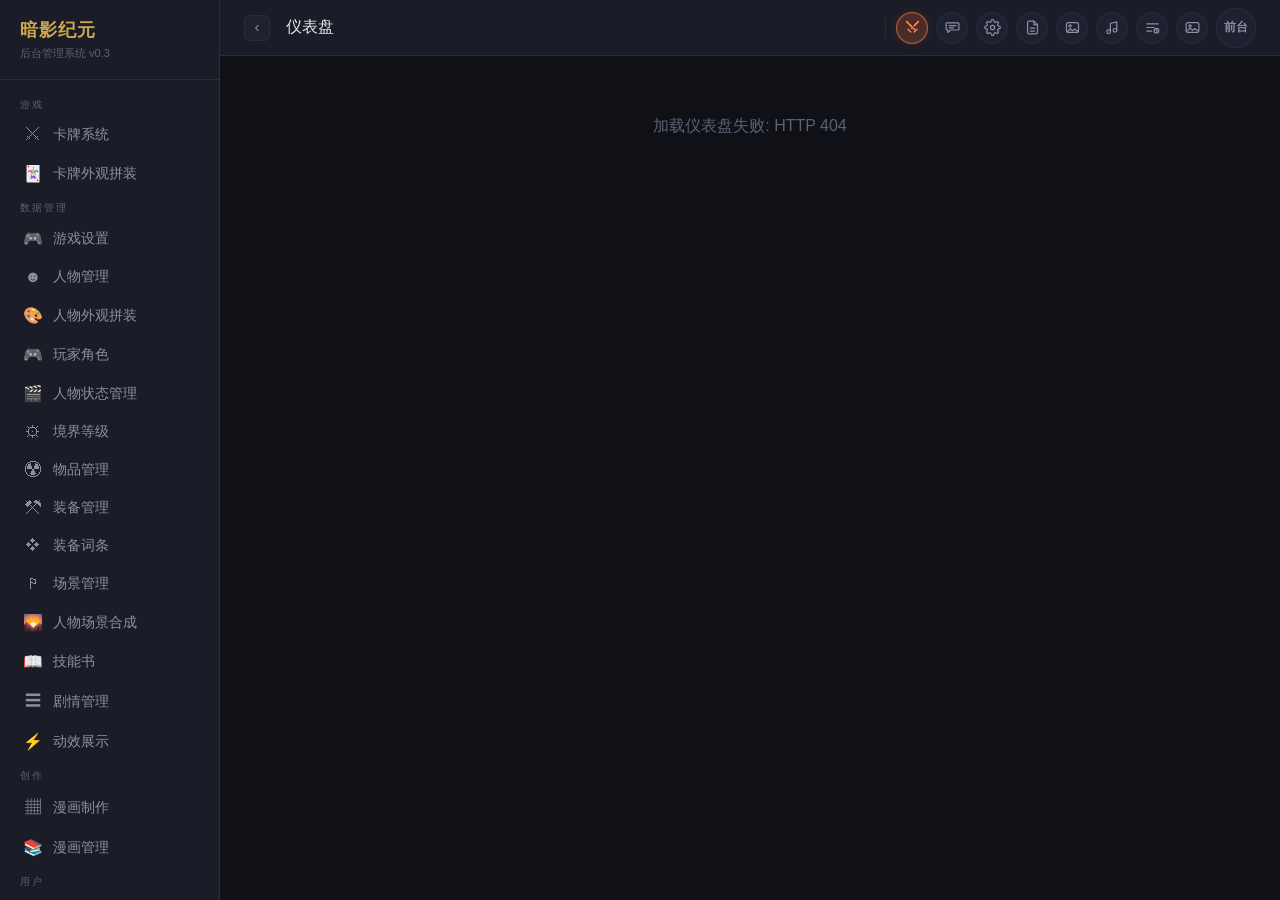
==== frontend/admin/index.html @ 1d7ae6f2 "feat: 场景拼装/人物合成重构、出图参数齿轮弹窗化，新增卡牌战斗与语音任务模块 - 场景拼装页与场景库合一：题材预设下沉到限定区、随机/出图按钮重排、出图静默入图库、删除纯场景整图套话 - 人物场" ====
<!DOCTYPE html>
<html lang="zh-CN">
<head>
<meta charset="UTF-8">
<meta name="viewport" content="width=device-width, initial-scale=1.0">
<meta http-equiv="Cache-Control" content="no-cache, no-store, must-revalidate">
<meta http-equiv="Pragma" content="no-cache">
<meta http-equiv="Expires" content="0">
<title>暗影纪元 - 后台管理系统</title>
<link rel="stylesheet" href="css/admin.css?v=20261112c">
<link rel="stylesheet" href="css/char-gear.css?v=20260930a">
<link rel="stylesheet" href="css/comic.css?v=20261105k">
<link rel="stylesheet" href="css/prompt-pad.css?v=20261103c">
<link rel="stylesheet" href="css/cardgame.css?v=20261110a">
</head>
<body>

<!-- 侧边栏 -->
<aside class="sidebar" id="sidebar">
  <div class="sidebar-header">
    <h1>暗影纪元</h1>
    <span>后台管理系统 v0.3</span>
  </div>
  <nav class="sidebar-nav">
    <div class="nav-section">游戏</div>
    <div class="nav-item" data-page="cards">
      <span class="icon">&#9876;</span> 卡牌系统
    </div>
    <div class="nav-item" data-page="card_appearance">
      <span class="icon">&#127183;</span> 卡牌外观拼装
    </div>
    <div class="nav-section">数据管理</div>
    <div class="nav-item" data-page="games">
      <span class="icon">&#127918;</span> 游戏设置
    </div>
    <div class="nav-item" data-page="characters">
      <span class="icon">&#9787;</span> 人物管理
    </div>
    <div class="nav-item" data-page="character_appearance">
      <span class="icon">&#127912;</span> 人物外观拼装
    </div>
    <div class="nav-item" data-page="players">
      <span class="icon">&#127918;</span> 玩家角色
    </div>
    <div class="nav-item" data-page="character_states">
      <span class="icon">&#127916;</span> 人物状态管理
    </div>
    <div class="nav-item" data-page="realms">
      <span class="icon">&#9881;</span> 境界等级
    </div>
    <div class="nav-item" data-page="items">
      <span class="icon">&#9762;</span> 物品管理
    </div>
    <div class="nav-item" data-page="equipments">
      <span class="icon">&#9874;</span> 装备管理
    </div>
    <div class="nav-item" data-page="affixes">
      <span class="icon">&#10070;</span> 装备词条
    </div>
    <div class="nav-item" data-page="scenes">
      <span class="icon">&#9872;</span> 场景管理
    </div>
    <div class="nav-item" data-page="compose">
      <span class="icon">&#127748;</span> 人物场景合成
    </div>
    <div class="nav-item" data-page="skills">
      <span class="icon">&#128214;</span> 技能书
    </div>
    <div class="nav-item" data-page="story">
      <span class="icon">&#9776;</span> 剧情管理
    </div>
    <div class="nav-item" data-page="animations">
      <span class="icon">&#9889;</span> 动效展示
    </div>
    <div class="nav-section">创作</div>
    <div class="nav-item" data-page="comic">
      <span class="icon">&#9638;</span> 漫画制作
    </div>
    <div class="nav-item" data-page="comic_manage">
      <span class="icon">&#128218;</span> 漫画管理
    </div>
    <div class="nav-section">用户</div>
    <div class="nav-item" data-page="users">
      <span class="icon">&#128100;</span> 用户管理
    </div>
    <div class="nav-section">工具</div>
    <div class="nav-item" data-page="images">
      <span class="icon">&#128247;</span> 图片管理
    </div>
    <div class="nav-item" data-page="sounds">
      <span class="icon">&#9835;</span> 声音管理
    </div>
    <div class="nav-item" data-page="voice_tasks">
      <span class="icon">&#127908;</span> 语音任务
    </div>
    <div class="nav-item" data-page="prompt_lib">
      <span class="icon">&#128214;</span> 提示词管理
    </div>
    <div class="nav-item" data-page="tags">
      <span class="icon">&#127991;</span> 标签管理
    </div>
    <div class="nav-item" data-page="settings">
      <span class="icon">&#9881;</span> 设置
    </div>
    <div class="nav-section">总览</div>
    <div class="nav-item active" data-page="dashboard">
      <span class="icon">&#9681;</span> 仪表盘
    </div>
  </nav>
</aside>

<!-- 主区域 -->
<main class="main-area">
  <header class="topbar">
    <button class="sb-toggle" id="sb-toggle" title="收起 / 展开左侧栏目">&#8249;</button>
    <h2 id="page-title">仪表盘</h2>
    <div class="topbar-actions" id="topbar-actions">
      <!-- 任务中心 / 最新图片由 job_hub 注入 -->
      <a href="/" class="tb-round tb-text" target="_blank" title="打开前台">前台</a>
    </div>
  </header>
  <div class="content" id="content-area"></div>
</main>

<!-- 模态框容器 -->
<div id="modal-container"></div>

<!-- Toast -->
<div class="toast-container" id="toast-container"></div>

<script src="js/modules/cropper.js?v=20261028c4"></script>
<script src="js/admin.js?v=20261112c"></script>
<!-- 通用组件：可搜索下拉 / 全局出图参数 / 图片预览 / 任务监视 -->
<script src="js/modules/combo.js?v=20261031e"></script>
<script src="js/modules/gen_params.js?v=20261112c"></script>
<script src="js/modules/image_preview.js?v=20261028c4"></script>
<script src="js/modules/job_monitor.js?v=20261028c4"></script>
<script src="js/modules/job_hub.js?v=20261101b"></script>
<script src="js/modules/topbar_quick.js?v=20261111a"></script>
<script src="js/modules/prompt_pad.js?v=20261103c"></script>
<script src="js/modules/asset_picker.js?v=20261030a"></script>
<script src="js/modules/category-bar.js?v=20261111a"></script>
<script src="js/modules/pickers.js?v=20261028c4"></script>
<script src="js/modules/games.js?v=20261028c4"></script>
<script src="js/modules/appearance_editor.js?v=20261110b"></script>
<script src="js/modules/character_pose_panel.js?v=20261111a"></script>
<script src="js/modules/characters.js?v=20261111a"></script>
<script src="js/modules/character_appearance.js?v=20261111a"></script>
<script src="js/modules/card_appearance.js?v=20261111a"></script>
<script src="js/modules/players.js?v=20261028c4"></script>
<script src="js/modules/character_states.js?v=20261028c4"></script>
<script src="js/modules/realms.js?v=20261028c4"></script>
<script src="js/modules/items.js?v=20261028c4"></script>
<script src="js/modules/equipments.js?v=20261028c4"></script>
<script src="js/modules/affixes.js?v=20261028c4"></script>
<script src="js/modules/scenes.js?v=20261112c"></script>
<script src="js/modules/scene_compose.js?v=20261112c"></script>
<script src="js/modules/skills.js?v=20261028c4"></script>
<script src="js/modules/story.js?v=20261111e"></script>
<script src="js/modules/animations.js?v=20261028c4"></script>
<script src="js/modules/sounds.js?v=20261111a"></script>
  <script src="js/modules/voice_tasks.js?v=20261101b"></script>
<script src="js/modules/audio_studio.js?v=20261101c"></script>
<script src="js/modules/asset_library.js?v=20261030a"></script>
<script src="js/modules/generated_library.js?v=20261028c4"></script>
<script src="js/modules/images.js?v=20261028c4"></script>
<script src="js/modules/prompt_library.js?v=20261031d"></script>
<script src="js/modules/tags.js?v=20261028c4"></script>
<script src="js/modules/comfyui_settings.js?v=20261111a"></script>
<script src="js/modules/model_preset_editor.js?v=20261112c"></script>
<script src="js/modules/users.js?v=20261028c4"></script>
<script src="js/modules/comic.js?v=20261111a"></script>
<script src="js/modules/comic_manage.js?v=20261030b"></script>
<script src="js/modules/dashboard.js?v=20261028c4"></script>
<script src="js/modules/cardgame.js?v=20261111c"></script>
<script>
document.addEventListener('DOMContentLoaded', () => Admin.init());
</script>
</body>
</html>
---- frontend/admin/css/admin.css ----
/* ========== 后台管理系统样式 ========== */
*, *::before, *::after { margin: 0; padding: 0; box-sizing: border-box; }

:root {
  --bg-primary: #0f1117;
  --bg-secondary: #1a1d27;
  --bg-card: #1e2130;
  --bg-hover: #252836;
  --bg-input: #1a1d27;
  --border: #2a2d3a;
  --text-primary: #e4e6eb;
  --text-secondary: #8b8fa3;
  --text-muted: #5c6072;
  --accent: #4f8ff7;
  --accent-hover: #6ba3ff;
  --gold: #c9a84c;
  --red: #e05555;
  --green: #4caf88;
  --orange: #e08b55;
  --sidebar-width: 220px;
  --header-height: 56px;
  --radius: 6px;
  --shadow: 0 2px 8px rgba(0,0,0,0.3);
}

body {
  font-family: "Microsoft YaHei", "PingFang SC", sans-serif;
  background: var(--bg-primary);
  color: var(--text-primary);
  display: flex;
  height: 100vh;
  overflow: hidden;
}

/* ===== 侧边栏 ===== */
.sidebar {
  width: var(--sidebar-width);
  background: var(--bg-secondary);
  border-right: 1px solid var(--border);
  display: flex;
  flex-direction: column;
  flex-shrink: 0;
  z-index: 100;
}

.sidebar-header {
  padding: 18px 20px;
  border-bottom: 1px solid var(--border);
}
.sidebar-header h1 {
  font-size: 18px;
  color: var(--gold);
  letter-spacing: 1px;
}
.sidebar-header span {
  font-size: 11px;
  color: var(--text-muted);
  margin-top: 4px;
  display: block;
}

.sidebar-nav {
  flex: 1;
  padding: 10px 0;
  overflow-y: auto;
}
.sidebar-nav .nav-section {
  padding: 8px 20px 4px;
  font-size: 10px;
  color: var(--text-muted);
  text-transform: uppercase;
  letter-spacing: 2px;
}
.nav-item {
  display: flex;
  align-items: center;
  gap: 10px;
  padding: 10px 20px;
  color: var(--text-secondary);
  cursor: pointer;
  transition: all 0.15s;
  border-left: 3px solid transparent;
  font-size: 14px;
}
.nav-item:hover {
  background: var(--bg-hover);
  color: var(--text-primary);
}
.nav-item.active {
  background: var(--bg-hover);
  color: var(--accent);
  border-left-color: var(--accent);
}
.nav-item .icon {
  font-size: 16px;
  width: 20px;
  text-align: center;
}

/* ===== 主区域 ===== */
.main-area {
  flex: 1;
  display: flex;
  flex-direction: column;
  overflow: hidden;
}

/* 顶部栏 */
.topbar {
  height: var(--header-height);
  background: var(--bg-secondary);
  border-bottom: 1px solid var(--border);
  display: flex;
  align-items: center;
  padding: 0 24px;
  gap: 16px;
  flex-shrink: 0;
}
.topbar h2 {
  font-size: 16px;
  font-weight: 500;
  flex: 1;
}
.topbar .btn {
  padding: 6px 16px;
  font-size: 13px;
}

/* ===== 顶栏：折叠按钮 + 右侧圆形图标 ===== */
.sb-toggle {
  flex: 0 0 auto;
  width: 26px; height: 26px;
  display: inline-flex; align-items: center; justify-content: center;
  border: 1px solid var(--border);
  border-radius: 6px;
  background: var(--bg-card);
  color: var(--text-secondary);
  cursor: pointer;
  font-size: 15px; line-height: 1;
  padding: 0 0 2px;
  transition: color .16s, border-color .16s, transform .22s;
}
.sb-toggle:hover { color: var(--gold); border-color: var(--gold); }
body.sb-collapsed .sb-toggle { transform: rotate(180deg); }

.topbar-actions {
  display: flex; align-items: center; gap: 8px;
  flex: 0 0 auto;
}

.tb-round {
  width: 32px; height: 32px;
  display: inline-flex; align-items: center; justify-content: center;
  border: 1px solid var(--border);
  border-radius: 50%;
  background: var(--bg-card);
  color: var(--text-secondary);
  cursor: pointer;
  padding: 0;
  text-decoration: none;
  transition: color .18s, border-color .18s, background .18s;
}
.tb-round:hover { color: var(--text-primary); border-color: var(--gold); }
/* 「打开前台」：文字也是圆形图标，和左边两个图形按钮同一套外观 */
.tb-round.tb-text {
  width: 40px; height: 40px;
  font-size: 12px; font-weight: 600; letter-spacing: .5px;
  line-height: 1.1; text-align: center;
  color: var(--text-secondary);
}
.tb-round.tb-text:hover { color: var(--gold); }
/* 顶栏快捷图标：设置 / 提示词管理 / 图片管理（放在任务中心之前） */
.tb-quick { color: var(--text-secondary); }
.tb-quick.active { color: var(--gold); border-color: var(--gold); background: rgba(201,168,76,.12); }
/* 「对战演示」是唯一一个「点一下就开打」的入口，给它一套红金色，
   和其他灰底图标分开——找的时候不用在一排圆点里数。 */
.tb-quick.tb-demo {
  color: #ff8a4c;
  border-color: rgba(255,138,76,.55);
  background: linear-gradient(160deg, rgba(214,63,53,.30), rgba(255,150,60,.16));
  box-shadow: 0 0 0 1px rgba(255,110,60,.12) inset, 0 0 10px rgba(214,63,53,.18);
}
.tb-quick.tb-demo:hover {
  color: #ffd0a0;
  border-color: #ff8a4c;
  background: linear-gradient(160deg, rgba(230,74,58,.46), rgba(255,160,70,.24));
  box-shadow: 0 0 0 1px rgba(255,140,80,.22) inset, 0 0 14px rgba(232,88,52,.34);
}
.tb-quick.tb-demo.active {
  color: #fff2e0;
  border-color: #ffab5e;
  background: linear-gradient(160deg, rgba(238,88,64,.60), rgba(255,172,94,.34));
}
/* 快捷图标组与右侧「任务中心 / 最新图片 / 前台」之间分隔一下 */
.tb-sep { width: 1px; height: 20px; background: var(--border); margin: 0 2px; flex: 0 0 auto; }

/* 收起左侧栏目 */
.sidebar { transition: width .22s ease, opacity .18s ease; }
body.sb-collapsed .sidebar {
  width: 0 !important;
  opacity: 0;
  border-right: none;
  overflow: hidden;
  pointer-events: none;
}

/* 内容区 */
.content {
  flex: 1;
  padding: 20px 24px;
  overflow-y: auto;
}

/* ===== 表格 ===== */
.table-container {
  background: var(--bg-card);
  border-radius: var(--radius);
  border: 1px solid var(--border);
  overflow: hidden;
}
.table-header {
  padding: 14px 20px;
  border-bottom: 1px solid var(--border);
  display: flex;
  align-items: center;
  justify-content: space-between;
}
.table-header h3 { font-size: 14px; font-weight: 500; }
.table-header .table-actions { display: flex; gap: 8px; }

table {
  width: 100%;
  border-collapse: collapse;
}
table th {
  padding: 10px 16px;
  text-align: left;
  font-size: 12px;
  font-weight: 500;
  color: var(--text-muted);
  background: var(--bg-secondary);
  border-bottom: 1px solid var(--border);
  white-space: nowrap;
}
table td {
  padding: 10px 16px;
  font-size: 13px;
  border-bottom: 1px solid var(--border);
  color: var(--text-secondary);
}
table tr:hover td { background: var(--bg-hover); }
table tr:last-child td { border-bottom: none; }
.table-empty { text-align: center; padding: 40px; color: var(--text-muted); }

/* 操作按钮 */
.action-btns { display: flex; gap: 6px; }
.action-btns button {
  padding: 4px 10px;
  font-size: 12px;
  border-radius: 4px;
  border: 1px solid var(--border);
  background: var(--bg-hover);
  color: var(--text-secondary);
  cursor: pointer;
  transition: all 0.15s;
}
.action-btns button:hover { background: var(--bg-input); color: var(--text-primary); }
.action-btns .btn-edit:hover { border-color: var(--accent); color: var(--accent); }
.action-btns .btn-del:hover { border-color: var(--red); color: var(--red); }

/* ===== 按钮 ===== */
.btn {
  display: inline-flex;
  align-items: center;
  gap: 6px;
  padding: 8px 20px;
  border-radius: var(--radius);
  border: none;
  font-size: 14px;
  cursor: pointer;
  transition: all 0.15s;
  font-family: inherit;
}
.btn-primary { background: var(--accent); color: #fff; }
.btn-primary:hover { background: var(--accent-hover); }
.btn-gold { background: var(--gold); color: #1a1a1a; }
.btn-gold:hover { background: #d4b458; }
.btn-danger { background: var(--red); color: #fff; }
.btn-danger:hover { background: #e86666; }
.btn-outline {
  background: transparent;
  border: 1px solid var(--border);
  color: var(--text-secondary);
}
.btn-outline:hover { border-color: var(--accent); color: var(--accent); }
.btn-sm { padding: 5px 12px; font-size: 12px; }

/* ===== 表单 ===== */
.form-group {
  margin-bottom: 16px;
}
.form-group label {
  display: block;
  font-size: 12px;
  color: var(--text-muted);
  margin-bottom: 6px;
  font-weight: 500;
}
.form-group input,
.form-group select,
.form-group textarea {
  width: 100%;
  padding: 9px 12px;
  background: var(--bg-input);
  border: 1px solid var(--border);
  border-radius: var(--radius);
  color: var(--text-primary);
  font-size: 13px;
  font-family: inherit;
  transition: border-color 0.15s;
}
.form-group input:focus,
.form-group select:focus,
.form-group textarea:focus {
  outline: none;
  border-color: var(--accent);
}
.form-group textarea { resize: vertical; min-height: 80px; }
.form-row { display: grid; grid-template-columns: 1fr 1fr; gap: 16px; }
.form-row-3 { grid-template-columns: 1fr 1fr 1fr; }

/* ===== 模态框 ===== */
.modal-overlay {
  position: fixed;
  inset: 0;
  /* 原来 0.6 太黑了：开着人物编辑面板时四周像熄了灯，
     想点右上角的任务中心 / 最新图片都被压在下面看不见。降到 0.32 后四周仍可辨认。 */
  background: rgba(0,0,0,0.32);
  display: flex;
  align-items: center;
  justify-content: center;
  z-index: 1000;
  backdrop-filter: blur(1.5px);
}
/* 顶栏抬到遮罩之上：弹窗开着也能点任务中心 / 最新图片 */
.topbar { position: relative; z-index: 9400; }

/* ===== 叠加层弹窗（在已有弹窗之上再开一层）=====
   场景：人物编辑弹窗里点出图参数的齿轮、齿轮弹窗里再点「编辑方案」。
   这些都不能往 #modal-container 里写 —— 一写就把底下正在填的表单冲掉了。 */
#layer-container { position: fixed; inset: 0; z-index: 9600; pointer-events: none; }
#layer-container:empty { display: none; }
#layer-container .modal-overlay { pointer-events: auto; }

/* ===== 独立弹窗层（确认 / 输入 / 提示）=====
   以前它们直接写进 #modal-container，会把底下正在编辑的弹窗整个冲掉。
   层级必须高于 #layer-container：确认框可能是从叠加层弹窗里点出来的。 */
#dialog-container { position: fixed; inset: 0; z-index: 9700; pointer-events: none; }
#dialog-container:empty { display: none; }
#dialog-container .modal-overlay { pointer-events: auto; }
.dlg-modal { max-width: 420px; }
.dlg-body { display: flex; gap: 11px; align-items: flex-start; }
.dlg-body p { margin: 0; font-size: 13.5px; line-height: 1.7; color: var(--text-primary); }
.dlg-ico { flex: 0 0 auto; width: 26px; height: 26px; border-radius: 50%;
  display: flex; align-items: center; justify-content: center; font-size: 15px;
  background: rgba(224,86,86,.14); color: var(--red); border: 1px solid rgba(224,86,86,.4); }
.dlg-ico.info { background: rgba(201,168,76,.14); color: var(--gold); border-color: rgba(201,168,76,.4); }
.dlg-label { font-size: 12px; color: var(--text-muted); margin-bottom: 6px; }
.dlg-input { width: 100%; box-sizing: border-box; height: 34px; padding: 0 10px;
  background: var(--bg-input); border: 1px solid var(--border); border-radius: var(--radius);
  color: var(--text-primary); font-size: 13.5px; font-family: inherit; }
.dlg-input:focus { outline: none; border-color: var(--gold); }
.modal {
  background: var(--bg-card);
  border: 1px solid var(--border);
  border-radius: 10px;
  width: 80vw;
  max-width: 80vw;
  max-height: 85vh;
  display: flex;
  flex-direction: column;
  box-shadow: 0 12px 40px rgba(0,0,0,0.5);
}
/* 编辑弹窗统一加宽至 80vw（左右各留 10% 空间） */
.modal-large {
  width: 80vw;
  max-width: 80vw;
  max-height: 90vh;
}
/* 超大弹窗：接近全屏（节点编辑这类内容很多的表单） */
.modal-xl {
  width: 98vw;
  max-width: 98vw;
  height: 96vh;
  max-height: 96vh;
}
.modal-xl .modal-body {
  padding: 18px 24px 24px;
}
.modal-header {
  padding: 16px 24px;
  border-bottom: 1px solid var(--border);
  display: flex;
  align-items: center;
  justify-content: space-between;
  flex-shrink: 0;
}
.modal-header h3 { font-size: 16px; font-weight: 500; }
.modal-close {
  background: none;
  border: none;
  color: var(--text-muted);
  font-size: 20px;
  cursor: pointer;
  padding: 4px;
}
.modal-close:hover { color: var(--red); }
.modal-body {
  padding: 20px 24px;
  overflow-y: auto;
  flex: 1;
}
.modal-footer {
  padding: 14px 24px;
  border-top: 1px solid var(--border);
  display: flex;
  justify-content: flex-end;
  gap: 10px;
  flex-shrink: 0;
}

/* ===== 图片上传组件 ===== */
.upload-zone {
  border: 2px dashed var(--border);
  border-radius: var(--radius);
  padding: 30px;
  text-align: center;
  cursor: pointer;
  transition: all 0.2s;
  background: var(--bg-input);
}
.upload-zone:hover { border-color: var(--accent); background: var(--bg-hover); }
.upload-zone.drag-over { border-color: var(--green); background: rgba(76,175,136,0.05); }
.upload-zone .upload-icon { font-size: 36px; margin-bottom: 8px; }
.upload-zone p { font-size: 13px; color: var(--text-secondary); }
.upload-zone .upload-hint { font-size: 11px; color: var(--text-muted); margin-top: 4px; }
.upload-preview {
  margin-top: 12px;
  display: flex;
  flex-wrap: wrap;
  gap: 10px;
}
.upload-preview .preview-item {
  position: relative;
  width: 100px;
  height: 100px;
  border-radius: 6px;
  overflow: hidden;
  border: 1px solid var(--border);
}
.upload-preview .preview-item img {
  width: 100%;
  height: 100%;
  object-fit: cover;
}
.upload-preview .preview-item .remove-preview {
  position: absolute;
  top: 2px;
  right: 2px;
  background: rgba(0,0,0,0.7);
  color: var(--red);
  border: none;
  border-radius: 50%;
  width: 22px;
  height: 22px;
  cursor: pointer;
  font-size: 14px;
  display: flex;
  align-items: center;
  justify-content: center;
}

/* 图片选择器（浏览已有图片） */
.image-picker {
  display: flex;
  flex-wrap: wrap;
  gap: 8px;
  max-height: 200px;
  overflow-y: auto;
  padding: 8px;
  background: var(--bg-input);
  border-radius: var(--radius);
  border: 1px solid var(--border);
}
.image-picker .img-thumb {
  width: 70px;
  height: 70px;
  border-radius: 4px;
  cursor: pointer;
  border: 2px solid transparent;
  object-fit: cover;
  transition: all 0.15s;
}
.image-picker .img-thumb:hover { border-color: var(--accent); }
.image-picker .img-thumb.selected { border-color: var(--gold); box-shadow: 0 0 8px rgba(201,168,76,0.4); }

/* 当前已选图片 */
.current-image {
  display: flex;
  align-items: center;
  gap: 12px;
  padding: 10px;
  background: var(--bg-input);
  border-radius: var(--radius);
  border: 1px solid var(--border);
}
.current-image img {
  width: 60px;
  height: 60px;
  border-radius: 4px;
  object-fit: cover;
}
.current-image .img-info { font-size: 12px; color: var(--text-secondary); }

/* ===== Toast ===== */
.toast-container {
  position: fixed;
  top: 20px;
  right: 20px;
  z-index: 9999;
  display: flex;
  flex-direction: column;
  gap: 8px;
}
.toast-msg {
  padding: 10px 20px;
  border-radius: var(--radius);
  font-size: 13px;
  color: #fff;
  animation: slideIn 0.3s ease;
  max-width: 360px;
  box-shadow: var(--shadow);
}
.toast-success { background: var(--green); }
.toast-error { background: var(--red); }
.toast-info { background: var(--accent); }

@keyframes slideIn {
  from { transform: translateX(100%); opacity: 0; }
  to { transform: translateX(0); opacity: 1; }
}

/* ===== 搜索/筛选 ===== */
.search-bar {
  display: flex;
  gap: 10px;
  margin-bottom: 16px;
}
.search-bar input {
  flex: 1;
  padding: 8px 14px;
  background: var(--bg-input);
  border: 1px solid var(--border);
  border-radius: var(--radius);
  color: var(--text-primary);
  font-size: 13px;
}
.search-bar input:focus { outline: none; border-color: var(--accent); }
.search-bar select {
  padding: 8px 12px;
  background: var(--bg-input);
  border: 1px solid var(--border);
  border-radius: var(--radius);
  color: var(--text-primary);
  font-size: 13px;
}

/* ===== 标签 ===== */
.tag {
  display: inline-block;
  padding: 2px 8px;
  border-radius: 10px;
  font-size: 11px;
  font-weight: 500;
}
.tag-player { background: rgba(79,143,247,0.15); color: var(--accent); }
.tag-enemy { background: rgba(224,85,85,0.15); color: var(--red); }
.tag-ally { background: rgba(76,175,136,0.15); color: var(--green); }
.tag-npc { background: rgba(139,143,162,0.15); color: var(--text-secondary); }
.tag-common { background: rgba(139,143,162,0.1); color: var(--text-secondary); }
.tag-rare { background: rgba(79,143,247,0.15); color: var(--accent); }
.tag-epic { background: rgba(201,168,76,0.15); color: var(--gold); }
.tag-dialogue { background: rgba(79,143,247,0.15); color: var(--accent); }
.tag-choice { background: rgba(201,168,76,0.15); color: var(--gold); }
.tag-battle { background: rgba(224,85,85,0.15); color: var(--red); }
.tag-cutscene { background: rgba(76,175,136,0.15); color: var(--green); }

/* ===== 统计卡片 ===== */
.stats-row {
  display: grid;
  grid-template-columns: repeat(4, 1fr);
  gap: 16px;
  margin-bottom: 20px;
}
.stat-card {
  background: var(--bg-card);
  border: 1px solid var(--border);
  border-radius: var(--radius);
  padding: 16px 20px;
}
.stat-card .stat-value { font-size: 28px; font-weight: 600; color: var(--gold); }
.stat-card .stat-label { font-size: 12px; color: var(--text-muted); margin-top: 4px; }

/* 滚动条 */
::-webkit-scrollbar { width: 6px; }
::-webkit-scrollbar-track { background: transparent; }
::-webkit-scrollbar-thumb { background: var(--border); border-radius: 3px; }
::-webkit-scrollbar-thumb:hover { background: var(--text-muted); }

/* ===== 通用分类栏（自定义分类管理） ===== */
.category-bar-wrap {
  margin-bottom: 12px;
  padding: 10px;
  background: var(--bg-input);
  border-radius: 6px;
  border: 1px solid var(--border);
}
.category-bar-wrap .cat-bar-inner {
  display: flex;
  align-items: center;
  gap: 6px;
  flex-wrap: wrap;
}
.cat-bar-label {
  font-size: 12px;
  color: var(--text-muted);
  margin-right: 4px;
}

/* 分类节点：圆角胶囊 */
.cat-node {
  display: inline-flex;
  align-items: center;
  padding: 3px 10px;
  font-size: 12px;
  border: 1px solid var(--border);
  border-radius: 14px;
  cursor: pointer;
  user-select: none;
  position: relative;
  transition: background .15s, border-color .15s, color .15s;
}
.cat-node:hover {
  border-color: var(--gold);
  color: var(--gold);
}
.cat-node.active {
  background: var(--gold);
  color: #000;
  border-color: var(--gold);
}
.cat-node.active:hover {
  color: #000;
}
.cat-node .cat-count {
  margin-left: 4px;
  font-size: 10px;
  opacity: 0.7;
}

/* 分类操作按钮：默认隐藏，悬停分类节点时显示 */
.cat-actions {
  display: none;
  gap: 2px;
  position: absolute;
  top: -22px;
  left: 50%;
  transform: translateX(-50%);
  background: var(--bg-card);
  border: 1px solid var(--border);
  border-radius: 4px;
  padding: 2px 4px;
  z-index: 10;
  white-space: nowrap;
}
.cat-node:hover .cat-actions {
  display: flex;
}
.cat-action-btn {
  padding: 1px 6px;
  background: transparent;
  border: 1px solid var(--text-muted);
  border-radius: 4px;
  color: var(--text-secondary);
  font-size: 10px;
  cursor: pointer;
  line-height: 1.4;
}
.cat-action-btn:hover {
  background: var(--bg-hover);
  color: var(--text-primary);
  border-color: var(--text-secondary);
}
.cat-action-btn.danger:hover {
  background: rgba(224, 85, 85, 0.15);
  color: var(--red);
  border-color: var(--red);
}
/* 子分类文件夹卡片 */
.folder-card:hover {
  border-color: var(--gold) !important;
  background: var(--bg-hover) !important;
  transform: translateY(-1px);
  box-shadow: 0 2px 8px rgba(0,0,0,0.2);
}
/* 面包屑路径 */
.cat-breadcrumb {
  padding: 4px 0;
}
.crumb-item:hover {
  color: var(--gold) !important;
}
/* ===== 节点编辑：对话列表（一个节点多句对白） ===== */
.dlg-row {
  border: 1px solid var(--border);
  border-radius: 6px;
  padding: 10px 12px;
  margin-bottom: 8px;
  background: rgba(255, 255, 255, 0.02);
  cursor: pointer;
  transition: border-color .15s ease, background .15s ease, box-shadow .15s ease;
}
.dlg-row:hover { border-color: rgba(212, 175, 55, .45); }
.dlg-row.selected {
  border-color: var(--gold);
  background: rgba(212, 175, 55, .08);
  box-shadow: 0 0 0 1px rgba(212, 175, 55, .35) inset;
}
.dlg-row.dragging { opacity: .45; }
.dlg-row.drag-over-top { border-top: 2px solid var(--gold); }
.dlg-row.drag-over-bottom { border-bottom: 2px solid var(--gold); }

.dlg-row-head {
  display: flex;
  align-items: center;
  gap: 6px;
  margin-bottom: 8px;
}
.dlg-grip {
  cursor: grab;
  color: var(--text-muted);
  font-size: 13px;
  letter-spacing: -2px;
  padding: 0 2px;
  user-select: none;
}
.dlg-grip:active { cursor: grabbing; }
.dlg-idx {
  font-size: 12px;
  color: var(--text-muted);
  min-width: 26px;
}
.dlg-row.selected .dlg-idx { color: var(--gold); font-weight: 600; }
.dlg-spacer { flex: 1; }

/* 表情选择按钮 */
.dlg-exp-btn {
  display: inline-flex;
  align-items: center;
  gap: 6px;
  padding: 2px 8px 2px 3px;
  background: var(--bg-input);
  border: 1px solid var(--border);
  border-radius: 4px;
  color: var(--text-primary);
  font-size: 11px;
  cursor: pointer;
  max-width: 165px;
}
.dlg-exp-btn:hover { border-color: var(--gold); }
.dlg-exp-btn img {
  width: 28px;
  height: 28px;
  object-fit: contain;
  background: rgba(0, 0, 0, .35);
  border-radius: 3px;
}
.dlg-exp-empty {
  display: inline-flex;
  align-items: center;
  justify-content: center;
  width: 28px;
  height: 28px;
  background: rgba(0, 0, 0, .35);
  border-radius: 3px;
  opacity: .4;
  font-size: 15px;
}
.dlg-exp-label { white-space: nowrap; overflow: hidden; text-overflow: ellipsis; }

/* 参数区 */
.dlg-params {
  display: grid;
  grid-template-columns: repeat(8, minmax(0, 1fr));
  gap: 8px 10px;
  margin-top: 8px;
  font-size: 10px;
  color: var(--text-muted);
}
.dlg-params > label { display: flex; flex-direction: column; gap: 3px; }
.dlg-params input,
.dlg-params select {
  width: 100%;
  padding: 4px 6px;
  background: var(--bg-input);
  border: 1px solid var(--border);
  border-radius: 4px;
  color: var(--text-primary);
  font-size: 11px;
}
.dlg-params .dlg-check {
  flex-direction: row;
  align-items: center;
  gap: 4px;
  font-size: 11px;
  align-self: end;
  padding-bottom: 5px;
  white-space: nowrap;
}
.dlg-params .dlg-check-warn { color: var(--gold); }

/* 表情选择浮层 */
.dlg-expr-pop {
  position: fixed;
  z-index: 3000;
  width: 440px;
  background: var(--bg-card);
  border: 1px solid var(--gold);
  border-radius: 8px;
  box-shadow: 0 12px 40px rgba(0, 0, 0, .65);
  overflow: hidden;
}
.dlg-expr-pop-head {
  display: flex;
  align-items: center;
  justify-content: space-between;
  padding: 8px 10px;
  font-size: 12px;
  border-bottom: 1px solid var(--border);
}
.dlg-expr-pop-close {
  background: none;
  border: none;
  color: var(--text-muted);
  font-size: 18px;
  cursor: pointer;
  line-height: 1;
}
.dlg-expr-pop-close:hover { color: var(--red); }
.dlg-expr-grid {
  display: grid;
  grid-template-columns: repeat(4, 1fr);
  gap: 8px;
  padding: 10px;
  max-height: 440px;
  overflow-y: auto;
}
.dlg-expr-cell {
  position: relative;
  border: 2px solid var(--border);
  border-radius: 5px;
  padding: 4px;
  text-align: center;
  cursor: pointer;
  font-size: 10px;
  color: var(--text-muted);
}
.dlg-expr-cell:hover { border-color: rgba(212, 175, 55, .6); }
.dlg-expr-cell.selected { border-color: var(--gold); color: var(--gold); }
.dlg-expr-cell img {
  width: 100%;
  height: 150px;
  object-fit: contain;
  display: block;
  margin-bottom: 3px;
}
.dlg-expr-none {
  height: 150px;
  display: flex;
  align-items: center;
  justify-content: center;
  font-size: 26px;
  opacity: .3;
}

/* 右键菜单 */
.dlg-ctxmenu {
  position: fixed;
  z-index: 3100;
  min-width: 210px;
  background: var(--bg-card);
  border: 1px solid var(--border);
  border-radius: 6px;
  box-shadow: 0 10px 32px rgba(0, 0, 0, .65);
  padding: 4px;
  font-size: 12px;
}
.dlg-ctxmenu-item {
  padding: 7px 10px;
  border-radius: 4px;
  cursor: pointer;
  color: var(--text-primary);
  display: flex;
  justify-content: space-between;
  gap: 8px;
}
.dlg-ctxmenu-item:hover { background: rgba(212, 175, 55, .16); }
.dlg-ctxmenu-item.disabled { opacity: .4; cursor: not-allowed; }
.dlg-ctxmenu-item.disabled:hover { background: none; }
.dlg-ctxmenu-item.danger { color: var(--red); }
.dlg-ctxmenu-hint { color: var(--text-muted); font-size: 10px; }
.dlg-ctxmenu-sep { height: 1px; background: var(--border); margin: 4px 2px; }

/* ===== 节点编辑：紧凑布局 ===== */
.node-head-bar {
  display: flex;
  align-items: flex-end;
  gap: 10px;
  padding: 10px 12px;
  margin-bottom: 12px;
  border: 1px solid var(--border);
  border-radius: 6px;
  background: rgba(255, 255, 255, .02);
}
.nh-field {
  display: flex;
  flex-direction: column;
  gap: 4px;
  font-size: 10px;
  color: var(--text-muted);
  min-width: 0;
}
.nh-field input,
.nh-field select {
  padding: 5px 8px;
  background: var(--bg-input);
  border: 1px solid var(--border);
  border-radius: 4px;
  color: var(--text-primary);
  font-size: 12px;
  width: 100%;
}
.mini-label {
  display: block;
  font-size: 10px;
  color: var(--text-muted);
  margin-bottom: 4px;
}
.node-sec {
  border: 1px solid var(--border);
  border-radius: 6px;
  padding: 12px 14px;
  margin-bottom: 12px;
}
.node-sec-head {
  display: flex;
  align-items: center;
  gap: 10px;
  font-size: 13px;
  margin-bottom: 10px;
  flex-wrap: wrap;
}
.node-sec-tip {
  font-size: 11px;
  color: var(--text-muted);
  font-weight: 400;
}

/* ===== 对话行：单行紧凑 ===== */
.dlg-row {
  display: flex;
  align-items: center;
  gap: 6px;
  border: 1px solid var(--border);
  border-radius: 6px;
  padding: 5px 8px;
  margin-bottom: 6px;
  background: rgba(255, 255, 255, .02);
  cursor: pointer;
  transition: border-color .15s ease, background .15s ease, box-shadow .15s ease;
}
.dlg-row .dlg-speaker {
  flex: 0 0 148px;
  padding: 4px 6px;
  background: var(--bg-input);
  border: 1px solid var(--border);
  border-radius: 4px;
  color: var(--text-primary);
  font-size: 11px;
  min-width: 0;
}
.dlg-content {
  flex: 1 1 auto;
  min-width: 120px;
  padding: 5px 8px;
  background: var(--bg-input);
  border: 1px solid var(--border);
  border-radius: 4px;
  color: var(--text-primary);
  font-size: 12px;
}
.dlg-cfg-btn {
  flex: 0 0 auto;
  width: 28px;
  height: 28px;
  display: inline-flex;
  align-items: center;
  justify-content: center;
  font-size: 14px;
  background: var(--bg-input);
  border: 1px solid var(--border);
  border-radius: 4px;
  color: var(--text-primary);
  cursor: pointer;
}
.dlg-cfg-btn:hover { border-color: var(--gold); color: var(--gold); }

/* 参数配置浮层 */
.dlg-cfg-pop {
  position: fixed;
  z-index: 3000;
  width: 400px;
  background: var(--bg-card);
  border: 1px solid var(--gold);
  border-radius: 8px;
  box-shadow: 0 12px 40px rgba(0, 0, 0, .65);
  overflow: hidden;
}
/* 对话行语音生成面板（与参数面板同款） */
.dlg-voice-pop {
  position: fixed;
  z-index: 3000;
  width: 440px;
  max-width: calc(100vw - 24px);
  background: var(--bg-card);
  border: 1px solid var(--gold);
  border-radius: 8px;
  box-shadow: 0 12px 40px rgba(0, 0, 0, .65);
  overflow: hidden;
}
.dv-body { padding: 10px; display: flex; flex-direction: column; gap: 8px; }
.dv-row { display: flex; gap: 10px; flex-wrap: wrap; align-items: flex-end; }
.dv-row > label { display: flex; flex-direction: column; gap: 3px; font-size: 10.5px; color: var(--text-muted); flex: 1; min-width: 140px; }
.dv-row select,
.dv-row input[type=range] { width: 100%; box-sizing: border-box; padding: 4px 6px; background: var(--bg-input); border: 1px solid var(--border); border-radius: 5px; color: var(--text-primary); font-size: 12px; }
.dv-row input[type=range] { padding: 0; }
.dv-current { display: flex; align-items: center; gap: 8px; padding: 7px 9px; background: rgba(47, 156, 84, .08); border: 1px solid rgba(47, 156, 84, .35); border-radius: 6px; flex-wrap: wrap; }
.dv-note { font-size: 11.5px; color: var(--text-muted); line-height: 1.6; word-break: break-all; }
.dv-actions { display: flex; align-items: center; gap: 8px; }
.dv-state { font-size: 11.5px; color: var(--gold); min-height: 16px; margin-top: 2px; }
/* 行上语音按钮：有语音时金色高亮 */
.dlg-voice-btn { background: transparent; border: 1px solid var(--border); border-radius: 4px; color: var(--text-muted); cursor: pointer; line-height: 1; padding: 3px 5px; font-size: 12px; }
.dlg-voice-btn.has { border-color: var(--gold); color: var(--gold); box-shadow: 0 0 6px rgba(212, 175, 55, .35); }
.dlg-voice-btn.err { border-color: #e5534b; color: #e5534b; box-shadow: 0 0 6px rgba(229, 83, 75, .35); }
/* 声音管理页选项卡 */
.sm-tabs { display: flex; gap: 2px; border-bottom: 1px solid var(--border); margin-bottom: 14px; }
.sm-tab { background: transparent; border: none; border-bottom: 2px solid transparent; color: var(--text-secondary); padding: 8px 18px; font-size: 13px; cursor: pointer; border-radius: 0; }
.sm-tab.on { border-bottom: 2px solid var(--accent); color: var(--accent); }
.sm-pane-head { font-size: 12px; color: var(--text-muted); margin-bottom: 12px; line-height: 1.8; }
/* 语音包卡片（声音管理 / 语音任务页共用） */
.vt-grid { display: grid; grid-template-columns: repeat(auto-fill, minmax(320px, 1fr)); gap: 14px; }
.vt-card { border: 1px solid var(--border); border-radius: 10px; background: var(--bg-card); padding: 14px 16px; cursor: pointer; position: relative; transition: border-color .15s, box-shadow .15s; }
.vt-card:hover { border-color: var(--gold); box-shadow: 0 2px 10px rgba(0, 0, 0, .25); }
.vt-card h3 { margin: 0 0 6px; font-size: 14px; font-weight: 600; display: flex; align-items: center; gap: 6px; }
.vt-card .vt-meta { font-size: 11.5px; color: var(--text-muted); line-height: 1.8; }
.vt-prog { height: 7px; border-radius: 4px; background: rgba(255, 255, 255, .07); overflow: hidden; margin: 9px 0 7px; }
.vt-prog i { display: block; height: 100%; background: linear-gradient(90deg, #2f9c54, #c9a84c); transition: width .3s; }
.vt-st { font-size: 11px; padding: 1px 8px; border-radius: 10px; white-space: nowrap; }
.vt-st.pending, .vt-st.idle { background: rgba(255, 255, 255, .07); color: var(--text-muted); }
.vt-st.running { background: rgba(201, 168, 76, .18); color: var(--gold); }
.vt-st.done { background: rgba(47, 156, 84, .18); color: #6ddc94; }
.vt-st.error { background: rgba(224, 92, 92, .16); color: #ff9b9b; }
.vt-st.stopped { background: rgba(255, 255, 255, .08); color: #d0d0d0; }
.vt-empty { padding: 30px; text-align: center; color: var(--text-muted); font-size: 13px; }
.dlg-cfg-head {
  display: flex;
  align-items: center;
  justify-content: space-between;
  padding: 7px 10px;
  font-size: 12px;
  border-bottom: 1px solid var(--border);
}
.dlg-cfg-close {
  background: none;
  border: none;
  color: var(--text-muted);
  font-size: 18px;
  cursor: pointer;
  line-height: 1;
}
.dlg-cfg-close:hover { color: var(--red); }
.dlg-cfg-grid {
  display: grid;
  grid-template-columns: repeat(4, minmax(0, 1fr));
  gap: 8px;
  padding: 10px;
}
.dlg-cfg-grid > label {
  display: flex;
  flex-direction: column;
  gap: 3px;
  font-size: 10px;
  color: var(--text-muted);
}
.dlg-cfg-grid input,
.dlg-cfg-grid select {
  width: 100%;
  padding: 4px 5px;
  background: var(--bg-input);
  border: 1px solid var(--border);
  border-radius: 4px;
  color: var(--text-primary);
  font-size: 11px;
}
.dlg-cfg-checks {
  display: flex;
  align-items: center;
  gap: 14px;
  padding: 0 10px 10px;
  font-size: 11px;
}
.dlg-cfg-checks label { display: flex; align-items: center; gap: 4px; cursor: pointer; }
.dlg-cfg-tip { margin-left: auto; font-size: 10px; color: var(--text-muted); }

/* ===== 节点编辑：顶栏美化 ===== */
.node-head-bar {
  display: block;
  border: 1px solid var(--border);
  border-radius: 8px;
  margin-bottom: 12px;
  padding: 0;
  background: linear-gradient(180deg, rgba(212, 175, 55, .06), rgba(255, 255, 255, .02));
  border-left: 3px solid var(--gold);
  overflow: hidden;
}
.nh-row {
  display: flex;
  align-items: flex-end;
  gap: 12px;
  padding: 12px 14px;
  flex-wrap: wrap;
}
.nh-label {
  display: block;
  font-size: 10px;
  letter-spacing: .06em;
  color: var(--text-muted);
  margin-bottom: 4px;
}
.nh-title { flex: 2 1 260px; min-width: 180px; }
.nh-title input { font-size: 13px; }
.nh-play { height: 30px; margin-bottom: 0; }
.node-head-bar .nh-field input,
.node-head-bar .nh-field select {
  padding: 6px 9px;
  font-size: 12px;
  border-radius: 5px;
  border: 1px solid var(--border);
  background: var(--bg-input);
  color: var(--text-primary);
  width: 100%;
}
.node-head-bar .nh-field input:focus,
.node-head-bar .nh-field select:focus { border-color: var(--gold); outline: none; }

/* ===== 场景背景区 ===== */
.bg-sec-body {
  display: flex;
  gap: 14px;
  align-items: stretch;
}
.bg-picker {
  flex: 0 0 auto;
  display: flex;
  flex-direction: column;
  gap: 8px;
}
.bg-thumb {
  width: 300px;
  height: 170px;
  border: 1px solid var(--border);
  border-radius: 6px;
  background: var(--bg-input) center / cover no-repeat;
  overflow: hidden;
  cursor: pointer;
  display: flex;
  align-items: center;
  justify-content: center;
  transition: border-color .15s ease;
}
.bg-thumb:hover { border-color: var(--gold); }
.bg-thumb.has-img { background: #0c0c12; }
.bg-thumb img {
  width: 100%;
  height: 100%;
  object-fit: cover;
  display: block;
}
.bg-thumb-empty {
  font-size: 12px;
  color: var(--text-muted);
}
.bg-actions { display: flex; gap: 6px; }
.bg-side {
  flex: 1 1 auto;
  min-width: 0;
  display: flex;
  flex-direction: column;
  gap: 8px;
  padding-top: 2px;
}
.bg-side .nh-field input,
.bg-side .nh-field select {
  padding: 6px 9px;
  font-size: 12px;
  border-radius: 5px;
  border: 1px solid var(--border);
  background: var(--bg-input);
  color: var(--text-primary);
  width: 100%;
}
.bg-path {
  font-size: 11px;
  color: var(--text-muted);
  background: rgba(0, 0, 0, .25);
  border: 1px solid var(--border);
  border-radius: 4px;
  padding: 6px 8px;
  word-break: break-all;
  max-height: 54px;
  overflow-y: auto;
}

/* ===== 舞台预览角标 ===== */
.stage-preview-tag {
  position: absolute;
  top: 6px;
  left: 6px;
  font-size: 11px;
  color: #d4af37;
  background: rgba(0, 0, 0, .7);
  padding: 2px 7px;
  border-radius: 3px;
  max-width: calc(100% - 12px);
  overflow: hidden;
  text-overflow: ellipsis;
  white-space: nowrap;
}
.stage-preview-hint {
  position: absolute;
  /* 预览底部现在画着对话框，提示放右上角，别压在上面 */
  top: 6px;
  right: 6px;
  left: auto;
  max-width: 60%;
  font-size: 10px;
  color: var(--text-muted);
  background: rgba(0, 0, 0, .55);
  padding: 2px 6px;
  border-radius: 3px;
  text-align: center;
}
.stage-preview-empty {
  position: absolute;
  inset: 0;
  display: flex;
  align-items: center;
  justify-content: center;
  font-size: 12px;
  color: var(--text-muted);
  text-align: center;
  padding: 12px;
}

/* 节点列表：说话者（对话列表里的发言角色名） */
.node-speaker-cell { min-width: 120px; }
.node-speaker-tag {
  display: inline-block;
  padding: 1px 7px;
  background: rgba(212, 175, 55, .12);
  border: 1px solid rgba(212, 175, 55, .35);
  border-radius: 10px;
  color: var(--gold);
  font-size: 11px;
  white-space: nowrap;
  max-width: 100%;
  overflow: hidden;
  text-overflow: ellipsis;
}

/* ===== 人物面板：基础参数一行排布（紧凑，把纵向空间让给外观拼装） ===== */
/* 人物基础属性：一行放完，输入框高度统一、标签不换行 */
.char-row1 {
  display: flex;
  gap: 10px;
  align-items: flex-end;
  flex-wrap: nowrap;
}
.char-row1.char-row2 { margin-top: 12px; align-items: flex-start; }
.char-row1 .cf {
  display: flex;
  flex-direction: column;
  gap: 4px;
  min-width: 0;
}
.char-row1 .cf > span {
  font-size: 12px;
  color: var(--text-muted);
  letter-spacing: .01em;
  white-space: nowrap;
  overflow: hidden;
  text-overflow: ellipsis;
}
.char-row1 .cf > input,
.char-row1 .cf > select,
.char-row1 .cf > textarea {
  width: 100%;
  box-sizing: border-box;
  font-size: 13px;
  height: 32px;
  padding: 0 9px;
  background: var(--bg-input);
  border: 1px solid var(--border);
  border-radius: 6px;
  color: var(--text-primary);
  font-family: inherit;
  transition: border-color .15s;
}
.char-row1 .cf > input:focus,
.char-row1 .cf > select:focus,
.char-row1 .cf > textarea:focus {
  outline: none;
  border-color: var(--gold);
}
.char-row1 .cf > textarea {
  height: auto;
  padding: 7px 9px;
  resize: vertical;
  line-height: 1.6;
}
.char-row1 .cf > select { padding: 0 6px; }

/* 立绘相框：宽度固定，高度跟着 2:3 比例走，右边留给背景故事 */
.char-row1 .char-portrait { flex: 0 0 118px; }
.char-row1 .char-portrait .islot { max-width: none; }
.char-row1 .char-story { flex: 1 1 auto; }
.char-row1 .char-story > textarea { height: 196px; min-height: 120px; }
.char-portrait .islot-info .nm { display: none; }

/* ===================== 顶栏任务图标 + 任务中心抽屉 ===================== */
/* 参考「windows轻量AI桌面助手」任务面板：运行中图标四周有一圈不断旋转的金色圆弧，
   暂停时变琥珀色并停住。图标本身只负责「有没有活在跑」，具体控制都在抽屉里。 */
.task-hub {
  position: relative;
  width: 32px; height: 32px;
  display: inline-flex; align-items: center; justify-content: center;
  border: 1px solid var(--border);
  border-radius: 50%;
  background: var(--bg-card);
  color: var(--text-secondary);
  cursor: pointer;
  padding: 0;
  transition: color .18s, border-color .18s, background .18s;
}
.task-hub:hover { color: var(--text-primary); border-color: var(--gold); }
.task-hub.active { color: var(--gold); border-color: var(--gold); background: rgba(201,168,76,.12); }
.task-hub .th-ico { position: relative; z-index: 2; }

/* 旋转圆环：外层 conic 渐变 + 中间挖空，只有一段亮弧在转 */
.task-hub .th-ring {
  position: absolute; inset: -4px;
  border-radius: 50%;
  opacity: 0;
  transition: opacity .25s;
  pointer-events: none;
  background: conic-gradient(from 0deg,
      rgba(201,168,76,0) 0deg,
      rgba(201,168,76,0) 210deg,
      rgba(201,168,76,.55) 300deg,
      var(--gold) 355deg,
      rgba(201,168,76,0) 360deg);
  -webkit-mask: radial-gradient(farthest-side, transparent calc(100% - 2.5px), #000 calc(100% - 2.5px));
  mask: radial-gradient(farthest-side, transparent calc(100% - 2.5px), #000 calc(100% - 2.5px));
}
.task-hub.run .th-ring {
  opacity: 1;
  animation: th-spin 1.1s linear infinite;
}
.task-hub.paused .th-ring {
  opacity: 1;
  background: conic-gradient(var(--orange) 0 300deg, rgba(224,139,85,.15) 300deg 360deg);
}
@keyframes th-spin { to { transform: rotate(360deg); } }

.task-hub .th-badge {
  position: absolute; top: -5px; right: -6px;
  min-width: 16px; height: 16px; padding: 0 4px;
  border-radius: 8px;
  background: var(--gold);
  color: #17171b;
  font-size: 10px; font-weight: 700; line-height: 16px;
  text-align: center; z-index: 3;
  box-shadow: 0 0 0 2px var(--bg-secondary);
}
.task-hub .th-badge.amber { background: var(--orange); color: #1a1208; }

/* ---- 抽屉 ---- */
.td-wrap {
  /* 从顶栏下面开始：任务图标和「打开游戏」要一直能点到（否则抽屉把自己挡住，
     再点一次都点不着，只能去点右上角的 ✕） */
  position: fixed; top: var(--header-height); right: 0; bottom: 0;
  width: 472px; max-width: 94vw;
  background: var(--bg-secondary);
  border-left: 1px solid var(--border);
  box-shadow: -18px 0 44px rgba(0,0,0,.45);
  transform: translateX(102%);
  transition: transform .22s ease;
  z-index: 9200;
  display: flex; flex-direction: column;
}
.td-wrap.on { transform: translateX(0); }

.td-head {
  padding: 14px 14px 10px;
  border-bottom: 1px solid var(--border);
}
.td-head .td-title {
  font-size: 14.5px; font-weight: 700; color: var(--text-primary);
  display: flex; align-items: baseline;
}
.td-head .td-stat { font-size: 11.5px; font-weight: 400; color: var(--text-muted); }
.td-head-btns { display: flex; gap: 6px; margin-top: 10px; }
.td-hbtn {
  flex: 0 0 auto;
  height: 27px; padding: 0 9px;
  border: 1px solid var(--border); border-radius: 5px;
  background: var(--bg-card); color: var(--text-secondary);
  font-size: 11.5px; cursor: pointer;
}
.td-hbtn:hover:not(:disabled) { color: var(--gold); border-color: var(--gold); }
.td-hbtn:disabled { opacity: .38; cursor: not-allowed; }
.td-hbtn.td-close { margin-left: auto; width: 27px; padding: 0; }
/* 全部取消：破坏性操作，用暗红描边和金色/红色 hover 区分于普通按钮 */
.td-hbtn.td-hbtn-danger { color: #d98a7a; border-color: rgba(224, 108, 86, .45); }
.td-hbtn.td-hbtn-danger:hover:not(:disabled) {
  color: #fff; background: #b6513f; border-color: #b6513f;
}

.td-filters { display: flex; gap: 6px; padding: 9px 14px; border-bottom: 1px solid var(--border); }
.td-sel {
  flex: 1 1 0; min-width: 0;
  height: 27px; padding: 0 6px;
  border: 1px solid var(--border); border-radius: 5px;
  background: var(--bg-input); color: var(--text-primary);
  font-size: 11.5px; cursor: pointer;
}

.td-list { flex: 1 1 auto; overflow: auto; padding: 8px; }
.td-list::-webkit-scrollbar { width: 10px; }
.td-list::-webkit-scrollbar-thumb { background: #3a3d4c; border-radius: 5px; }
.td-list::-webkit-scrollbar-thumb:hover { background: #4b4f61; }

.td-row {
  display: flex; align-items: flex-start; gap: 8px;
  padding: 9px 9px 9px 8px;
  border: 1px solid var(--border);
  border-radius: 7px;
  background: var(--bg-card);
  margin-bottom: 7px;
  cursor: pointer;
  transition: border-color .15s, background .15s;
}
.td-row:hover { border-color: #3d4152; background: var(--bg-hover); }
.td-row.running { border-left: 3px solid var(--gold); padding-left: 6px; }
.td-row.paused { border-left: 3px solid var(--orange); padding-left: 6px; }
.td-row.error { border-left: 3px solid var(--red); padding-left: 6px; }
.td-row.done { border-left: 3px solid var(--green); padding-left: 6px; }
.td-row.canceled { opacity: .68; }

.td-dot {
  flex: 0 0 auto; width: 7px; height: 7px; border-radius: 50%;
  margin-top: 6px; background: var(--text-muted);
}
.td-row.running .td-dot { background: var(--gold); box-shadow: 0 0 0 0 rgba(201,168,76,.6); animation: td-pulse 1.4s infinite; }
.td-row.paused .td-dot { background: var(--orange); }
.td-row.done .td-dot { background: var(--green); }
.td-row.error .td-dot { background: var(--red); }
@keyframes td-pulse {
  0%   { box-shadow: 0 0 0 0 rgba(201,168,76,.55); }
  70%  { box-shadow: 0 0 0 6px rgba(201,168,76,0); }
  100% { box-shadow: 0 0 0 0 rgba(201,168,76,0); }
}

.td-main { flex: 1 1 auto; min-width: 0; }
.td-line { display: flex; align-items: center; gap: 6px; }
.td-kind {
  flex: 0 0 auto;
  font-size: 10px; padding: 1px 5px; border-radius: 3px;
  background: rgba(201,168,76,.16); color: var(--gold);
  border: 1px solid rgba(201,168,76,.3);
}
.td-name {
  flex: 1 1 auto; min-width: 0;
  font-size: 12.5px; color: var(--text-primary);
  overflow: hidden; text-overflow: ellipsis; white-space: nowrap;
}
.td-info { flex: 0 0 auto; font-size: 11.5px; color: var(--text-muted); font-variant-numeric: tabular-nums; }
.td-meta { display: flex; align-items: baseline; gap: 10px; margin-top: 4px; }
.td-meta .td-sub { flex: 1 1 auto; min-width: 0; margin-top: 0; }
.td-bar { height: 4px; border-radius: 2px; background: rgba(255,255,255,.13); margin: 7px 0 0; overflow: hidden; }
.td-bar i { display: block; height: 100%; background: var(--gold); transition: width .4s; }
.td-row.paused .td-bar i { background: var(--orange); }
.td-sub {
  margin-top: 4px; font-size: 11px; color: var(--text-secondary);
  overflow: hidden; text-overflow: ellipsis; white-space: nowrap;
}

.td-acts { flex: 0 0 auto; display: flex; gap: 3px; align-items: center; }
.td-act {
  width: 25px; height: 25px;
  border: 1px solid var(--border); border-radius: 5px;
  background: var(--bg-secondary); color: var(--text-secondary);
  font-size: 12px; line-height: 1; cursor: pointer;
  display: inline-flex; align-items: center; justify-content: center;
  padding: 0;
}
.td-act:hover { color: var(--gold); border-color: var(--gold); }
.td-act.go:hover { color: var(--green); border-color: var(--green); }
.td-act.danger:hover { color: #fff; background: var(--red); border-color: var(--red); }

.td-empty {
  padding: 34px 22px; text-align: center;
  font-size: 12.5px; color: var(--text-muted); line-height: 1.75;
}

/* 抽屉打开时，右上角的提示条往左让位（否则整块盖在抽屉标题上） */
body.task-drawer-open .toast-container { right: 492px; transition: right .22s ease; }
body.image-drawer-open .toast-container { right: 492px; transition: right .22s ease; }

/* ===== 最新图片抽屉（与任务中心同一套外观） ===== */
/* 注意 grid-auto-rows 必须写 max-content：
   只写 auto 时，Edge 会把行高算成「一行文字」的高度（实测 12.33px），
   而图片靠 aspect-ratio 撑到 210px 全部溢出行框 —— 表现就是卡片挤成一堆、
   图片互相压在一起。max-content 实测行高 = 254px，滚动高度 10064px，正常。 */
.id-list { flex: 1; overflow: auto; padding: 12px;
  display: grid; grid-template-columns: repeat(auto-fill, minmax(132px, 1fr)); gap: 10px;
  grid-auto-rows: max-content; align-content: start; }
.id-card { border: 1px solid var(--border); border-radius: 6px; overflow: hidden;
  background: var(--bg-input); cursor: pointer; transition: border-color .15s, transform .12s; }
.id-card:hover { border-color: var(--gold); transform: translateY(-2px); }
.id-card img { width: 100%; display: block; aspect-ratio: 2 / 3; height: auto; object-fit: cover;
  background: repeating-conic-gradient(#232327 0% 25%, #1a1a1e 0% 50%) 50% / 14px 14px; }
.id-card .id-meta { display: flex; justify-content: space-between; align-items: center; gap: 6px;
  padding: 5px 7px 1px; font-size: 12px; color: var(--text-primary); }
.id-card .id-meta .id-nm { overflow: hidden; text-overflow: ellipsis; white-space: nowrap; }
.id-card .id-px { font-size: 11px; color: var(--gold); flex: 0 0 auto; font-variant-numeric: tabular-nums; }
.id-card .id-sub { font-size: 10.5px; color: var(--text-muted); padding: 0 7px 6px;
  overflow: hidden; text-overflow: ellipsis; white-space: nowrap; }

/* ============================================================
   2026-10-27 · 界面整改
   · 编辑弹窗四周向内收（98vw/96vh → 78vw/78vh，约缩小 20%）
   · 人物管理 / 人物外观拼装：面板字号整体 +2px
   ============================================================ */
.modal-xl {
  width: 78vw;
  max-width: 78vw;
  height: 78vh;
  max-height: 78vh;
}

/* ---------- 人物管理 / 外观拼装：字加大两号 ---------- */
body[data-page="characters"] .table-container table td,
body[data-page="character_appearance"] .table-container table td { font-size: 15px; }
body[data-page="characters"] .table-container table th,
body[data-page="character_appearance"] .table-container table th { font-size: 13px; }
body[data-page="characters"] .search-bar,
body[data-page="character_appearance"] .search-bar { font-size: 14px; }
body[data-page="characters"] .btn-sm,
body[data-page="character_appearance"] .btn-sm { font-size: 13px; }
body[data-page="characters"] .form-group label,
body[data-page="character_appearance"] .form-group label { font-size: 14px; }
body[data-page="characters"] .form-group input,
body[data-page="characters"] .form-group select,
body[data-page="characters"] .form-group textarea,
body[data-page="character_appearance"] .form-group input,
body[data-page="character_appearance"] .form-group select,
body[data-page="character_appearance"] .form-group textarea { font-size: 15px; }
body[data-page="characters"] .char-row1 .cf > span { font-size: 14px; }
body[data-page="characters"] .char-row1 .cf > input,
body[data-page="characters"] .char-row1 .cf > select,
body[data-page="characters"] .char-row1 .cf > textarea { font-size: 15px; height: 36px; }
body[data-page="characters"] .char-row1 .char-story > textarea { height: 206px; }
body[data-page="characters"] .char-tab-btn { font-size: 14px !important; padding: 7px 18px !important; }
body[data-page="characters"] .ag-tip { font-size: 14px; }

/* 背包与装备面板：字 +2、立绘放大 */
body[data-page="characters"] .ag-h { font-size: 14px; }
body[data-page="characters"] .ag-stat { font-size: 14px; }
body[data-page="characters"] .ag-stat b { font-size: 15px; }
body[data-page="characters"] .ag-stat i { font-size: 12px; }
body[data-page="characters"] .ag-book-row { font-size: 13px; }
body[data-page="characters"] .ag-book-meta { font-size: 12px; }
body[data-page="characters"] .ag-sub { font-size: 14px; }
body[data-page="characters"] .ag-sub small { font-size: 12px; }
body[data-page="characters"] .ag-slot { height: 84px; }
body[data-page="characters"] .ag-slot-name { font-size: 12px; }
body[data-page="characters"] .ag-slot-label { font-size: 11px; }
body[data-page="characters"] .ag-inv-name { font-size: 14px; }
body[data-page="characters"] .ag-inv-stat, body[data-page="characters"] .ag-tag { font-size: 11px; }
body[data-page="characters"] .ag-op { font-size: 12px; }
body[data-page="characters"] .ag-filter { font-size: 13px; }
body[data-page="characters"] .ag-search { font-size: 13px; }

/* ---------- 外观编辑器（两个页面 + 弹窗共用）字号 +2 ---------- */
body[data-page="characters"] .ae-root,
body[data-page="character_appearance"] .ae-root { font-size: 15px; }
body[data-page="characters"] .ae-field > span,
body[data-page="character_appearance"] .ae-field > span { font-size: 14px; }
body[data-page="characters"] .ae-sel, body[data-page="characters"] .ae-inp,
body[data-page="character_appearance"] .ae-sel, body[data-page="character_appearance"] .ae-inp { font-size: 14.5px; height: 34px; }
body[data-page="characters"] .ae-label,
body[data-page="character_appearance"] .ae-label { font-size: 14px; width: 96px; flex-basis: 96px; }
body[data-page="characters"] .ae-group-head,
body[data-page="character_appearance"] .ae-group-head { font-size: 14.5px; padding: 8px 11px; }
body[data-page="characters"] .ae-group-head .n,
body[data-page="character_appearance"] .ae-group-head .n { font-size: 12.5px; }
body[data-page="characters"] .ae-btn,
body[data-page="character_appearance"] .ae-btn { font-size: 13.5px; padding: 7px 14px; }
body[data-page="characters"] .ae-prompt pre,
body[data-page="character_appearance"] .ae-prompt pre { font-size: 14px; }
body[data-page="characters"] .ae-prompt-head,
body[data-page="character_appearance"] .ae-prompt-head { font-size: 13px; }
body[data-page="characters"] .ae-hint, body[data-page="characters"] .ae-live,
body[data-page="character_appearance"] .ae-hint, body[data-page="character_appearance"] .ae-live { font-size: 13px; }
body[data-page="character_appearance"] .ap-tab { font-size: 15px; }
body[data-page="character_appearance"] .ap-field > span { font-size: 12px; }
body[data-page="character_appearance"] .ap-sel,
body[data-page="character_appearance"] .ap-inp,
body[data-page="character_appearance"] .ap-ta { font-size: 14px; height: 30px; }
body[data-page="character_appearance"] .ap-btn { font-size: 13px; }
body[data-page="character_appearance"] .ap-hint { font-size: 12.5px; }
body[data-page="character_appearance"] .ap-item { font-size: 14px; padding: 5px 9px; }
body[data-page="character_appearance"] .ap-pose { font-size: 13.5px; }
body[data-page="character_appearance"] .ap-pose-cn { font-size: 12.5px; }
body[data-page="character_appearance"] .ap-side-head { font-size: 14px; }

/* ---------- 人物卡片（默认视图） ---------- */
.ch-card-grid {
  display: grid;
  grid-template-columns: repeat(auto-fill, minmax(232px, 1fr));
  gap: 18px;
}
.ch-card {
  position: relative;
  background: linear-gradient(165deg, #232736 0%, #1a1d27 55%, #15171f 100%);
  border: 1px solid var(--border);
  border-radius: 10px;
  overflow: hidden;
  cursor: pointer;
  transition: transform .16s ease, border-color .16s ease, box-shadow .16s ease;
}
.ch-card:hover {
  transform: translateY(-3px);
  border-color: rgba(201,168,76,.75);
  box-shadow: 0 10px 28px rgba(0,0,0,.45);
}
.ch-card-img {
  position: relative;
  aspect-ratio: 2 / 3;
  background:
    repeating-conic-gradient(#22242e 0% 25%, #1a1c24 0% 50%) 50%/18px 18px;
  display: flex; align-items: center; justify-content: center;
  border-bottom: 1px solid rgba(255,255,255,.05);
}
.ch-card-img img {
  width: 100%; height: 100%;
  object-fit: contain;
  object-position: center bottom;
  display: block;
}
.ch-card-img .ch-noimg {
  color: var(--text-muted); font-size: 13px; letter-spacing: 1px;
}
.ch-card-body { padding: 9px 12px 12px; }
.ch-card-name {
  font-size: 16px; font-weight: 600; color: var(--text-primary);
  letter-spacing: .5px; line-height: 1.25;
  white-space: nowrap; overflow: hidden; text-overflow: ellipsis;
}
.ch-card-sub {
  display: flex; align-items: center; gap: 6px; flex-wrap: wrap;
  margin-top: 5px; font-size: 12.5px; color: var(--text-muted);
}
.ch-card-sub .tag { font-size: 11px; padding: 1px 7px; }
.ch-card-line {
  display: flex; justify-content: space-between; align-items: center;
  margin-top: 7px; font-size: 12.5px; color: var(--text-secondary);
  font-variant-numeric: tabular-nums;
}
.ch-card-line b { color: var(--gold); font-weight: 600; }
.ch-card-line .ch-hp { color: #7fd3a6; }
.ch-card-line .ch-mp { color: #8db9ff; }
.ch-card-actions {
  position: absolute; top: 8px; right: 8px;
  display: flex; align-items: center; gap: 5px;
  z-index: 3;
}
.ch-icon-btn {
  width: 30px; height: 30px; border-radius: 50%;
  display: inline-flex; align-items: center; justify-content: center;
  border: 1px solid rgba(255,255,255,.16);
  background: rgba(10,11,16,.72);
  color: var(--text-secondary); cursor: pointer;
  font-size: 14px; line-height: 1; padding: 0;
  backdrop-filter: blur(3px);
  transition: all .15s ease;
}
.ch-icon-btn:hover { color: var(--gold); border-color: var(--gold); }
.ch-icon-btn.on { color: #0b1512; background: #62d49c; border-color: #62d49c; }
.ch-icon-btn.off:hover { color: var(--green); border-color: var(--green); }
.ch-icon-btn.ch-del:hover { color: #fff; background: var(--red); border-color: var(--red); }
.ch-check {
  position: absolute; top: 10px; left: 10px; z-index: 3;
  width: 18px; height: 18px; accent-color: var(--gold); cursor: pointer;
}
.ch-status-dot {
  position: absolute; left: 10px; bottom: 9px; z-index: 2;
  display: inline-flex; align-items: center; gap: 5px;
  font-size: 11px; color: #bfe9d3;
  background: rgba(8,12,10,.66); border: 1px solid rgba(98,212,156,.45);
  border-radius: 10px; padding: 2px 8px;
  backdrop-filter: blur(2px);
}
.ch-status-dot.idle { color: var(--text-muted); border-color: rgba(255,255,255,.12); }
.ch-card-paused { opacity: .72; }

/* ===== 对话参数浮层：放大 + XY 滑杆（2026-10-27） ===== */
.dlg-cfg-pop { width: 560px; max-width: calc(100vw - 24px); }
.dlg-cfg-grid {
  grid-template-columns: repeat(2, minmax(0, 1fr));
  gap: 10px 16px;
  padding: 12px 14px;
}
.dlg-cfg-grid > label { font-size: 11.5px; }
.dlg-cfg-grid input, .dlg-cfg-grid select { font-size: 12.5px; padding: 5px 7px; }
.dlg-cfg-slider { grid-column: 1 / -1; display: flex; flex-direction: column; gap: 4px; }
.dlg-cfg-slider .sl-head {
  display: flex; align-items: center; justify-content: space-between;
  font-size: 11.5px; color: var(--text-muted);
}
.dlg-cfg-slider .sl-head output {
  color: var(--gold); font-size: 12.5px; font-variant-numeric: tabular-nums;
}
.dlg-cfg-slider input[type="range"] {
  width: 100%; accent-color: var(--gold); height: 18px; cursor: pointer;
}
.dlg-cfg-checks { padding: 4px 14px 12px; font-size: 12px; }
.dlg-cfg-tip { font-size: 11px; }
/* 表情选择浮层：按动作分类分组展示真实出图 */
.dlg-expr-pop { width: 680px; max-width: calc(100vw - 24px); }
.dlg-expr-cats {
  display: flex; flex-wrap: wrap; gap: 5px;
  padding: 8px 10px 4px; border-bottom: 1px dashed var(--border);
}
.dlg-expr-cat {
  font-size: 11.5px; padding: 3px 10px; border-radius: 11px;
  border: 1px solid var(--border); color: var(--text-secondary);
  background: rgba(255,255,255,.04); cursor: pointer;
}
.dlg-expr-cat.on { border-color: var(--gold); background: var(--gold); color: #181410; font-weight: 600; }
.dlg-expr-grid { grid-template-columns: repeat(6, 1fr); max-height: 56vh; }
.dlg-expr-cell { position: relative; }
.dlg-expr-cell.missing { opacity: .45; cursor: not-allowed; }
/* 右上角徽标显示「表情自己的名字」（原为「有图 / 未出图」） */
.dlg-expr-cell .ex-cat {
  position: absolute; top: 3px; left: 3px; right: 3px;
  font-size: 11px; line-height: 1.4; text-align: center;
  background: rgba(0,0,0,.72); color: var(--gold);
  border-radius: 3px; padding: 1px 4px;
  overflow: hidden; text-overflow: ellipsis; white-space: nowrap;
}
.dlg-expr-cell .ex-cat.miss { color: var(--text-muted); }
.dlg-expr-cell .ex-sub {
  display: block; font-size: 10.5px; color: var(--text-muted);
  overflow: hidden; text-overflow: ellipsis; white-space: nowrap;
}

/* ============================================================
   场景管理（2026-10-27 全面改造）
   场景库卡片 / 场景拼装（左维度·右提示词）/ 定义管理
   ============================================================ */
.sc-wrap{padding:2px 0 20px}
.sc-tabs{display:flex;gap:4px;margin-bottom:14px;border-bottom:1px solid var(--border)}
.sc-tab{background:none;border:none;color:var(--text-muted);padding:9px 20px;cursor:pointer;
  font-size:14.5px;border-bottom:2px solid transparent;font-family:inherit}
.sc-tab.active{color:var(--gold);border-bottom-color:var(--gold);font-weight:600}
.sc-pane{display:none}.sc-pane.active{display:block}
.sc-grid{display:grid;grid-template-columns:repeat(auto-fill,minmax(272px,1fr));gap:16px}
.sc-card{background:linear-gradient(165deg,#222533,#171a22);border:1px solid var(--border);
  border-radius:10px;overflow:hidden;cursor:pointer;position:relative;
  transition:transform .16s,border-color .16s,box-shadow .16s}
.sc-card:hover{transform:translateY(-3px);border-color:rgba(201,168,76,.7);
  box-shadow:0 12px 30px rgba(0,0,0,.45)}
.sc-card-img{position:relative;aspect-ratio:16/9;background:#12141b;overflow:hidden}
.sc-card-img img{width:100%;height:100%;object-fit:cover;display:block}
.sc-card-img .none{width:100%;height:100%;display:flex;align-items:center;justify-content:center;
  color:var(--text-muted);font-size:13px}
.sc-card-body{padding:10px 13px 13px}
.sc-card-name{font-size:15.5px;font-weight:600;color:var(--text-primary);
  white-space:nowrap;overflow:hidden;text-overflow:ellipsis}
.sc-card-meta{display:flex;gap:6px;align-items:center;flex-wrap:wrap;margin-top:5px;
  font-size:12.5px;color:var(--text-muted)}
.sc-card-desc{margin-top:6px;font-size:12.5px;color:var(--text-secondary);line-height:1.5;
  display:-webkit-box;-webkit-line-clamp:2;-webkit-box-orient:vertical;overflow:hidden;min-height:38px}
.sc-card-ops{position:absolute;top:8px;right:8px;display:flex;gap:5px;z-index:2}
.sc-card-badge{position:absolute;left:8px;top:8px;z-index:2;font-size:11px;
  background:rgba(8,10,15,.7);border:1px solid rgba(201,168,76,.5);color:var(--gold);
  border-radius:10px;padding:2px 8px;backdrop-filter:blur(2px)}
.sc-toolbar{display:flex;flex-wrap:wrap;align-items:flex-end;gap:10px 12px;margin-bottom:12px}
.sc-toolbar .grow{flex:1}
.sc-field{display:flex;flex-direction:column;gap:3px;min-width:0}
.sc-field>span{font-size:12px;color:var(--text-muted);white-space:nowrap}
.sc-sel,.sc-inp,.sc-ta{background:var(--bg-input);border:1px solid var(--border);border-radius:4px;
  color:var(--text-primary);font-size:13.5px;height:32px;padding:0 8px;box-sizing:border-box;font-family:inherit}
.sc-ta{height:auto;min-height:76px;padding:7px 9px;width:100%;line-height:1.6;resize:vertical}
.sc-btn{font-size:13px;padding:7px 14px;border-radius:5px;border:1px solid var(--border);
  background:transparent;color:var(--text-primary);cursor:pointer;white-space:nowrap}
.sc-btn:hover{border-color:var(--gold);color:var(--gold)}
.sc-btn.primary{background:var(--gold);border-color:var(--gold);color:#1a160c;font-weight:600}
.sc-btn.primary:hover{filter:brightness(1.08);color:#1a160c}
.sc-btn:disabled{opacity:.45;cursor:not-allowed}
/* 场景多套外观配置（晴天 / 雨天 / 夜晚…）：卡片常显操作按钮，与人物那边一致 */
.sc-app-list{display:flex;flex-wrap:wrap;gap:7px;flex:1 1 auto;min-width:0}
.sc-app-card{border:1px solid var(--border);border-radius:6px;padding:6px 9px;cursor:pointer;
  background:var(--bg-input);min-width:104px;transition:border-color .15s}
.sc-app-card:hover{border-color:var(--gold)}
.sc-app-card.on{border-color:var(--gold);background:rgba(201,168,76,.14);
  box-shadow:0 0 0 1px rgba(201,168,76,.3) inset}
.sc-app-card .h{display:flex;align-items:center;gap:5px;font-size:13px;color:var(--text-primary)}
.sc-app-card .h b{font-weight:600;max-width:130px;overflow:hidden;text-overflow:ellipsis;white-space:nowrap}
.sc-app-card .star{color:var(--gold)}
.sc-app-card .ops{display:flex;gap:2px;margin-top:5px;padding-top:4px;border-top:1px dashed rgba(255,255,255,.08)}
.sc-app-card .ops button{background:none;border:none;color:var(--text-muted);cursor:pointer;
  font-size:13px;padding:2px 6px;border-radius:3px;line-height:1}
.sc-app-card .ops button:hover{background:var(--gold);color:#171410}
.sc-app-card .ops button[data-act="del"]:hover{background:var(--red);color:#fff}
.sc-app-card .ops button[data-act="default"].on{color:var(--gold)}
.sc-app-card.add{display:flex;align-items:center;justify-content:center;color:var(--text-muted);
  font-size:12.5px;border-style:dashed;min-width:82px}
.sc-app-card.add:hover{color:var(--gold);border-color:var(--gold)}
.sc-panel{border:1px solid var(--border);border-radius:8px;background:var(--bg-input);overflow:hidden}
.sc-panel-h{display:flex;align-items:center;gap:8px;padding:8px 12px;background:rgba(201,168,76,.09);
  color:var(--gold);font-size:13.5px;font-weight:600}
.sc-panel-h .sp{margin-left:auto;display:flex;gap:6px}
.sc-assembly{display:grid;grid-template-columns:minmax(0,1fr) 400px;gap:14px;align-items:start}
.sc-assembly .sc-groups{display:block}
.sc-group{border:1px solid var(--border);border-radius:6px;background:var(--bg-input);overflow:hidden}
.sc-group-h{display:flex;align-items:center;gap:6px;padding:7px 10px;background:rgba(255,255,255,.03);
  font-size:13px;color:var(--text-muted);font-weight:600}
/* 场景拼装 · 限定选项（手选，不随机） */
.sc-limit .sc-group-h,.sc-element .sc-group-h{background:rgba(201,168,76,.08);color:var(--gold)}
.sc-hint-inline{font-size:11.5px;color:var(--text-muted);font-weight:400;margin-left:8px}
.sc-el-title{color:var(--gold);font-weight:600}
.sc-limit-grid{display:grid;grid-template-columns:repeat(auto-fill,minmax(228px,1fr));gap:7px 16px;padding:9px 11px 11px}
/* 题材预设并进限定选项：占两列，和手选项排在一起（一键套用，套完还能改） */
.sc-lim-theme{grid-column:span 2}
.sc-lim-theme select{border-color:rgba(201,168,76,.55);color:var(--gold)}
.sc-lim-item{display:flex;align-items:center;gap:7px;min-width:0}
.sc-lim-item>span{width:72px;flex:0 0 72px;font-size:13px;color:var(--text-secondary);
  white-space:nowrap;overflow:hidden;text-overflow:ellipsis}
.sc-lim-item select{flex:1;min-width:0;height:30px;font-size:13px;background:var(--bg-card);
  border:1px solid var(--border);border-radius:4px;color:var(--text-primary);padding:0 6px}
.sc-el-grid{display:grid;grid-template-columns:repeat(auto-fill,minmax(300px,1fr));gap:0 16px}
.sc-group .body{padding:6px 9px 9px}
.sc-row{display:flex;align-items:center;gap:6px;padding:3px 0}
.sc-row label{width:108px;flex:0 0 108px;font-size:13px;color:var(--text-secondary);
  white-space:nowrap;overflow:hidden;text-overflow:ellipsis}
.sc-row select{flex:1;min-width:0;height:30px;font-size:13px;background:var(--bg-card);
  border:1px solid var(--border);border-radius:4px;color:var(--text-primary);padding:0 6px}
.sc-dice{width:28px;height:28px;flex:0 0 auto;border:1px solid transparent;background:transparent;
  color:var(--text-muted);cursor:pointer;border-radius:4px;font-size:13px}
.sc-dice:hover{color:var(--gold);border-color:var(--border)}
.sc-side{display:flex;flex-direction:column;gap:10px;position:sticky;top:0}
.sc-prompt{margin:0;padding:10px 11px;font-size:13px;line-height:1.75;white-space:pre-wrap;
  color:var(--text-primary);max-height:38vh;overflow:auto;font-family:ui-monospace,Menlo,Consolas,monospace;
  background:var(--bg-card)}
/* 提示词框可编辑（textarea 版） */
textarea.sc-prompt{display:block;width:100%;box-sizing:border-box;height:230px;min-height:110px;
  border:none;outline:none;resize:vertical}
textarea.sc-prompt:focus{background:rgba(201,168,76,.06)}
.sc-result{position:relative;border-radius:8px;overflow:hidden;border:1px solid var(--border);
  background:#101218;aspect-ratio:16/9;display:flex;align-items:center;justify-content:center}
.sc-result img{width:100%;height:100%;object-fit:contain;display:block}
.sc-result .ph{color:var(--text-muted);font-size:13px;text-align:center;line-height:1.7;padding:20px}
.sc-gallery{display:grid;grid-template-columns:repeat(auto-fill,minmax(150px,1fr));gap:8px}
.sc-shot{position:relative;border:1px solid var(--border);border-radius:6px;overflow:hidden;background:var(--bg-input);cursor:pointer}
.sc-shot img{width:100%;aspect-ratio:16/9;object-fit:cover;display:block}
.sc-shot:hover{border-color:rgba(201,168,76,.55)}
.sc-shot.sel{border-color:var(--gold);box-shadow:inset 0 0 0 1px rgba(201,168,76,.45)}
/* 图库标题行（场景拼装页底部） */
.sc-h{display:flex;align-items:center;gap:8px;margin-top:16px;padding:8px 12px;
  border:1px solid var(--border);border-radius:8px;background:rgba(201,168,76,.09);
  color:var(--gold);font-size:14px;font-weight:600}
.sc-h b{font-weight:700;margin-left:2px}
.sc-h .sp{flex:1 1 auto}
.sc-h-sel{font-weight:400;font-size:12px;color:var(--text-muted)}
.sc-h-tip{font-weight:400;font-size:12px;color:var(--text-muted)}
.sc-gallery{margin-top:10px}
.sc-shot .m{display:flex;justify-content:space-between;align-items:center;padding:4px 7px;font-size:11.5px;color:var(--text-muted)}
.sc-shot .x{cursor:pointer}
.sc-shot .x:hover{color:var(--red)}
.sc-shot .cover{position:absolute;top:5px;left:5px;font-size:10px;background:var(--gold);color:#151109;border-radius:3px;padding:1px 5px}
.sc-empty{padding:34px;text-align:center;color:var(--text-muted);font-size:13px}
.sc-split{display:grid;grid-template-columns:250px minmax(0,1fr);gap:12px;align-items:start}
.sc-list{border:1px solid var(--border);border-radius:7px;background:var(--bg-input);overflow:hidden;max-height:560px;overflow-y:auto}
.sc-item{display:flex;gap:6px;align-items:center;padding:6px 9px;font-size:13px;cursor:pointer;color:var(--text-primary)}
.sc-item:hover{background:rgba(255,255,255,.05)}
.sc-item.on{background:rgba(201,168,76,.16);color:var(--gold)}
.sc-item .n{margin-left:auto;font-size:11px;color:var(--text-muted)}
.sc-item .ops{display:none;gap:3px}
.sc-item:hover .ops{display:flex}
.sc-item .ops button{background:none;border:none;color:var(--text-muted);cursor:pointer;font-size:11px}
.sc-item .ops button:hover{color:var(--gold)}
.sc-opts{display:flex;flex-direction:column;gap:4px;max-height:420px;overflow:auto;padding:8px}
.sc-opt{display:flex;gap:5px;align-items:center}
.sc-opt input{height:28px;font-size:12.5px;background:var(--bg-card);border:1px solid var(--border);
  border-radius:4px;color:var(--text-primary);padding:0 6px}
.sc-opt .nm{width:150px}.sc-opt .cn{flex:1;min-width:0}
.sc-opt button{background:transparent;border:1px solid var(--border);border-radius:4px;
  color:var(--text-muted);font-size:11px;padding:2px 7px;cursor:pointer}
.sc-opt button:hover{color:var(--gold);border-color:var(--gold)}
@media (max-width:1100px){.sc-assembly{grid-template-columns:1fr}.sc-side{position:static}}

/* ============================================================
   人物 × 场景合成（2026-10-27）
   ============================================================ */
.cmp-wrap{padding:2px 0 24px}
.cmp-grid{display:grid;grid-template-columns:minmax(240px,1fr) minmax(240px,1fr) minmax(260px,1fr);gap:14px;align-items:start}
@media (max-width:1200px){.cmp-grid{grid-template-columns:1fr 1fr}}
@media (max-width:820px){.cmp-grid{grid-template-columns:1fr}}
.cmp-panel{border:1px solid var(--border);border-radius:8px;background:var(--bg-input);overflow:hidden}
.cmp-h{display:flex;align-items:center;gap:7px;padding:8px 12px;background:rgba(201,168,76,.09);
  color:var(--gold);font-size:14px;font-weight:600}
.cmp-body{padding:10px 12px 12px;display:flex;flex-direction:column;gap:9px}
.cmp-field{display:flex;flex-direction:column;gap:4px}
.cmp-field>span{font-size:12.5px;color:var(--text-muted)}
.cmp-sel,.cmp-inp{background:var(--bg-card,#1a1a1a);border:1px solid var(--border);border-radius:4px;
  color:var(--text-primary);font-size:13.5px;height:33px;padding:0 8px;box-sizing:border-box;font-family:inherit;width:100%}
.cmp-ta{background:var(--bg-card,#1a1a1a);border:1px solid var(--border);border-radius:4px;
  color:var(--text-primary);font-size:13px;padding:7px 9px;line-height:1.6;min-height:70px;
  box-sizing:border-box;font-family:inherit;width:100%;resize:vertical}
.cmp-btn{font-size:13px;padding:7px 14px;border-radius:5px;border:1px solid var(--border);
  background:transparent;color:var(--text-primary);cursor:pointer;white-space:nowrap;font-family:inherit}
.cmp-btn:hover{border-color:var(--gold);color:var(--gold)}
.cmp-btn.primary{background:var(--gold);border-color:var(--gold);color:#1a160c;font-weight:600}
.cmp-btn:disabled{opacity:.45;cursor:not-allowed}
.cmp-row{display:flex;gap:8px;align-items:flex-end;flex-wrap:wrap}
.cmp-row>*{flex:1 1 0;min-width:0}
.cmp-picked{display:flex;align-items:center;gap:9px;padding:7px;border:1px solid var(--border);
  border-radius:6px;background:var(--bg-card)}
.cmp-picked img{width:52px;height:78px;object-fit:contain;border-radius:4px;background:
  repeating-conic-gradient(#22242e 0% 25%, #1a1c24 0% 50%) 50%/12px 12px;flex:0 0 auto}
.cmp-picked .t{font-size:13.5px;color:var(--text-primary);font-weight:600}
.cmp-picked .s{font-size:11.5px;color:var(--text-muted);margin-top:2px}
.cmp-puzzle{display:grid;grid-template-columns:minmax(260px,1.15fr) minmax(190px,0.66fr) minmax(230px,0.92fr);gap:14px;margin-top:14px;align-items:stretch}
@media (max-width:1100px){.cmp-puzzle{grid-template-columns:1fr}}
.cmp-bb-panel{display:flex;flex-direction:column;gap:10px;align-self:start;max-height:calc(100vh - 300px);overflow:auto}
.cmp-elem-panel{display:flex;flex-direction:column;max-height:calc(100vh - 300px);overflow:hidden}
.cmp-prompt-panel{display:flex;flex-direction:column;max-height:calc(100vh - 300px);overflow:hidden}
.cmp-prompt-panel .cmp-prompt{flex:1 1 auto;min-height:200px;height:auto;max-height:none}
.cmp-divider{height:1px;background:var(--border);margin:2px 0}
.cmp-params-bar{display:flex;align-items:center;gap:8px;padding-bottom:6px;border-bottom:1px dashed var(--border)}
.cmp-params{display:flex;flex-direction:column;gap:9px;padding-top:8px}
.cmp-scene-pick{display:flex;align-items:flex-end;gap:10px;flex-wrap:wrap}
.cmp-scene-thumb{width:120px;height:68px;border:1px solid var(--border);border-radius:6px;overflow:hidden;
  position:relative;flex:0 0 auto;background:repeating-conic-gradient(#22242e 0% 25%,#1a1c24 0% 50%) 50%/10px 10px}
.cmp-scene-thumb img{width:100%;height:100%;object-fit:cover;display:block}
.cmp-scene-thumb .ph{display:flex;align-items:center;justify-content:center;height:100%;
  font-size:11px;color:var(--text-muted);text-align:center;padding:4px}
.cmp-scene-thumb .x{position:absolute;top:2px;right:2px;border:none;background:rgba(0,0,0,.55);
  color:#fff;cursor:pointer;font-size:12px;line-height:1;padding:2px 5px;border-radius:3px}
.cmp-scene-thumb .x:hover{color:var(--red)}
.cmp-shot.sel{border-color:var(--gold);box-shadow:inset 0 0 0 1px rgba(201,168,76,.4)}
.cmp-gmenu{position:fixed;z-index:1000;display:flex;flex-direction:column;min-width:184px;
  padding:5px;background:#22232b;border:1px solid var(--border);border-radius:8px;box-shadow:0 10px 28px rgba(0,0,0,.5)}
.cmp-gmenu button{text-align:left;border:none;background:transparent;color:var(--text-primary);
  font-size:13px;padding:7px 10px;border-radius:5px;cursor:pointer;font-family:inherit;white-space:nowrap}
.cmp-gmenu button:hover{background:rgba(201,168,76,.14);color:var(--gold)}
.cmp-gmenu button.danger:hover{background:rgba(220,90,90,.16);color:var(--red)}
.cmp-prompt{margin:0;padding:11px 12px;font-size:13px;line-height:1.7;white-space:pre-wrap;
  color:var(--text-primary);max-height:340px;overflow:auto;background:var(--bg-card);
  font-family:ui-monospace,Menlo,Consolas,monospace}
/* 提示词框可编辑（textarea 版） */
textarea.cmp-prompt{display:block;width:100%;box-sizing:border-box;height:230px;min-height:120px;
  border:none;outline:none;resize:vertical;border-radius:0}
textarea.cmp-prompt:focus{background:rgba(201,168,76,.06)}
.cmp-result{position:relative;border:1px solid var(--border);border-radius:8px;overflow:hidden;
  background:#101218;aspect-ratio:16/9;display:flex;align-items:center;justify-content:center}
.cmp-result img{width:100%;height:100%;object-fit:contain;display:block}
.cmp-result .ph{color:var(--text-muted);font-size:13px;text-align:center;line-height:1.7;padding:22px}
.cmp-gallery{display:grid;grid-template-columns:repeat(auto-fill,minmax(170px,1fr));gap:9px;margin-top:14px}
.cmp-shot{border:1px solid var(--border);border-radius:6px;overflow:hidden;background:var(--bg-input);cursor:pointer}
.cmp-shot img{width:100%;aspect-ratio:16/9;object-fit:cover;display:block}
.cmp-shot .m{padding:4px 8px;font-size:11.5px;color:var(--text-muted);white-space:nowrap;
  overflow:hidden;text-overflow:ellipsis}
.cmp-tip{font-size:12px;color:var(--text-muted);line-height:1.65}
.cmp-tip b{color:var(--gold)}

/* ---- 合成图配置：横向列表条 / 边界框拼图面板 ---- */
.cmp-runbar{display:flex;align-items:center;gap:8px;flex-wrap:wrap;margin-top:10px}
.cmp-cfg-strip-panel{margin-bottom:14px}
.cmp-cfg-strip{display:flex;flex-wrap:wrap;gap:8px;padding:8px}
.cmp-cfg-card{position:relative;display:flex;flex-direction:column;gap:4px;
  width:calc(25% - 6px);min-width:168px;max-width:228px;padding:6px;
  border:2px solid var(--border);border-radius:8px;background:var(--bg-card,#1a1a1a);
  cursor:pointer;transition:border-color .15s;overflow:visible}
.cmp-cfg-card:hover{border-color:rgba(201,168,76,.5)}
.cmp-cfg-card.on{border-color:#4caf6e;background:rgba(76,175,110,.08)}
.cmp-cfg-card.sel{border-color:var(--gold);box-shadow:0 0 0 1px rgba(201,168,76,.5);background:rgba(201,168,76,.10)}
.cmp-cfg-card img,.cmp-cfg-card .ph32{width:100%;height:140px;flex:0 0 auto;object-fit:cover;border-radius:5px;display:block;
  background:repeating-conic-gradient(#22242e 0% 25%,#1a1c24 0% 50%) 50%/12px 12px}
.cmp-cfg-card .ph32{display:flex;align-items:center;justify-content:center;font-size:11px;color:var(--text-muted);text-align:center}
.cmp-cfg-card .t{font-size:12.5px;color:var(--text-primary);font-weight:600;white-space:nowrap;overflow:hidden;text-overflow:ellipsis;padding-right:16px}
.cmp-cfg-card .cmp-cfg-ck{position:absolute;top:7px;right:7px;accent-color:#4caf6e;cursor:pointer;z-index:3;width:15px;height:15px}
.cmp-cfg-card .ico-row{display:flex;gap:4px;justify-content:center;margin-top:2px}
.cmp-cfg-card .ico-row .cmp-ico{font-size:12px;padding:3px 8px}
.cmp-cfg-card .ico-row .danger:hover{color:var(--red);border-color:var(--red)}
/* 元素框 + 标题图标按钮 + 场景栏（合成页三栏重构） */
.cmp-elem-list{display:flex;flex-direction:column;gap:10px;overflow:auto;padding:4px 2px 10px;flex:1}
.cmp-elem-empty{padding:18px 10px;text-align:center;color:var(--text-muted);font-size:12.5px;line-height:1.8}
.cmp-el{position:relative;border:1px solid var(--border);border-left:3px solid #c9a84c;border-radius:8px;background:rgba(255,255,255,.02);padding:8px 10px 10px}
.cmp-el.t-character{border-left-color:#d4695c}
.cmp-el.t-object{border-left-color:#c9a84c}
.cmp-el.t-text{border-left-color:#6aa5d4}
.cmp-el.t-scene{border-left-color:#4f9d8b}
.cmp-el.sel{border-color:var(--gold);box-shadow:0 0 0 1px rgba(201,168,76,.4);background:rgba(201,168,76,.06)}
/* 折叠后：整个元素只剩标题行，面板全部隐藏 */
.cmp-el.collapsed{padding:6px 9px}
.cmp-el.collapsed .cmp-el-h{margin-bottom:0}
.cmp-el-h{display:flex;align-items:center;gap:6px;margin-bottom:7px}
.cmp-el-badge{font-size:11px;line-height:1;padding:3px 7px;border-radius:4px;font-weight:600;white-space:nowrap}
.cmp-el-badge.t-character{background:#d4695c;color:#fff}
.cmp-el-badge.t-object{background:#c9a84c}
.cmp-el-badge.t-text{background:#6aa5d4;color:#fff}
.cmp-el-badge.t-scene{background:#4f9d8b;color:#fff}
.cmp-el-title{font-size:13px;color:var(--text-primary);font-weight:600;flex:1 1 auto;min-width:0;white-space:nowrap;overflow:hidden;text-overflow:ellipsis}
.cmp-el-x{border:1px solid var(--border);background:transparent;color:var(--text-muted);cursor:pointer;width:24px;height:24px;border-radius:5px;font-size:12px;line-height:1;flex:0 0 auto}
.cmp-el-x:hover{color:var(--red);border-color:var(--red)}
/* 标题行上的小图标：锁 / 置顶 / 折叠 */
.cmp-el-mini{border:1px solid var(--border);background:rgba(255,255,255,.03);color:var(--text-muted);cursor:pointer;
  width:26px;height:26px;border-radius:6px;font-size:14px;line-height:1;flex:0 0 auto;padding:0;
  display:flex;align-items:center;justify-content:center;font-family:inherit}
.cmp-el-mini:hover{color:var(--gold);border-color:rgba(201,168,76,.7);background:rgba(201,168,76,.14)}
.cmp-el-mini.on{color:var(--gold);border-color:var(--gold);background:rgba(201,168,76,.18)}
.cmp-el-mini.lock{font-size:15px}
.cmp-el-mini.lock.on{color:#ffd76a;border-color:var(--gold);background:rgba(201,168,76,.26);box-shadow:0 0 0 1px rgba(201,168,76,.35)}
.cmp-el-mini.fold{color:var(--text-primary);font-size:15px}
.cmp-el-body{display:flex;flex-wrap:wrap;gap:8px;align-items:flex-end}
.cmp-el-f{display:flex;flex-direction:column;gap:3px;font-size:11px;color:var(--text-muted);min-width:0}
.cmp-el-f.full{flex:1 1 100%}
.cmp-el-f .cmp-sel,.cmp-el-f .cmp-inp{height:30px;font-size:13px;width:100%;box-sizing:border-box}
.cmp-el-f .cmp-ta{height:auto;min-height:46px;resize:vertical;font-size:13px;width:100%;box-sizing:border-box}
/* 元素内：当前提示词折叠 / 场景缩略图 / 内联重命名 */
.cmp-el-toggle{margin-top:2px;border:1px dashed var(--border);background:rgba(255,255,255,.02);
  color:var(--text-muted);cursor:pointer;font-size:11.5px;padding:4px 9px;border-radius:5px;font-family:inherit;align-self:flex-start}
.cmp-el-toggle:hover{color:var(--gold);border-color:rgba(201,168,76,.5)}
.cmp-el-cap{margin-top:2px;width:100%;box-sizing:border-box;font-size:12px;line-height:1.6;color:var(--text-primary);
  background:rgba(0,0,0,.24);border:1px solid var(--border);border-radius:6px;padding:6px 9px;
  max-height:200px;overflow:auto}
.cmp-el-cap .cap-t{display:block;font-size:10.5px;color:var(--text-muted);margin-bottom:2px;letter-spacing:.5px}
.cmp-el-cap .cap-x{display:block;white-space:pre-wrap;word-break:break-word}
/* 提示词可手改：cap 区里换成 textarea（2026-11-02） */
.cmp-el-cap .cap-hint{color:var(--gold);opacity:.85;margin-left:4px}
.cmp-el-cap .cmp-cap-ta{width:100%;box-sizing:border-box;min-height:56px;max-height:168px;resize:vertical;
  background:transparent;border:none;outline:none;color:var(--text-primary);font-size:12px;line-height:1.65;
  padding:0;font-family:inherit}
.cmp-el-cap .cmp-cap-ta:focus{background:rgba(201,168,76,.06)}
/* 元素内：插入的图片预览 + 按钮行 */
.cmp-el-ins{display:flex;align-items:center;gap:8px;width:100%;box-sizing:border-box;
  border:1px solid var(--border);border-radius:6px;padding:5px 7px;background:rgba(0,0,0,.2)}
.cmp-el-ins img{width:64px;height:48px;object-fit:cover;border-radius:4px;flex:0 0 auto;
  background:repeating-conic-gradient(#2a2c36 0% 25%, #23252d 0% 50%) 50%/12px 12px}
.cmp-el-ins .ins-t{font-size:11.5px;color:var(--text-primary);font-weight:600;line-height:1.5}
.cmp-el-ins .ins-t span{display:block;font-weight:400;color:var(--text-muted);font-size:10.5px}
.cmp-el-row{display:flex;align-items:center;gap:7px;flex-wrap:wrap;width:100%}
/* 场景元素：整张大图就是「选择场景」的入口（跟对话列表里点立绘选表情同一套交互） */
.cmp-scene-big{position:relative;display:block;width:100%;box-sizing:border-box;height:136px;padding:0;
  border:1px solid var(--border);border-radius:7px;overflow:hidden;cursor:pointer;
  background:#12131a;font-family:inherit;transition:border-color .15s,box-shadow .15s}
.cmp-scene-big:hover{border-color:var(--gold);box-shadow:0 0 0 2px rgba(201,168,76,.35)}
.cmp-scene-big img{width:100%;height:100%;object-fit:cover;display:block}
.cmp-scene-big .ph{display:flex;align-items:center;justify-content:center;height:100%;font-size:12.5px;
  color:var(--text-muted);border:1px dashed var(--border);border-radius:7px}
.cmp-scene-big .ov{position:absolute;left:0;right:0;bottom:0;padding:16px 9px 7px;display:flex;align-items:center;
  justify-content:space-between;gap:8px;background:linear-gradient(transparent,rgba(0,0,0,.82))}
.cmp-scene-big .nm{font-size:13px;font-weight:600;color:#fff;text-shadow:0 1px 3px rgba(0,0,0,.9);
  white-space:nowrap;overflow:hidden;text-overflow:ellipsis}
.cmp-scene-big .tip{font-size:10.5px;color:#141414;background:var(--gold);border-radius:10px;
  padding:2px 8px;white-space:nowrap;flex:0 0 auto;font-weight:600}
/* 场景列表浮层（点小图换场景，跟对话列表的动作表情选择同一套交互） */
.cmp-scene-pop{position:fixed;z-index:3000;width:520px;max-width:calc(100vw - 16px);background:var(--bg-card);
  border:1px solid var(--gold);border-radius:8px;box-shadow:0 12px 40px rgba(0,0,0,.65);overflow:hidden}
.cmp-scene-pop-h{display:flex;align-items:center;justify-content:space-between;padding:8px 10px;
  font-size:12px;border-bottom:1px solid var(--border)}
.cmp-scene-pop-h .sub{color:var(--text-muted);font-size:10.5px;margin-left:6px}
.cmp-scene-pop-h .x{background:none;border:none;color:var(--text-muted);font-size:18px;line-height:1;cursor:pointer;padding:0 2px}
.cmp-scene-pop-h .x:hover{color:var(--red)}
.cmp-scene-grid{display:grid;grid-template-columns:repeat(4,1fr);gap:8px;padding:10px;max-height:52vh;overflow:auto}
.cmp-scene-cell{border:2px solid var(--border);border-radius:5px;padding:4px;cursor:pointer;text-align:center}
.cmp-scene-cell img{width:100%;height:86px;object-fit:cover;border-radius:3px;display:block;margin-bottom:4px}
.cmp-scene-cell .noimg{height:86px;display:flex;align-items:center;justify-content:center;font-size:10px;
  color:var(--text-muted);border:1px dashed var(--border);border-radius:3px;margin-bottom:4px}
.cmp-scene-cell .nm{display:block;font-size:11px;color:var(--text-primary);white-space:nowrap;overflow:hidden;text-overflow:ellipsis}
.cmp-scene-cell:hover{border-color:rgba(201,168,76,.6)}
.cmp-scene-cell.on{border-color:var(--gold);box-shadow:0 0 0 1px rgba(201,168,76,.4)}
.cmp-scene-grid .empty{grid-column:1/-1;text-align:center;color:var(--text-muted);font-size:12px;padding:16px 0}
.cmp-el-thumb{width:100%;box-sizing:border-box;height:94px;border:1px solid var(--border);border-radius:6px;overflow:hidden;
  background:repeating-conic-gradient(#22242e 0% 25%,#1a1c24 0% 50%) 50%/12px 12px;flex:1 1 100%}
.cmp-el-thumb img{width:100%;height:100%;object-fit:cover;display:block}
.cmp-el-thumb .ph{display:flex;align-items:center;justify-content:center;height:100%;font-size:11px;color:var(--text-muted)}
.cmp-rename-inp{width:100%;box-sizing:border-box;font-size:12.5px;font-weight:600;padding:2px 5px;
  border:1px solid var(--gold);border-radius:4px;background:#141414;color:var(--text-primary);outline:none}
.cmp-h-ico{margin-left:auto;display:flex;gap:5px;flex-wrap:wrap}
.cmp-ico{border:1px solid var(--border);background:rgba(255,255,255,.03);color:var(--text-primary);cursor:pointer;
  font-size:12px;padding:4px 9px;border-radius:6px;font-family:inherit;white-space:nowrap;line-height:1.2}
.cmp-ico:hover{border-color:rgba(201,168,76,.6);color:var(--gold);background:rgba(201,168,76,.08)}
.cmp-ico.ghost{color:var(--text-muted)}
.cmp-ico.ghost:hover{color:var(--red);border-color:var(--red)}
.cmp-ico.sm{padding:3px 7px}
.cmp-scene-bar{display:flex;flex-wrap:wrap;gap:8px;align-items:flex-end;margin-top:10px;padding-top:10px;border-top:1px dashed var(--border)}
.cmp-scene-bar .cmp-field{flex:1 1 150px;min-width:0}
.cmp-empty{padding:16px 10px;text-align:center;color:var(--text-muted);font-size:12.5px;line-height:1.8}
.cmp-char-rows{display:flex;flex-direction:column;gap:6px}
.cmp-char-row{display:flex;flex-wrap:wrap;gap:6px;align-items:flex-end;padding:7px;
  border:1px solid var(--border);border-radius:6px;background:rgba(255,255,255,.02)}
.cmp-char-row>label{display:flex;flex-direction:column;gap:3px;min-width:0}
.cmp-char-row>label>span:first-child{font-size:11px;color:var(--text-muted)}
.cmp-char-row .cmp-sel,.cmp-char-row .cmp-inp{height:30px;font-size:13px}
.cmp-ro{display:block;font-size:12.5px;height:30px;line-height:30px;padding:0 8px;
  border:1px dashed var(--border);border-radius:4px;color:var(--text-muted);
  background:rgba(255,255,255,.02);text-align:center;box-sizing:border-box}
.cmp-x{border:1px solid var(--border);background:transparent;color:var(--text-muted);cursor:pointer;
  width:28px;height:30px;border-radius:4px;font-size:12px;line-height:1;flex:0 0 auto}
.cmp-x:hover{color:var(--red);border-color:var(--red)}
.cmp-queue{display:flex;flex-direction:column;gap:4px}
.cmp-queue .q{display:flex;align-items:center;gap:8px;font-size:12.5px;color:var(--text-muted);
  padding:3px 0;flex-wrap:wrap}
.cmp-queue .q b{color:var(--text-primary);font-weight:600}
.cmp-badge{font-size:11px;padding:1px 7px;border-radius:9px;border:1px solid var(--border);
  color:var(--text-muted);white-space:nowrap}
.cmp-badge.running{border-color:rgba(201,168,76,.6);color:var(--gold);background:rgba(201,168,76,.1)}
.cmp-badge.queued{border-color:rgba(120,150,220,.5);color:#8fa8e0}
.cmp-badge.done{border-color:rgba(90,190,120,.5);color:#6fc98a}
.cmp-badge.error{border-color:rgba(220,90,90,.5);color:#e07a7a}
.cmp-badge.paused{border-color:rgba(220,170,80,.5);color:#e0b562}
.cmp-badge.canceled{border-color:var(--border);color:var(--text-muted)}
.cmp-result{cursor:default}

/* ---------- 边界框画布（人物/物体/文字/场景 定位布局） ---------- */
.cmp-bb-stage{margin-top:10px}
.cmp-bb-canvas{position:relative;width:100%;aspect-ratio:1344/768;
  background:repeating-conic-gradient(rgba(255,255,255,.05) 0% 25%,transparent 0% 50%) 50%/36px 36px,rgba(0,0,0,.30);
  border:1px solid var(--border);border-radius:8px;overflow:hidden;
  touch-action:none;user-select:none;cursor:crosshair}
.cmp-bb-empty{position:absolute;inset:0;display:flex;align-items:center;justify-content:center;
  text-align:center;color:var(--text-muted);font-size:13px;line-height:1.9;pointer-events:none}
.cmp-bb-box{position:absolute;border:1.5px solid #c9a84c;background:rgba(201,168,76,.10);
  border-radius:4px;cursor:move;min-width:16px;min-height:16px;overflow:visible;box-sizing:border-box}
/* 锁定的画框：点不中、拖不动，用虚线边框提示 */
.cmp-bb-box.locked{cursor:default;border-style:dashed}
.cmp-bb-box.t-character{border-color:#d4695c;background:rgba(212,105,92,.13)}
.cmp-bb-box.t-text{border-color:#6aa5d4;background:rgba(106,165,212,.13)}
.cmp-bb-box.t-scene{border-color:#4f9d8b;background:rgba(79,157,139,.14)}
.cmp-bb-box.sel{box-shadow:0 0 0 2px rgba(201,168,76,.60);z-index:2}
/* 插入的图片直接画在画框里（人物 / 物体 / 场景都一样），一眼能看出这格用的是哪张图 */
.cmp-bb-img{position:absolute;inset:0;width:100%;height:100%;object-fit:cover;
  border-radius:3px;opacity:.66;pointer-events:none}
.cmp-bb-box .cmp-bb-tag{position:absolute;z-index:2}
.cmp-bb-box .cmp-bb-cap{position:relative;z-index:1;text-shadow:0 1px 3px rgba(0,0,0,.92)}
.cmp-bb-box .cmp-bb-rs{z-index:3}
.cmp-bb-tag{position:absolute;top:-1px;left:-1px;font-size:11px;line-height:1;
  padding:3px 6px;border-radius:4px 0 4px 0;background:#c9a84c;color:#1a1712;white-space:nowrap;pointer-events:none}
.cmp-bb-box.t-character .cmp-bb-tag{background:#d4695c;color:#fff}
.cmp-bb-box.t-text .cmp-bb-tag{background:#6aa5d4;color:#fff}
.cmp-bb-box.t-scene .cmp-bb-tag{background:#4f9d8b;color:#fff}
.cmp-bb-cap{padding:22px 6px 4px;font-size:11px;line-height:1.45;color:var(--text-primary);
  max-height:calc(100% - 4px);overflow:hidden;display:-webkit-box;-webkit-line-clamp:6;-webkit-box-orient:vertical;
  pointer-events:none;word-break:break-word}
.cmp-bb-rs{position:absolute;width:12px;height:12px;border-radius:3px;background:#c9a84c;
  z-index:4;opacity:.9;border:1px solid rgba(0,0,0,.35)}
.cmp-bb-rs.rs-tl{left:-5px;top:-5px;cursor:nwse-resize}
.cmp-bb-rs.rs-tr{right:-5px;top:-5px;cursor:nesw-resize}
.cmp-bb-rs.rs-bl{left:-5px;bottom:-5px;cursor:nesw-resize}
.cmp-bb-rs.rs-br{right:-5px;bottom:-5px;cursor:nwse-resize}
.cmp-bb-editor{margin-top:9px;display:flex;flex-direction:column;gap:8px}
.cmp-bb-row{display:flex;gap:8px;align-items:flex-end;flex-wrap:wrap}
.cmp-bb-row label{display:flex;flex-direction:column;gap:3px;font-size:12px;color:var(--text-muted)}
.cmp-bb-row .cmp-btn{font-size:12px;padding:5px 11px}
.cmp-bb-tip{font-size:12px;color:var(--text-muted);line-height:1.7}

/* ---------- 人物编辑：多套外观配置卡 ---------- */
.cap-section { margin-top:12px; padding-top:10px; border-top:1px dashed var(--border); }
.cap-head { display:flex; align-items:center; gap:10px; flex-wrap:wrap; margin-bottom:8px; }
.cap-title { font-size:15px; color:var(--gold); font-weight:600; letter-spacing:.5px; }
.cap-desc { font-size:12.5px; color:var(--text-muted); }
.cap-sensitive { margin-left:auto; display:flex; align-items:center; gap:5px;
  font-size:12.5px; color:var(--text-muted); cursor:pointer; }
.cap-sensitive input { accent-color:var(--gold); }
.cap-list { display:flex; flex-wrap:wrap; gap:8px; }
.cap-card { position:relative; min-width:158px; border:1px solid var(--border); border-radius:7px;
  background:var(--bg-input); padding:7px 11px; cursor:pointer;
  transition:border-color .15s, background .15s, box-shadow .15s; }
.cap-card:hover { border-color:rgba(201,168,76,.65); }
.cap-card.on { border-color:var(--gold); background:rgba(201,168,76,.13);
  box-shadow:0 0 0 1px rgba(201,168,76,.25) inset; }
.cap-card-h { display:flex; align-items:center; gap:6px; font-size:13.5px; color:var(--text-primary); }
.cap-star { color:var(--gold); }
.cap-frame-tag { font-size:10.5px; border:1px solid var(--border); border-radius:9px;
  padding:0 6px; color:var(--text-muted); }
.cap-frame-tag.half { color:#8db9ff; border-color:rgba(141,185,255,.55); }
/* 操作按钮常驻显示：以前要鼠标悬停才冒出来，用户根本不知道有这些按钮 */
.cap-card-ops { display:flex; gap:2px; margin-top:5px;
  padding-top:4px; border-top:1px dashed rgba(255,255,255,.08); }
.cap-card-ops button { background:none; border:none; color:var(--text-muted);
  cursor:pointer; font-size:13px; padding:2px 6px; border-radius:3px; line-height:1; }
.cap-card-ops button:hover { color:#171410; background:var(--gold); }
.cap-card-ops button[data-act="del"]:hover { background:var(--red); color:#fff; }
.cap-card-ops button[data-act="default"].on { color:var(--gold); }
.cap-add { display:flex; align-items:center; justify-content:center; color:var(--text-muted);
  font-size:13px; border-style:dashed; min-width:112px; }
.cap-add:hover { color:var(--gold); border-color:var(--gold); }
.cap-bar { display:flex; align-items:center; gap:12px; flex-wrap:wrap;
  padding:7px 11px; background:rgba(255,255,255,.03); border:1px solid var(--border);
  border-radius:6px; font-size:13px; }
.cap-bar label { display:flex; align-items:center; gap:5px; color:var(--text-muted); font-size:12.5px; }
.cap-sel { background:var(--bg-card); border:1px solid var(--border); border-radius:4px;
  color:var(--text-primary); font-size:13px; height:28px; padding:0 6px; }
.cap-actions { margin-left:auto; }
.cap-hint { font-size:12px; color:var(--text-muted); }
.cap-note { font-size:12px; color:var(--text-muted); margin:5px 0 8px; line-height:1.6; }

/* 卡片图标按钮里的 SVG 居中 */
.ch-icon-btn svg { display:block; pointer-events:none; }

.dlg-expr-filter {
  display: flex; align-items: center; gap: 10px;
  padding: 6px 11px; font-size: 11.5px; color: var(--text-muted);
  border-bottom: 1px dashed var(--border);
}
.dlg-expr-filter label { display: flex; align-items: center; gap: 5px; cursor: pointer; }
.dlg-expr-filter input { accent-color: var(--gold); }
.dlg-expr-filter .cnt { margin-left: auto; color: var(--gold); }

/* 场景卡类型角标移到左下，避开左上角复选框 */
.sc-card-badge { top: auto; left: 8px; bottom: 8px; }

/* ============================================================
   节点编辑 · 战斗配置说明（字号放大 + 结构化文档）
   ============================================================ */
.bt-what {
  margin-top: 10px; padding: 10px 13px; font-size: 13.5px; line-height: 1.85;
  color: var(--text-secondary); background: rgba(212,175,55,.06);
  border: 1px solid rgba(212,175,55,.22); border-left: 3px solid var(--gold);
  border-radius: 5px;
}
.bt-what b { color: var(--gold); }
.bt-doc { margin-top: 12px; border: 1px solid var(--border); border-radius: 6px; overflow: hidden; }
.bt-doc-t {
  padding: 8px 12px; font-size: 13px; font-weight: 600; color: var(--gold);
  background: rgba(255,255,255,.04); border-bottom: 1px solid var(--border);
}
.bt-doc-row {
  display: flex; gap: 12px; padding: 8px 12px; font-size: 12.5px; line-height: 1.8;
  border-bottom: 1px solid rgba(255,255,255,.05);
}
.bt-doc-row:last-child { border-bottom: none; }
.bt-doc-row > b { flex: 0 0 190px; color: var(--text-primary); font-weight: 600; }
.bt-doc-row > span { color: var(--text-secondary); }
.bt-doc-row code {
  font-family: Consolas, 'Courier New', monospace; font-size: 12px;
  background: rgba(255,255,255,.07); color: var(--gold);
  padding: 1px 5px; border-radius: 3px;
}

/* ============================================================
   对话行 · 参数配置面板：配置存储条 + 滑杆
   ============================================================ */
.cfg-store {
  display: flex; align-items: center; gap: 5px;
  padding: 8px 10px; margin: 0;
  background: rgba(212,175,55,.07);
  border-bottom: 1px solid var(--border);
}
.cfg-store-sel {
  flex: 1; min-width: 0; height: 28px; padding: 0 8px;
  background: var(--bg-input); color: var(--text-primary);
  border: 1px solid var(--border); border-radius: 4px; font-size: 12.5px;
}
.cfg-store-btn {
  flex: 0 0 auto; width: 30px; height: 28px; padding: 0;
  display: flex; align-items: center; justify-content: center;
  background: var(--bg-input); color: var(--text-secondary);
  border: 1px solid var(--border); border-radius: 4px;
  font-size: 14px; line-height: 1; cursor: pointer;
  transition: color .15s, border-color .15s, background .15s;
}
.cfg-store-btn:hover:not(:disabled) { color: var(--gold); border-color: var(--gold); background: rgba(212,175,55,.1); }
.cfg-store-btn.danger:hover:not(:disabled) { color: var(--red); border-color: var(--red); background: rgba(200,60,60,.1); }
.cfg-store-btn:disabled { opacity: .38; cursor: not-allowed; }

/* 缩放 / 层级 改成滑杆后，跟 X / Y 用同一套外观 */
.dlg-cfg-grid .dlg-cfg-slider input[type="range"] {
  width: 100%; margin: 4px 0 0; accent-color: var(--gold); cursor: pointer;
}
.dlg-cfg-grid .dlg-cfg-slider .sl-head output {
  font-variant-numeric: tabular-nums; color: var(--gold); font-weight: 600;
}

/* ============ 场景卡弹窗（基础属性 + 场景拼装 两个选项卡） ============ */
.sc-modal {
  position: fixed; inset: 0; z-index: 1000;
  display: flex; align-items: flex-start; justify-content: center;
}
.sc-modal-mask { position: absolute; inset: 0; background: rgba(0,0,0,.55); }
.sc-modal-box {
  position: relative; margin-top: 26px; width: min(1280px, 96vw); max-height: 92vh;
  background: var(--bg-panel, #1b1d22); border: 1px solid var(--border);
  border-radius: 10px; display: flex; flex-direction: column;
  box-shadow: 0 18px 60px rgba(0,0,0,.5); overflow: hidden;
}
.sc-modal-h {
  display: flex; align-items: center; gap: 10px; padding: 10px 14px;
  border-bottom: 1px solid var(--border); font-size: 15px; font-weight: 600; color: var(--text-primary);
}
.sc-modal-h .grow { flex: 1; }
.sc-modal-h .sc-close {
  cursor: pointer; border: none; background: transparent; color: var(--text-muted);
  font-size: 18px; padding: 2px 9px; border-radius: 6px;
}
.sc-modal-h .sc-close:hover { background: rgba(255,255,255,.08); color: var(--text-primary); }
.sc-modal-tabs { display: flex; gap: 4px; padding: 8px 14px 0; border-bottom: 1px solid var(--border); }
.sc-mtab {
  padding: 7px 16px; font-size: 13.5px; color: var(--text-muted); background: transparent;
  border: none; border-bottom: 2px solid transparent; cursor: pointer;
}
.sc-mtab.active { color: var(--gold); border-bottom-color: var(--gold); }
.sc-modal-body { overflow: auto; flex: 1; }
.sc-mpane { display: none; padding: 14px; }
.sc-mpane.active { display: block; }
.sc-mpane#sc-modal-assembly { padding: 0; }
#sc-modal-assembly .sc-assembly { margin: 0; }
.sc-btn.busy { opacity: .85; }

/* ---------- 战斗配置：结局分支下拉 ---------- */
.bt-outcome {
  margin-top: 10px; padding: 10px 12px;
  border: 1px solid rgba(201,168,76,.35);
  border-radius: 6px;
  background: rgba(201,168,76,.06);
}
.bt-outcome-t { font-size: 12.5px; color: var(--accent); font-weight: 600; margin-bottom: 8px; }
.bt-outcome-grid { display: grid; grid-template-columns: repeat(3, minmax(0,1fr)); gap: 8px; }
.bt-outcome-grid label {
  display: flex; flex-direction: column; gap: 4px;
  font-size: 12px; color: var(--text-secondary);
}
.bt-outcome-grid select {
  width: 100%; padding: 6px 8px; font-size: 12.5px;
  background: var(--bg-input); color: var(--text-primary);
  border: 1px solid var(--border); border-radius: 4px;
}
.bt-outcome-tip { margin-top: 8px; font-size: 11.5px; color: var(--text-muted); line-height: 1.6; }

/* ==========================================================================
   卡牌角色（人物编辑 > 卡牌角色 选项卡）
   一行 = 一个人物的卡面专用覆盖；左列填参数，右列看最终提示词。
   ========================================================================== */
.cp-wrap {
  display: grid;
  grid-template-columns: minmax(0, 1fr) minmax(0, 1.05fr);
  gap: 16px;
  align-items: start;
  margin-top: 10px;
}
@media (max-width: 1080px) { .cp-wrap { grid-template-columns: 1fr; } }
.cp-left, .cp-right { min-width: 0; display: flex; flex-direction: column; gap: 9px; }
.cp-right { position: sticky; top: 8px; }
@media (max-width: 1080px) { .cp-right { position: static; } }
.cp-sec {
  display: flex; align-items: center; gap: 8px;
  font-size: 12px; color: #e8d9b0; letter-spacing: .4px;
  padding-bottom: 6px; border-bottom: 1px solid rgba(255,255,255,.06);
  margin-top: 4px;
}
.cp-sec > span { font-size: 11px; color: var(--text-muted); letter-spacing: 0; }
.cp-f { display: flex; flex-direction: column; gap: 4px; }
.cp-f > span { font-size: 12px; color: var(--text-muted); }
.cp-f .cp-in { width: 100%; box-sizing: border-box; }
.cp-in {
  font-size: 12.5px; height: 32px; padding: 0 9px;
  background: var(--bg-input); color: var(--text-primary);
  border: 1px solid var(--border); border-radius: 5px;
}
.cp-in:focus { outline: none; border-color: var(--gold); }
.cp-ta { height: auto; padding: 7px 9px; line-height: 1.6; resize: vertical; }
.cp-acts { display: flex; gap: 8px; margin-top: 8px; flex-wrap: wrap; }
.cp-out {
  font-size: 11.5px; line-height: 1.75; color: var(--text-secondary);
  white-space: pre-wrap; word-break: break-word;
  font-family: ui-monospace, "Cascadia Mono", Consolas, monospace;
  background: rgba(255,255,255,.02);
  border: 1px solid var(--border); border-radius: 8px;
  padding: 10px 12px; min-height: 260px; max-height: 60vh; overflow: auto;
}
---- frontend/admin/css/char-gear.css ----
/* ============================================================
   人物管理 · 背包与装备统一面板（ag = admin gear）
   布局刻意与前台人物面板（cp2-root）保持一致：
   左=属性 / 中=立绘+装备槽+技能书槽 / 右=统一背包
   区别：这里是编辑态，每个格子都能增删改。
   ============================================================ */

.ag-tip {
  font-size: 12px;
  line-height: 1.7;
  color: var(--text-secondary);
  background: var(--bg-input);
  border: 1px solid var(--border);
  border-left: 3px solid var(--gold);
  border-radius: 4px;
  padding: 8px 12px;
  margin-bottom: 12px;
}
.ag-tip b { color: var(--gold); }

.ag-root {
  display: grid;
  grid-template-columns: 210px minmax(320px, 1fr) minmax(300px, 1fr);
  gap: 12px;
  align-items: start;
}
@media (max-width: 1280px) {
  .ag-root { grid-template-columns: 190px 1fr; }
  .ag-right { grid-column: 1 / -1; }
}

.ag-col {
  background: var(--bg-panel, var(--bg-input));
  border: 1px solid var(--border);
  border-radius: 6px;
  padding: 10px;
}

.ag-h {
  font-size: 12px;
  font-weight: 600;
  color: var(--gold);
  margin: 2px 0 8px;
  padding-bottom: 4px;
  border-bottom: 1px solid var(--border);
}

/* ---------- 左：属性 ---------- */
.ag-stats { display: grid; grid-template-columns: 1fr 1fr; gap: 4px 6px; }
.ag-stat {
  display: flex; align-items: baseline; gap: 4px;
  font-size: 12px; color: var(--text-secondary);
  background: var(--bg-input); border-radius: 3px; padding: 3px 6px;
}
.ag-stat b { color: var(--text-primary); font-size: 13px; }
.ag-stat i { font-style: normal; font-size: 10px; color: var(--green); }

.ag-book-list { margin-top: 8px; display: flex; flex-direction: column; gap: 4px; }
.ag-book-row {
  display: flex; align-items: center; gap: 6px; flex-wrap: wrap;
  font-size: 11px; background: var(--bg-input);
  border-radius: 3px; padding: 4px 6px;
}
.ag-book-idx {
  width: 16px; height: 16px; line-height: 16px; text-align: center;
  border-radius: 50%; background: var(--gold); color: #111;
  font-size: 10px; font-weight: 700; flex: none;
}
.ag-book-name { color: var(--text-primary); font-weight: 600; }
.ag-ult { font-style: normal; font-size: 10px; color: #ff8a3d; border: 1px solid #ff8a3d; border-radius: 3px; padding: 0 3px; }
.ag-book-meta { color: var(--text-muted); font-size: 10px; }

/* ---------- 中：立绘 + 槽位 ---------- */
.ag-char-name {
  font-size: 14px; font-weight: 600; color: var(--text-primary);
  display: flex; align-items: baseline; gap: 6px; margin-bottom: 8px;
}
.ag-lv { font-size: 11px; color: var(--text-muted); font-weight: 400; }

.ag-stage {
  display: grid;
  grid-template-columns: 88px minmax(120px, 1fr) 88px;
  grid-auto-rows: 72px;
  gap: 6px;
  margin-bottom: 10px;
}
.ag-portrait {
  grid-column: 2; grid-row: 1 / span 4;
  background: var(--bg-input); border: 1px solid var(--border); border-radius: 6px;
  display: flex; align-items: center; justify-content: center;
  overflow: hidden; color: var(--text-muted); font-size: 28px; font-weight: 700;
}
.ag-portrait img { width: 100%; height: 100%; object-fit: cover; }
.ag-slot-wrap { display: flex; }

.ag-sub {
  font-size: 12px; font-weight: 600; color: var(--gold);
  margin: 8px 0 6px;
}
.ag-sub small { color: var(--text-muted); font-weight: 400; font-size: 10px; }
.ag-multi { display: grid; grid-template-columns: repeat(4, 1fr); gap: 6px; }

.ag-slot {
  position: relative;
  width: 100%; height: 72px;
  background: var(--bg-input);
  border: 1px dashed var(--border);
  border-radius: 5px;
  display: flex; flex-direction: column;
  align-items: center; justify-content: center;
  cursor: pointer; overflow: hidden;
  transition: border-color .15s, box-shadow .15s;
}
.ag-slot:hover { border-color: var(--gold); }
.ag-slot.filled { border-style: solid; }
.ag-slot.is-ult { border-color: #ff8a3d; box-shadow: 0 0 0 1px rgba(255,138,61,.35) inset; }
.ag-slot-img {
  width: 34px; height: 34px; border-radius: 4px; overflow: hidden;
  display: flex; align-items: center; justify-content: center;
  background: rgba(0,0,0,.25); color: var(--gold); font-size: 15px; font-weight: 700;
}
.ag-slot-img img { width: 100%; height: 100%; object-fit: cover; }
.ag-slot-name {
  font-size: 10px; color: var(--text-secondary); margin-top: 3px;
  max-width: 100%; overflow: hidden; text-overflow: ellipsis; white-space: nowrap; padding: 0 3px;
}
.ag-slot-label {
  position: absolute; bottom: 1px; left: 0; right: 0;
  text-align: center; font-size: 9px; color: var(--text-muted);
}
.ag-slot-add { font-size: 20px; color: var(--text-muted); line-height: 1; }
.ag-slot:hover .ag-slot-add { color: var(--gold); }
.ag-slot-x {
  position: absolute; top: 1px; right: 1px;
  width: 16px; height: 16px; line-height: 14px; text-align: center;
  border: none; border-radius: 50%; cursor: pointer;
  background: rgba(0,0,0,.55); color: #fff; font-size: 12px; padding: 0;
}
.ag-slot-x:hover { background: var(--red); }

/* 品质描边 */
.ag-slot.r-common { border-color: #6b7280; }
.ag-slot.r-uncommon { border-color: #22c55e; }
.ag-slot.r-rare { border-color: #3b82f6; }
.ag-slot.r-epic { border-color: #a855f7; }
.ag-slot.r-legendary { border-color: #f59e0b; box-shadow: 0 0 8px rgba(245,158,11,.35); }

/* ---------- 右：统一背包 ---------- */
.ag-toolbar { display: flex; flex-wrap: wrap; gap: 6px; margin-bottom: 8px; }
.ag-filters { display: flex; align-items: center; gap: 6px; margin-bottom: 8px; }
.ag-filter {
  font-size: 11px; padding: 3px 10px; cursor: pointer;
  border: 1px solid var(--border); border-radius: 3px;
  background: transparent; color: var(--text-secondary);
}
.ag-filter.active { background: var(--gold); color: #111; border-color: var(--gold); font-weight: 600; }
.ag-search {
  flex: 1; min-width: 90px; font-size: 11px; padding: 3px 8px;
  background: var(--bg-input); border: 1px solid var(--border);
  border-radius: 3px; color: var(--text-primary);
}

.ag-inv { display: flex; flex-direction: column; gap: 5px; max-height: 420px; overflow-y: auto; }
.ag-inv-cell {
  display: grid; grid-template-columns: 36px 1fr auto; gap: 6px; align-items: center;
  background: var(--bg-input); border: 1px solid var(--border);
  border-radius: 4px; padding: 5px 6px;
}
.ag-inv-cell.r-legendary { border-color: #f59e0b; }
.ag-inv-cell.r-epic { border-color: #a855f7; }
.ag-inv-cell.r-rare { border-color: #3b82f6; }
.ag-inv-icon {
  width: 36px; height: 36px; border-radius: 4px; overflow: hidden;
  background: rgba(0,0,0,.25); display: flex; align-items: center; justify-content: center;
  color: var(--gold); font-weight: 700; font-size: 13px;
}
.ag-inv-icon img { width: 100%; height: 100%; object-fit: cover; }
.ag-inv-name { font-size: 12px; color: var(--text-primary); }
.ag-inv-meta { display: flex; gap: 4px; flex-wrap: wrap; margin-top: 2px; }
.ag-tag {
  font-size: 9px; padding: 0 4px; border-radius: 2px;
  border: 1px solid var(--border); color: var(--text-muted);
}
.ag-tag.eq { color: var(--gold); border-color: var(--gold); }
.ag-tag.it { color: var(--accent); border-color: var(--accent); }
.ag-inv-stat { font-size: 9px; color: var(--green); }
.ag-inv-ops { display: flex; align-items: center; gap: 3px; }
.ag-op {
  font-size: 11px; padding: 1px 6px; cursor: pointer;
  border: 1px solid var(--border); border-radius: 3px;
  background: transparent; color: var(--text-secondary);
}
.ag-op:hover { border-color: var(--gold); color: var(--gold); }
.ag-op.danger:hover { border-color: var(--red); color: var(--red); }
.ag-qty { font-size: 11px; color: var(--text-primary); min-width: 14px; text-align: center; }

.ag-empty { font-size: 11px; color: var(--text-muted); padding: 12px 4px; text-align: center; }

/* ===== 背包与装备：人物整体形象放大（2026-10-27） ===== */
body[data-page="characters"] .ag-root {
  grid-template-columns: 236px minmax(380px, 1fr) minmax(320px, 1fr);
  gap: 14px;
}
body[data-page="characters"] .ag-stage {
  grid-template-columns: 92px minmax(240px, 300px) 92px;
  grid-auto-rows: 92px;
  gap: 7px;
  justify-content: center;
}
body[data-page="characters"] .ag-portrait {
  grid-column: 2; grid-row: 1 / span 4;
  background:
    radial-gradient(ellipse at 50% 85%, rgba(201,168,76,.10), transparent 65%),
    repeating-conic-gradient(#20222c 0% 25%, #181a21 0% 50%) 50%/20px 20px;
  border: 1px solid rgba(201,168,76,.32);
  box-shadow: inset 0 0 40px rgba(0,0,0,.55);
}
body[data-page="characters"] .ag-portrait img {
  width: 100%; height: 100%;
  object-fit: contain;
  object-position: center bottom;
}
body[data-page="characters"] .ag-char-name { font-size: 17px; }
body[data-page="characters"] .ag-lv { font-size: 13px; }
body[data-page="characters"] .ag-slot { height: 92px; }
---- frontend/admin/css/comic.css ----
/* ========== 漫画制作工作台 ========== */
body[data-page="comic"] .content {
  padding: 0; overflow: hidden;
  display: flex; flex-direction: column; min-height: 0;
}

.cm-app {
  flex: 1; min-height: 0; height: 100%;
  display: flex;
  flex-direction: column;
  background: #0b0d12;
  color: var(--text-primary);
  font-size: calc(12.5px + 2px);
  overflow: hidden;
}

/* ---------- 顶部工具栏 ---------- */
.cm-top {
  flex: 0 0 auto;
  display: flex;
  align-items: center;
  gap: 6px;
  padding: 6px 10px;
  background: linear-gradient(180deg, #1a1e29, #14171f);
  border-bottom: 1px solid var(--border);
  flex-wrap: nowrap;
  overflow: hidden;
  z-index: 30;
}
/* 中间的「编辑工具」组可以横向滚动：窗口窄的时候先压缩它，
   右边的「生成/队列/预览/导出/发布」永远钉在可见范围内，不会被换行挤走。 */
.cm-top .cm-tools {
  flex: 0 1 auto; min-width: 0;
  display: flex; align-items: center; gap: 6px;
  overflow-x: auto; overflow-y: hidden;
  scrollbar-width: thin;
}
.cm-top .cm-tools::-webkit-scrollbar { height: 4px; }
.cm-top .cm-tools::-webkit-scrollbar-thumb { background: #333a4a; border-radius: 2px; }
.cm-top > .cm-btn, .cm-top > .cm-sel, .cm-top > .cm-brand { flex: 0 0 auto; }
.cm-top .cm-brand { font-size: calc(13px + 2px); font-weight: 700; color: var(--gold); letter-spacing: 1px; margin-right: 4px; }
.cm-top .sep { width: 1px; height: 20px; background: var(--border); margin: 0 4px; }
.cm-btn {
  height: 27px; padding: 0 9px; border-radius: 4px; cursor: pointer;
  border: 1px solid var(--border); background: #202431; color: #cfd3e0;
  font-size: calc(12px + 2px); display: inline-flex; align-items: center; gap: 4px;
  white-space: nowrap; transition: .12s;
}
.cm-btn:hover { background: #2a2f3f; color: #fff; border-color: #3a4155; }
.cm-btn.primary { background: var(--gold); border-color: var(--gold); color: #17130a; font-weight: 700; }
.cm-btn.primary:hover { background: #dcbc61; }
.cm-btn.ghost { background: transparent; }
.cm-btn.danger:hover { background: #4a2020; border-color: var(--red); color: #ffb4b4; }
.cm-btn.on { background: rgba(201,168,76,.16); border-color: var(--gold); color: var(--gold); }
.cm-btn[disabled] { opacity: .4; pointer-events: none; }
.cm-sel, .cm-inp {
  height: 27px; background: #161a23; border: 1px solid var(--border); color: #dfe3ee;
  border-radius: 4px; font-size: calc(12px + 2px); padding: 0 6px; outline: none;
}
.cm-sel:focus, .cm-inp:focus { border-color: var(--gold); }
.cm-zoom { display: flex; align-items: center; gap: 2px; }
.cm-zoom .v { min-width: 42px; text-align: center; color: var(--gold); font-variant-numeric: tabular-nums; }
/* 顶部工具条：纯图标按钮 */
.cm-ibtn {
  width: 30px; height: 28px; padding: 0; flex: 0 0 auto;
  display: inline-flex; align-items: center; justify-content: center; gap: 5px;
  border: 1px solid transparent; border-radius: 5px; background: transparent;
  color: #aeb7c8; cursor: pointer; transition: background .12s, color .12s, border-color .12s;
}
.cm-ibtn .t { font-size: 12px; }
.cm-ibtn:not(:disabled):hover { background: rgba(255,255,255,.07); color: #fff; border-color: #2a3242; }
.cm-ibtn.on { background: var(--gold); border-color: var(--gold); color: #17130a; }
.cm-ibtn.primary { color: var(--gold); border-color: rgba(201,168,76,.4); background: rgba(201,168,76,.10); }
.cm-ibtn.primary:not(:disabled):hover { background: var(--gold); color: #17130a; }
.cm-ibtn.danger:not(:disabled):hover { color: var(--red); border-color: rgba(224,85,85,.45); background: rgba(224,85,85,.10); }
.cm-ibtn:disabled { opacity: .32; cursor: not-allowed; }
.cm-top > .cm-ibtn { flex: 0 0 auto; }
/* 辅助开关组（吸附 / 斜格顶点 / 序号）：margin-left:auto 把它整体推到工具条最右侧 */
.cm-top .cm-aux { margin-left: auto; display: flex; align-items: center; gap: 2px; flex: 0 0 auto; }
.cm-status-dot { width: 7px; height: 7px; border-radius: 50%; background: var(--green); }
.cm-status-dot.off { background: var(--red); }

/* ---------- 主体三栏 ---------- */
.cm-body { flex: 1; display: flex; min-height: 0; }

.cm-left {
  width: 214px; flex: 0 0 214px; background: #12151d; border-right: 1px solid var(--border);
  display: flex; flex-direction: column; min-height: 0;
}
.cm-left-head {
  padding: 7px 10px; font-size: calc(11px + 2px); letter-spacing: 1px; color: var(--text-muted);
  display: flex; align-items: center; gap: 6px; border-bottom: 1px solid var(--border);
}
.cm-left-head .sp { margin-left: auto; display: flex; gap: 4px; }
.cm-icon-btn {
  width: 20px; height: 20px; border-radius: 4px; border: 1px solid var(--border);
  background: #1b1f2a; color: #b9bece; cursor: pointer; font-size: calc(12px + 2px); line-height: 1;
  display: inline-flex; align-items: center; justify-content: center;
}
.cm-icon-btn:hover { color: var(--gold); border-color: var(--gold); }
.cm-tree { flex: 1; overflow: auto; padding: 4px 0 20px; }

.cm-book { user-select: none; }
.cm-book-row {
  display: flex; align-items: center; gap: 5px; padding: 5px 8px; cursor: pointer;
  font-size: calc(12px + 2px); color: #cfd4e2;
}
.cm-book-row:hover { background: #1a1f2b; }
.cm-book-row .name { flex: 1; overflow: hidden; text-overflow: ellipsis; white-space: nowrap; }
.cm-book-row .cnt { color: var(--text-muted); font-size: calc(10.5px + 2px); }
.cm-book-row .acts { display: none; gap: 2px; }
.cm-book-row:hover .acts { display: flex; }
.cm-pages { padding-left: 8px; }

.cm-page-item {
  display: flex; align-items: center; gap: 6px; padding: 4px 6px; border-radius: 4px;
  cursor: pointer; position: relative; border: 1px solid transparent;
}
.cm-page-item:hover { background: #1a1f2b; }
.cm-page-item.on { background: rgba(201,168,76,.12); border-color: rgba(201,168,76,.45); }
.cm-page-thumb {
  width: 34px; height: 46px; border-radius: 2px; background: #fff; flex: 0 0 auto;
  overflow: hidden; position: relative; border: 1px solid #333;
}
.cm-page-thumb canvas { width: 100%; height: 100%; display: block; }
.cm-page-meta { flex: 1; min-width: 0; }
.cm-page-meta .t { font-size: calc(11.5px + 2px); color: #d5d9e6; overflow: hidden; text-overflow: ellipsis; white-space: nowrap; }
.cm-page-meta .s { font-size: calc(10px + 2px); color: var(--text-muted); margin-top: 2px; }
.cm-page-item .acts { display: none; position: absolute; right: 3px; top: 3px; gap: 2px; background: #12151d; border-radius: 3px; }
.cm-page-item:hover .acts { display: flex; }

/* ---------- 画布区 ---------- */
.cm-stage-wrap {
  flex: 1; min-width: 0; position: relative; overflow: auto;
  background:
    radial-gradient(circle at 1px 1px, #232833 1px, transparent 0) 0 0/18px 18px,
    #0b0d12;
}
.cm-stage { position: relative; padding: 28px; width: max-content; height: max-content; }
.cm-page {
  position: relative; transform-origin: top left; background: #fff;
  box-shadow: 0 8px 40px rgba(0,0,0,.55); outline: 1px solid #2c3242;
}
.cm-page.dragging, .cm-page.resizing { user-select: none; }

/* 格子 */
.cm-cell { position: absolute; transform-origin: center center; overflow: visible; }
.cm-cell .cm-clip { position: absolute; inset: 0; overflow: hidden; background: #f2f2f4; }
.cm-cell .cm-img {
  position: absolute; inset: 0; width: 100%; height: 100%; object-fit: cover;
  transform-origin: center center; user-select: none; -webkit-user-drag: none;
}
.cm-cell .cm-empty {
  position: absolute; inset: 0; display: flex; flex-direction: column; align-items: center;
  justify-content: center; gap: 6px; color: #9aa0b0; font-size: calc(12px + 2px);
  background: repeating-linear-gradient(45deg, #f7f7f9, #f7f7f9 8px, #eeeef2 8px, #eeeef2 16px);
}
.cm-cell .cm-empty .big { font-size: calc(22px + 2px); opacity: .55; }
/* 格子设为「无背景」时，空镜头占位也不画斜纹底，整格彻底透明 */
.cm-cell .cm-clip.nobg .cm-empty { background: transparent; }
.cm-cell .cm-progress {
  position: absolute; left: 0; right: 0; bottom: 0; height: 4px; background: rgba(0,0,0,.18);
}
.cm-cell .cm-progress i { display: block; height: 100%; background: #2bb3a3; width: 0; transition: width .4s; }
.cm-cell .cm-order {
  position: absolute; left: 3px; top: 3px; min-width: 16px; height: 16px; padding: 0 3px;
  border-radius: 8px; background: rgba(20,22,28,.72); color: #fff; font-size: calc(10px + 2px);
  display: flex; align-items: center; justify-content: center; z-index: 6; pointer-events: none;
}
.cm-cell .cm-flag {
  position: absolute; right: 3px; top: 3px; font-size: calc(10px + 2px); padding: 1px 5px; border-radius: 8px;
  z-index: 6; pointer-events: none; color: #fff;
}
.cm-flag.done { background: #2f9e6f; }
.cm-flag.failed { background: #b94343; }
.cm-flag.pending { background: #4a6fa5; }
.cm-flag.queued { background: #3f7f9e; }
.cm-flag.rendering { background: #2bb3a3; }
.cm-flag.empty { background: #6a6f80; }
.cm-flag.stale { background: #b58a2b; }

/* 格子边框：压在图片之上、但在台词/特效之下（z-index 2 < 5），
   这样边框不会把气泡和特效盖住，反过来是气泡/特效盖在边框上。 */
.cm-cell .cm-border { position: absolute; inset: 0; width: 100%; height: 100%; overflow: visible; pointer-events: none; z-index: 2; }

.cm-cell .cm-bubbles { position: absolute; inset: 0; pointer-events: none; overflow: visible; z-index: 5; }
.cm-cell .cm-fxlayer { position: absolute; inset: 0; pointer-events: none; overflow: visible; z-index: 5; }

/* 「压在格子下」的叠层：放在 .cm-clip 之前，天然被格子画面挡住，
   露在格子轮廓外的部分仍然可见（就是被格子压着的效果） */
.cm-cell .cm-underlayer { position: absolute; inset: 0; pointer-events: none; overflow: visible; z-index: 0; }

/* 「浮到格子外」的叠层：单独挂在页面上，整格镜像一份同样的框与旋转，
   但不参与格子的堆叠顺序，所以永远盖在所有格子之上 */
.cm-outwrap {
  position: absolute; pointer-events: none; overflow: visible; z-index: 900;
  transform-origin: center center;
}
.cm-outwrap .cm-bubble, .cm-outwrap .cm-fx { pointer-events: auto; }
.cm-bubble {
  position: absolute; padding: 6px 10px; font-size: calc(12px + 2px); line-height: 1.35; color: #111;
  background: transparent; border: 0; text-align: center;
  white-space: pre-wrap; word-break: break-word; box-sizing: border-box;
}
/* 形状和尾巴都画在内部这块 SVG 里（见 bubbleSvgHtml），div 只负责排版与命中测试。
   好处：编辑器与导出画布用同一份几何，样式不会「导出后变样」。 */
.cm-bubble > .cm-shape {
  position: absolute; inset: 0; width: 100%; height: 100%;
  overflow: visible; pointer-events: none; z-index: 0;
}
.cm-bubble > .cm-btxt-node { position: relative; z-index: 1; }
/* ---------- 台词气泡：多种对话框样式 ---------- */
/* 1) 对话：圆角矩形（圆角由 SVG path 画，尾巴方向/长短在面板里调） */
.cm-bubble.speech { padding: 6px 11px; }
/* 2) 圆形 / 椭圆：内接矩形只有 71%，左右要留出更多空 */
.cm-bubble.round { padding: 1.1em 1.25em; min-height: 68px; display: flex; align-items: center; justify-content: center; }
/* 3) 方形对话框 */
.cm-bubble.rect { padding: 6px 11px; }
/* 3b) 胶囊：四角是大圆弧，文字要往里收 */
.cm-bubble.soft { padding: 1em 1.25em; }
/* 4) 旁白框 */
.cm-bubble.narration { padding: 7px 12px; }
/* 5) 思考 / 云朵：一圈圆弧凸起，文字要往内缩（用 em，跟着字号走 —— 用百分比的话
      宽气泡会把上下 padding 撑得太大，文字只剩一条） */
.cm-bubble.thought, .cm-bubble.cloud { padding: 0.9em 1.1em; }
/* 6) 爆炸 / 暴躁：锯齿越深，文字区越小 */
.cm-bubble.shout { padding: 1.15em 1.35em; }
.cm-bubble.rage { padding: 1.35em 1.5em; }
.cm-cell.sel .cm-border polygon.outline { stroke-dasharray: 6 4; }
.cm-cell.sel::after {
  content: ''; position: absolute; inset: -2px; border: 1px dashed rgba(201,168,76,.9);
  pointer-events: none;
}
.cm-cell.locked::before {
  content: '🔒'; position: absolute; right: 4px; bottom: 4px; font-size: calc(10px + 2px); z-index: 7; opacity: .75;
}

/* 手柄 */
.cm-handle {
  position: absolute; width: 9px; height: 9px; background: #fff; border: 1.5px solid var(--gold);
  border-radius: 2px; z-index: 12; box-shadow: 0 1px 3px rgba(0,0,0,.4);
  /* 画布缩放时手柄保持同样大小，避免缩小后点不到 */
  transform: scale(calc(var(--hs, 1) * 1.2));
}
.cm-handle.nw { left: -5px; top: -5px; cursor: nwse-resize; }
.cm-handle.n  { left: calc(50% - 5px); top: -5px; cursor: ns-resize; }
.cm-handle.ne { right: -5px; top: -5px; cursor: nesw-resize; }
.cm-handle.e  { right: -5px; top: calc(50% - 5px); cursor: ew-resize; }
.cm-handle.se { right: -5px; bottom: -5px; cursor: nwse-resize; }
.cm-handle.s  { left: calc(50% - 5px); bottom: -5px; cursor: ns-resize; }
.cm-handle.sw { left: -5px; bottom: -5px; cursor: nesw-resize; }
.cm-handle.w  { left: -5px; top: calc(50% - 5px); cursor: ew-resize; }
.cm-handle.rot {
  left: calc(50% - 7px); top: -26px; width: 14px; height: 14px; border-radius: 50%;
  cursor: grab; display: flex; align-items: center; justify-content: center; font-size: calc(9px + 2px);
}
.cm-handle.rot::before { content: '↻'; color: #555; }
.cm-handle.vertex {
  width: 10px; height: 10px; border-radius: 50%; background: #4ff0d0; border-color: #0c6d5c;
}

/* 内部图片内容框：与整体缩放框、斜格顶点框都能共存 */
.cm-innerframe {
  position: absolute; z-index: 11; pointer-events: none;
  border: 1px dashed rgba(79, 200, 255, .95);
  box-shadow: inset 0 0 0 1px rgba(79, 200, 255, .18);
}
.cm-handle.inner {
  width: 10px; height: 10px; border-radius: 50%;
  background: #0d1a24; border-color: #4fc8ff; pointer-events: auto;
}
.cm-handle.innerpan {
  left: calc(50% - 7px); top: calc(50% - 7px); width: 14px; height: 14px; border-radius: 50%;
  background: #0d1a24; border-color: #4fc8ff; cursor: move; pointer-events: auto;
}
.cm-handle.innerpan::before { content: '✥'; color: #4fc8ff; font-size: 9px; line-height: 1; }

/* 拉框新建 */
.cm-drawbox {
  position: absolute; border: 1.5px dashed var(--gold); background: rgba(201,168,76,.12);
  z-index: 40; pointer-events: none;
}
.cm-stage.drawing { cursor: crosshair; }

/* ---------- 右侧属性栏 ---------- */
.cm-right {
  width: 474px; flex: 0 0 474px; background: #12151d; border-left: 1px solid var(--border);
  display: flex; flex-direction: column; min-height: 0;
}
.cm-tabs { display: flex; border-bottom: 1px solid var(--border); background: #141821; }
.cm-tab {
  flex: 1; text-align: center; padding: 7px 2px; font-size: calc(11.5px + 2px); cursor: pointer;
  color: var(--text-muted); border-bottom: 2px solid transparent; user-select: none;
}
.cm-tab:hover { color: #dfe3ee; }
.cm-tab.on { color: var(--gold); border-bottom-color: var(--gold); background: #171c26; }

/* 单格文档提示条：明确「只改这一格」 */
.cm-cellscope {
  padding: 5px 10px; font-size: calc(10.5px + 1px); color: #7fd4ff;
  background: rgba(79, 200, 255, .08); border-bottom: 1px solid var(--border);
}
/* 面板里的滑块统一样式（气泡参数等） */
.cm-panel .cm-field input[type=range], .cm-brow input[type=range] { width: 100%; height: 18px; accent-color: var(--gold); }
.cm-panel { flex: 1; overflow: auto; padding: 10px; }
.cm-panel .hint { font-size: calc(11px + 2px); color: #8b93a8; line-height: 1.5; }
.cm-field { margin-bottom: 9px; }
.cm-field > label { display: block; font-size: calc(11px + 2px); color: #9aa3b8; margin-bottom: 3px; }
.cm-field .row { display: flex; gap: 5px; align-items: center; }
.cm-field .row > * { flex: 1; min-width: 0; }
.cm-field input[type=text], .cm-field input[type=number], .cm-field select, .cm-field textarea {
  width: 100%; background: #171b25; border: 1px solid var(--border); color: #e2e6f0;
  border-radius: 4px; font-size: calc(12px + 2px); padding: 5px 7px; outline: none; font-family: inherit;
}
.cm-field textarea { resize: vertical; line-height: 1.5; min-height: 52px; }
.cm-field input:focus, .cm-field textarea:focus, .cm-field select:focus { border-color: var(--gold); }
.cm-field .num { width: 100%; text-align: center; font-variant-numeric: tabular-nums; }
.cm-section { font-size: calc(11px + 2px); color: var(--gold); font-weight: 600; margin: 10px 0 5px; display: flex; align-items: center; gap: 6px; }
.cm-section:first-child { margin-top: 0; }
.cm-section::after { content: ''; flex: 1; height: 1px; background: var(--border); }
/* 出图尺寸：原来是灰行小字，看不清；改成「格子比例 → 出图像素」对照读数卡片 */
.cm-sizebox {
  background: #171b26; border: 1px solid var(--border); border-radius: 6px;
  padding: 8px 10px; display: flex; flex-direction: column; gap: 5px;
}
.cm-sizebox .cm-szrow { display: flex; align-items: baseline; gap: 8px; }
.cm-sizebox .k { flex: 0 0 62px; font-size: calc(11px + 2px); color: #98a1b8; }
.cm-sizebox .v {
  font-size: calc(12.5px + 2px); color: #e8ecf6; font-weight: 600;
  font-variant-numeric: tabular-nums; letter-spacing: .3px;
}
.cm-sizebox .cm-szrow.big .v { font-size: calc(15px + 2px); color: var(--gold); }
.cm-sizebox .cm-szarrow { padding-left: 70px; font-size: calc(10.5px + 1px); color: #7f889e; }
.cm-sizebox .cm-sznote {
  margin-top: 1px; padding-top: 5px; border-top: 1px dashed var(--border);
  font-size: calc(10.5px + 1px); color: #98a1b8; line-height: 1.5;
}
/* 紧凑排列：字段间距收窄，并排的字段不再各自带下边距 */
.cm-field-tight { margin-bottom: 4px; }
.cm-field-tight > label { margin-bottom: 2px; }
.cm-grid2 { display: grid; grid-template-columns: 1fr 1fr; gap: 6px; }
.cm-grid2 > .cm-field { margin-bottom: 4px; }
.cm-grid4 { display: grid; grid-template-columns: repeat(4, 1fr); gap: 4px; }
/* 数字参数统一用滑块 + 可读写数值框 */
.cm-slider-row { display: flex; gap: 8px; align-items: center; margin-top: 2px; }
.cm-slider-row input[type=range] { flex: 1; min-width: 0; accent-color: var(--gold); height: 18px; }
.cm-slider-row .cm-num-inline { width: 60px; flex: 0 0 60px; text-align: center;
  font-variant-numeric: tabular-nums; background: #171b25; border: 1px solid var(--border);
  color: #e2e6f0; border-radius: 4px; font-size: 12px; padding: 4px 5px; outline: none; }
.cm-slider-row .cm-num-inline:focus { border-color: var(--gold); }
.cm-mini { height: 24px; font-size: calc(11.5px + 2px); }
/* 一行内塞「数字框 + 若干小按钮」（层级 / 旋转 这类），省掉一整行标签 */
.cm-row-inline { display: flex; gap: 5px; align-items: center; margin-bottom: 4px; }
.cm-row-inline > .cm-btn { flex: 1 1 auto; min-width: 0; height: 27px; }
.cm-row-inline input.num { flex: 1 1 auto; min-width: 0; width: 100%; height: 27px; padding: 4px 6px;
  text-align: center; font-variant-numeric: tabular-nums; font-size: calc(12px + 2px);
  background: #171b25; border: 1px solid var(--border); color: #e2e6f0;
  border-radius: 4px; outline: none; font-family: inherit; }
.cm-row-inline input.num:focus { border-color: var(--gold); }
.cm-inline-lab { flex: 0 0 auto; font-size: calc(11px + 2px); color: var(--text-muted); white-space: nowrap; }
/* 章节标题里挂右侧小图标时去掉那条横线，让图标贴到最右 */
.cm-section-norule::after { display: none; }
/* 提示词面板：所属版本标签 */
.cm-ver-tag { font-size: calc(10px + 2px); font-weight: 400; color: var(--text-muted);
  border: 1px solid var(--border); border-radius: 999px; padding: 1px 7px; margin-left: 2px;
  white-space: nowrap; overflow: hidden; text-overflow: ellipsis; max-width: 190px; }
.cm-gen-fab { display: inline-flex; align-items: center; justify-content: center;
  width: 26px; height: 26px; padding: 0; border-radius: 50%; flex: 0 0 auto; cursor: pointer;
  background: rgba(201, 168, 76, .14); border: 1px solid var(--gold); color: var(--gold); }
.cm-gen-fab:hover { background: var(--gold); color: #17130a; }
.cm-gen-fab:active { transform: scale(.94); }

.cm-chips { display: flex; flex-wrap: wrap; gap: 4px; }
.cm-chip {
  display: inline-flex; align-items: center; gap: 4px; padding: 2px 7px; border-radius: 10px;
  background: #1d2330; border: 1px solid #2d3444; font-size: calc(11px + 2px); color: #cfd4e2; cursor: default;
}
.cm-chip b { color: var(--gold); font-weight: 600; }
.cm-chip .x { cursor: pointer; color: #8d93a5; }
.cm-chip .x:hover { color: var(--red); }

.cm-empty-hint {
  text-align: center; color: var(--text-muted); font-size: calc(12px + 2px); padding: 34px 12px; line-height: 1.7;
}
.cm-empty-hint .ico { font-size: calc(26px + 2px); opacity: .4; display: block; margin-bottom: 8px; }

/* 人物列表 */
.cm-charlist { display: flex; flex-direction: column; gap: 5px; }
.cm-char {
  display: flex; align-items: center; gap: 7px; padding: 5px; border-radius: 5px;
  background: #171b25; border: 1px solid #252b38;
}
.cm-char img, .cm-char .ph {
  width: 32px; height: 42px; border-radius: 3px; object-fit: cover; background: #232833; flex: 0 0 auto;
}
.cm-char .info { flex: 1; min-width: 0; }
.cm-char .nm { font-size: calc(12px + 2px); color: #e2e6f0; overflow: hidden; text-overflow: ellipsis; white-space: nowrap; }
.cm-char .sub { font-size: calc(10.5px + 2px); color: var(--text-muted); margin-top: 2px; overflow: hidden; text-overflow: ellipsis; white-space: nowrap; }
.cm-char .ops { display: flex; flex-direction: column; gap: 2px; }
.cm-char .ops button {
  width: 18px; height: 16px; font-size: calc(10px + 2px); border-radius: 3px; cursor: pointer;
  background: #202633; border: 1px solid #2c3342; color: #b9c0d0; line-height: 1;
}

/* 版本网格 */
.cm-vers { display: grid; grid-template-columns: repeat(4, 1fr); gap: 5px; }
.cm-ver { border: 1px solid #262c39; border-radius: 4px; overflow: hidden; background: #171b25; position: relative; }
.cm-ver img { width: 100%; aspect-ratio: 1/1; object-fit: cover; display: block; cursor: pointer; background: #0f1218; max-height: 56px; }
.cm-ver.sel { border-color: var(--gold); box-shadow: 0 0 0 1px var(--gold) inset; }
.cm-ver .nm { padding: 2px 5px 0; font-size: calc(10px + 2px); color: #c8d0e0; cursor: text;
  white-space: nowrap; overflow: hidden; text-overflow: ellipsis; }
.cm-ver.sel .nm { color: var(--gold); }
.cm-ver .m { padding: 3px 5px; font-size: calc(10px + 2px); color: var(--text-muted); display: flex; gap: 4px; align-items: center; }
.cm-ver .m .sp { margin-left: auto; }
.cm-ver .m button { background: none; border: none; color: #9099ac; cursor: pointer; font-size: calc(10px + 2px); padding: 0 1px; }
.cm-ver .m button:hover { color: var(--gold); }
.cm-ver .m button.del:hover { color: var(--red); }

/* 提示词预览 */
.cm-prompt-preview {
  background: #0f131b; border: 1px solid #242a37; border-radius: 5px; padding: 7px 8px;
  font-size: calc(11.5px + 2px); line-height: 1.65; color: #b9c2d6; max-height: 150px; overflow: auto;
  word-break: break-word;
}
.cm-prompt-part { margin-bottom: 5px; }
.cm-prompt-part .lb { color: var(--gold); font-size: calc(10.5px + 2px); display: block; margin-bottom: 1px; }

/* ---------- 底部队列 ---------- */
.cm-queue {
  flex: 0 0 auto; height: 32px; background: #141821; border-top: 1px solid var(--border);
  display: flex; align-items: center; gap: 8px; padding: 0 10px; font-size: calc(11.5px + 2px); color: #aab1c2;
}
.cm-queue .qbar { flex: 1; height: 5px; background: #232936; border-radius: 3px; overflow: hidden; display: flex; }
.cm-queue .qbar i { height: 100%; display: block; }
.cm-queue .qbar i.ok { background: #2f9e6f; }
.cm-queue .qbar i.fail { background: #b94343; }
.cm-queue .qbar i.run { background: #2bb3a3; }
.cm-queue .qstat { display: flex; gap: 9px; font-variant-numeric: tabular-nums; }
.cm-queue .qstat b { font-weight: 600; }
.cm-queue .qtask { max-width: 260px; overflow: hidden; text-overflow: ellipsis; white-space: nowrap; }
.cm-qlist {
  position: absolute; right: 8px; bottom: 38px; width: 420px; max-height: 300px; overflow: auto;
  background: #171b25; border: 1px solid var(--border); border-radius: 6px; box-shadow: 0 10px 30px rgba(0,0,0,.5);
  z-index: 60; display: none;
}
.cm-qlist.show { display: block; }
.cm-qrow {
  display: flex; align-items: center; gap: 7px; padding: 5px 8px; border-bottom: 1px solid #212736; font-size: calc(11.5px + 2px);
}
.cm-qrow:hover { background: #1d2230; }
.cm-qrow .st { width: 42px; font-size: calc(10px + 2px); text-align: center; padding: 1px 0; border-radius: 3px; color: #fff; }
.cm-qrow .msg { flex: 1; min-width: 0; overflow: hidden; text-overflow: ellipsis; white-space: nowrap; color: #aab2c4; }
.cm-qrow .pg { color: var(--text-muted); font-size: calc(10.5px + 2px); }

/* ---------- 弹窗（漫画专用） ---------- */
.cm-modal-mask { position: fixed; inset: 0; background: rgba(4,6,10,.72); z-index: 9400; display: flex; align-items: center; justify-content: center; }
.cm-modal {
  background: #151922; border: 1px solid #2b3244; border-radius: 10px; box-shadow: 0 24px 70px rgba(0,0,0,.65);
  max-width: 92vw; max-height: 92vh; display: flex; flex-direction: column; color: var(--text-primary);
}
/* 工程设置弹窗：宽度=新建工程弹窗(660)×1.2=792，高度=其 362×1.2≈434，保持两弹窗尺寸一致且略大 */
.cm-modal.cm-settings-xl { min-height: 434px; }
.cm-modal-head { display: flex; align-items: center; gap: 10px; padding: 11px 14px; border-bottom: 1px solid var(--border); }
.cm-modal-head h3 { font-size: calc(14px + 2px); color: var(--gold); font-weight: 600; }
.cm-modal-head .x { margin-left: auto; background: none; border: none; color: #8b93a6; font-size: calc(18px + 2px); cursor: pointer; }
.cm-modal-body { padding: 14px; overflow: auto; flex: 1; }
.cm-modal-foot { padding: 10px 14px; border-top: 1px solid var(--border); display: flex; gap: 8px; justify-content: flex-end; }

/* 人物库 */
.cm-lib { width: 880px; max-width: 92vw; }
.cm-lib-bar { display: flex; gap: 6px; margin-bottom: 10px; align-items: center; }
.cm-lib-grid { display: grid; grid-template-columns: repeat(auto-fill, minmax(112px, 1fr)); gap: 8px; }
.cm-lib-card {
  border: 1px solid #262c39; border-radius: 6px; overflow: hidden; background: #171b25; cursor: pointer;
  transition: .12s; position: relative;
}
.cm-lib-card:hover { border-color: var(--gold); transform: translateY(-1px); }
.cm-lib-card.on { border-color: var(--gold); box-shadow: 0 0 0 1px var(--gold); }
.cm-lib-card img, .cm-lib-card .ph {
  width: 100%; aspect-ratio: 3/4; object-fit: cover; display: block; background: #10141c;
}
.cm-lib-card .ph { display: flex; align-items: center; justify-content: center; font-size: calc(26px + 2px); color: #394054; }
.cm-lib-card .n { padding: 4px 6px; font-size: calc(11.5px + 2px); overflow: hidden; text-overflow: ellipsis; white-space: nowrap; }
.cm-lib-card .tag { position: absolute; left: 4px; top: 4px; font-size: calc(9.5px + 2px); padding: 1px 5px; border-radius: 8px; background: rgba(0,0,0,.6); color: #cfd4e2; }

/* 版式选择 */
.cm-layout-grid { display: grid; grid-template-columns: repeat(auto-fill, minmax(150px, 1fr)); gap: 9px; }
.cm-layout-card {
  border: 1px solid #262c39; border-radius: 6px; padding: 8px; background: #171b25; cursor: pointer; transition: .12s;
}
.cm-layout-card:hover { border-color: var(--gold); }
.cm-layout-card .pv { height: 96px; background: #fff; border-radius: 3px; position: relative; margin-bottom: 6px; overflow: hidden; }
.cm-layout-card .pv i { position: absolute; background: #dfe3ea; border: 1px solid #9aa1b0; }
.cm-layout-card .n { font-size: calc(12px + 2px); color: #dfe3ee; }
.cm-layout-card .d { font-size: calc(10.5px + 2px); color: var(--text-muted); margin-top: 2px; }

/* 预览 / 阅读 */
.cm-reader { width: 96vw; height: 94vh; }
/* 预览窗的 body 必须是 flex 列、且 stage 有确定高度：
   否则首次渲染时 stage.clientHeight 只有 padding（36px），
   算出来的缩放比 s=0，整页画布会缩成 0×0 看不见。 */
.cm-reader .modal-body { padding: 0; overflow: hidden; display: flex; flex-direction: column; }
.cm-reader .stage {
  flex: 1 1 auto; min-height: 0; height: 100%; box-sizing: border-box;
  overflow: auto; background: #0a0c11; display: flex; align-items: flex-start;
  justify-content: center; padding: 18px; gap: 14px;
}
.cm-reader.mode-page .stage { align-items: center; }
.cm-reader .pg { background: #fff; box-shadow: 0 6px 30px rgba(0,0,0,.6); flex: 0 0 auto; position: relative; }
.cm-reader .pg canvas, .cm-reader .pg img { display: block; width: 100%; height: 100%; }

/* 导出 */
.cm-export-list { display: flex; flex-direction: column; gap: 7px; }
.cm-export-row {
  display: flex; align-items: center; gap: 9px; padding: 9px 11px; border: 1px solid #262c39;
  border-radius: 6px; background: #171b25;
}
.cm-export-row .t { flex: 1; }
.cm-export-row .t b { font-size: calc(12.5px + 2px); color: #e3e7f1; font-weight: 600; }
.cm-export-row .t span { display: block; font-size: calc(10.5px + 2px); color: var(--text-muted); margin-top: 2px; }

/* 提示气泡 */
.cm-toast {
  position: fixed; left: 50%; top: 62px; transform: translateX(-50%); z-index: 9800;
  background: #1d2431; border: 1px solid #333c50; color: #e6eaf4; padding: 8px 16px;
  border-radius: 20px; font-size: calc(12.5px + 2px); box-shadow: 0 10px 30px rgba(0,0,0,.5);
  animation: cmToast .2s ease-out;
}
.cm-toast.err { border-color: #7a3333; color: #ffc2c2; }
@keyframes cmToast { from { opacity: 0; transform: translate(-50%, -6px); } to { opacity: 1; transform: translate(-50%, 0); } }

/* 小屏兜底 */
@media (max-width: 1280px) {
  .cm-left { width: 180px; flex-basis: 180px; }
  .cm-right { width: 432px; flex-basis: 432px; }
}

/* ==================== 自定义滑块（解决"几乎拉不动"） ==================== */
/* 原生 accent-color 的滑块手柄太小、轨道几乎不可见；这里换成大手柄 + 可见轨道。
   注意：伪元素必须逐个写在选择器上，不能像以前那样把「元素选择器」和「伪元素选择器」混在同一个逗号组里
   （混着写会让 height:8px 落到 input 本体上，滑块被压成一条细线）。 */
.cm-slider-row input[type=range],
.cm-panel .cm-field input[type=range],
.cm-brow input[type=range],
.cm-f input[type=range] {
  -webkit-appearance: none; appearance: none;
  width: 100%; height: 22px; margin: 0; padding: 0; background: transparent; cursor: pointer;
}
.cm-slider-row input[type=range]::-webkit-slider-runnable-track,
.cm-panel .cm-field input[type=range]::-webkit-slider-runnable-track,
.cm-brow input[type=range]::-webkit-slider-runnable-track,
.cm-f input[type=range]::-webkit-slider-runnable-track {
  height: 6px; border-radius: 3px; border: 1px solid #3a4358;
  background: linear-gradient(var(--gold, #c9a84c) 0 0) no-repeat, #2a3142;
  background-size: var(--fill, 0%) 100%;
}
.cm-slider-row input[type=range]::-moz-range-track,
.cm-panel .cm-field input[type=range]::-moz-range-track,
.cm-brow input[type=range]::-moz-range-track,
.cm-f input[type=range]::-moz-range-track {
  height: 6px; border-radius: 3px; border: 1px solid #3a4358; background: #2a3142;
}
.cm-slider-row input[type=range]::-moz-range-progress,
.cm-panel .cm-field input[type=range]::-moz-range-progress,
.cm-brow input[type=range]::-moz-range-progress,
.cm-f input[type=range]::-moz-range-progress {
  height: 6px; border-radius: 3px; background: var(--gold, #c9a84c);
}
.cm-slider-row input[type=range]::-webkit-slider-thumb,
.cm-panel .cm-field input[type=range]::-webkit-slider-thumb,
.cm-brow input[type=range]::-webkit-slider-thumb,
.cm-f input[type=range]::-webkit-slider-thumb {
  -webkit-appearance: none; appearance: none;
  width: 14px; height: 14px; margin-top: -5px; border-radius: 50%;
  background: var(--gold, #c9a84c); border: 2px solid #15181f;
  box-shadow: 0 1px 4px rgba(0,0,0,.55); cursor: grab;
}
.cm-f input[type=range]::-webkit-slider-thumb { width: 12px; height: 12px; margin-top: -4px; }
.cm-slider-row input[type=range]::-webkit-slider-thumb:active,
.cm-panel .cm-field input[type=range]::-webkit-slider-thumb:active,
.cm-brow input[type=range]::-webkit-slider-thumb:active,
.cm-f input[type=range]::-webkit-slider-thumb:active { cursor: grabbing; }
.cm-slider-row input[type=range]::-moz-range-thumb,
.cm-panel .cm-field input[type=range]::-moz-range-thumb,
.cm-brow input[type=range]::-moz-range-thumb,
.cm-f input[type=range]::-moz-range-thumb {
  width: 14px; height: 14px; border-radius: 50%; background: var(--gold, #c9a84c);
  border: 2px solid #15181f; box-shadow: 0 1px 4px rgba(0,0,0,.55); cursor: grab;
}

/* ==================== 画布上可交互的叠加层（气泡 / 特效） ==================== */
.cm-bubble { pointer-events: auto; cursor: move; user-select: none; }
.cm-bubble.sel-ov, .cm-fx.sel-ov { outline: 1.5px dashed var(--gold); outline-offset: 2px; z-index: 9; }
.cm-bubbles { pointer-events: none; }
.cm-bubbles .cm-bubble { pointer-events: auto; }
.cm-fx { position: absolute; pointer-events: auto; cursor: move; user-select: none; }
.cm-fx > svg { width: 100%; height: 100%; display: block; overflow: hidden; }
.cm-fx.sel-ov { outline: 1.5px dashed var(--gold); outline-offset: 2px; }

/* 叠加层变换手柄（父级就是叠加元素本身，故用绝对定位贴边） */
.cm-ov-handle {
  position: absolute; width: 11px; height: 11px; background: #fff;
  border: 1.5px solid var(--gold); border-radius: 2px; z-index: 16;
  box-shadow: 0 1px 3px rgba(0,0,0,.5); touch-action: none;
}
.cm-ov-handle.nw { left: -6px; top: -6px; cursor: nwse-resize; }
.cm-ov-handle.n  { left: calc(50% - 6px); top: -6px; cursor: ns-resize; }
.cm-ov-handle.ne { right: -6px; top: -6px; cursor: nesw-resize; }
.cm-ov-handle.e  { right: -6px; top: calc(50% - 6px); cursor: ew-resize; }
.cm-ov-handle.se { right: -6px; bottom: -6px; cursor: nwse-resize; }
.cm-ov-handle.s  { left: calc(50% - 6px); bottom: -6px; cursor: ns-resize; }
.cm-ov-handle.sw { left: -6px; bottom: -6px; cursor: nesw-resize; }
.cm-ov-handle.w  { left: -6px; top: calc(50% - 6px); cursor: ew-resize; }
.cm-ov-handle.rot {
  left: calc(50% - 9px); top: -32px; width: 18px; height: 18px; border-radius: 50%;
  cursor: grab; display: flex; align-items: center; justify-content: center; font-size: 11px;
}
.cm-ov-handle.rot::before { content: '↻'; color: #555; }

/* ==================== 可折叠卡片（气泡 / 特效参数） ==================== */
.cm-ov-card { border: 1px solid #262c39; border-radius: 6px; background: #171b25; margin-bottom: 7px; overflow: hidden; }
/* 画布上选中了哪一条，面板里就只亮这一张，其余压灰 —— 一屏十几张卡时才找得到对应关系 */
.cm-ov-card.sel {
  border-color: var(--gold); background: #1c2030;
  box-shadow: 0 0 0 1px rgba(201,168,76,.35), 0 2px 10px rgba(201,168,76,.12);
}
.cm-ov-card.sel > .hd { background: rgba(201,168,76,.10); }
.cm-ov-card.sel > .hd .ttl { color: var(--gold); }
.cm-ov-card.dim { opacity: .48; filter: grayscale(.7); }
.cm-ov-card.dim:hover { opacity: .82; filter: grayscale(.25); border-color: #3a4152; }
.cm-ov-card > .hd {
  display: flex; align-items: center; gap: 6px; padding: 6px 8px; cursor: pointer; user-select: none;
}
.cm-ov-card > .hd .ttl {
  flex: 1; min-width: 0; overflow: hidden; text-overflow: ellipsis; white-space: nowrap;
  font-size: calc(11.5px + 2px); color: #cfd4e2;
}
.cm-ov-card > .hd .badge { font-size: calc(9.5px + 2px); padding: 1px 6px; border-radius: 8px; background: rgba(201,168,76,.16); color: var(--gold); }
.cm-ov-card > .hd .chev { color: var(--text-muted); font-size: calc(10px + 2px); transition: transform .15s; }
.cm-ov-card.open > .hd .chev { transform: rotate(90deg); }
.cm-ov-card > .hd .x { color: #8d93a5; cursor: pointer; padding: 0 2px; }
.cm-ov-card > .hd .x:hover { color: var(--red); }
.cm-ov-card > .bd { display: none; padding: 6px 8px 9px; border-top: 1px solid #222a38; }
.cm-ov-card.open > .bd { display: block; }

/* ==================== 多文档标签卡（PS 式） ==================== */
.cm-tabsbar {
  flex: 0 0 auto; display: flex; align-items: flex-end; gap: 3px;
  padding: 6px 8px 0; background: #0d1017;
  border-bottom: 1px solid var(--border);
  overflow-x: auto; overflow-y: hidden; scrollbar-width: thin;
}
.cm-tabsbar::-webkit-scrollbar { height: 4px; }
.cm-tabsbar::-webkit-scrollbar-thumb { background: #333a4a; border-radius: 2px; }
.cm-doc {
  display: flex; align-items: center; gap: 6px;
  padding: 6px 10px; max-width: 200px;
  border: 1px solid var(--border); border-bottom: none;
  border-radius: 7px 7px 0 0;
  background: #161a24; color: #a6adbe;
  cursor: pointer; font-size: calc(11.5px + 2px);
  user-select: none; position: relative; top: 1px;
}
.cm-doc:hover { background: #1c2230; color: #dfe4f0; }
.cm-doc.on { background: #1e2432; color: #fff; border-color: #3a4358; }
.cm-doc .dot { width: 8px; height: 8px; border-radius: 2px; flex: 0 0 auto; }
.cm-doc .t { overflow: hidden; text-overflow: ellipsis; white-space: nowrap; }
.cm-doc .x {
  margin-left: auto; opacity: .45; font-size: calc(12px + 2px); line-height: 1;
  padding: 0 1px; border-radius: 3px;
}
.cm-doc .x:hover { opacity: 1; color: #ff8080; background: rgba(255,120,120,.12); }

/* ==================== 左侧：图标行 + 图层树 ==================== */
.cm-left-bar {
  flex: 0 0 auto; display: flex; align-items: center; gap: 5px;
  padding: 6px 8px; border-bottom: 1px solid var(--border); background: #101420;
}
.cm-left-bar .ttl {
  font-size: calc(10.5px + 2px); letter-spacing: 1px; color: var(--text-muted);
  flex: 1; overflow: hidden; white-space: nowrap; text-overflow: ellipsis;
}
.cm-left-bar .ib {
  width: 24px; height: 24px; border-radius: 5px;
  border: 1px solid var(--border); background: #1b1f2a; color: #b9bece;
  cursor: pointer; font-size: calc(12px + 2px); line-height: 1;
  display: inline-flex; align-items: center; justify-content: center; padding: 0;
}
.cm-left-bar .ib:hover { color: var(--gold); border-color: var(--gold); background: #232a38; }
.cm-left-bar .ib.wide { width: auto; padding: 0 7px; gap: 3px; }

.cm-tree.drop-into { background: rgba(201,168,76,.06); }
.cm-book-row .fold {
  width: 12px; text-align: center; color: #8a93a8; font-size: calc(9px + 2px);
  transition: transform .15s;
}
.cm-book.closed .cm-pages { display: none; }
.cm-book-row.drop-into { background: rgba(201,168,76,.2); box-shadow: inset 0 0 0 1px rgba(201,168,76,.5); }
.cm-book-row { position: relative; }
.cm-book-row.drop-before::before {
  content: ''; position: absolute; left: 4px; right: 4px; top: -2px; height: 2px;
  background: var(--gold); border-radius: 1px;
}
.cm-page-item.drop-into { background: rgba(201,168,76,.2); }
.cm-page-item.drop-before::before {
  content: ''; position: absolute; left: 4px; right: 4px; top: -2px; height: 2px;
  background: var(--gold); border-radius: 1px;
}
.cm-page-item.dragging { opacity: .35; }
.cm-book-row.dragging { opacity: .35; }
.cm-rename {
  flex: 1; min-width: 0; height: 22px; padding: 0 4px;
  background: #0d1017; color: #fff; border: 1px solid var(--gold);
  border-radius: 4px; font-size: inherit; font-family: inherit; outline: none;
}

/* ==================== 画布：缩放 / 平移 ==================== */
.cm-stage-wrap { overflow: hidden !important; cursor: default; }
.cm-viewport { position: absolute; inset: 0; overflow: hidden; }
.cm-stage {
  position: absolute; left: 0; top: 0; padding: 0;
  width: max-content; height: max-content;
  transform-origin: 0 0;
}
.cm-stage-wrap.panning { cursor: grabbing; }
.cm-stage-wrap.space-pan, .cm-stage-wrap.space-pan .cm-page { cursor: grab; }
.cm-stage-wrap.space-pan.panning, .cm-stage-wrap.panning * { cursor: grabbing !important; }
body.cm-panning, body.cm-panning * { cursor: grabbing !important; user-select: none !important; }
.cm-stage-wrap.draw-mode { cursor: crosshair; }
.cm-canvas-hint {
  position: absolute; right: 12px; bottom: 10px; z-index: 8;
  padding: 3px 8px; border-radius: 4px; background: rgba(14,17,24,.82);
  color: #8890a3; font-size: calc(10px + 2px); pointer-events: none;
}

/* ==================== 页面属性面板 ==================== */
.cm-pagehead {
  padding: 8px 10px; border-bottom: 1px solid var(--border);
  color: var(--gold); font-size: calc(11.5px + 2px); font-weight: 600;
  display: flex; align-items: center; gap: 6px;
}
.cm-pagehead .sub { color: var(--text-muted); font-weight: 400; font-size: calc(10px + 2px); margin-left: auto; }

/* ==================== 漫画管理台 ==================== */
.cm-mg { display: flex; flex-direction: column; height: 100%; min-height: 0; background: #0b0d12; }
.cm-mg-bar {
  flex: 0 0 auto; display: flex; align-items: center; gap: 6px; flex-wrap: nowrap;
  padding: 8px 12px; background: linear-gradient(180deg, #1a1e29, #14171f);
  border-bottom: 1px solid var(--border); overflow-x: auto;
}
.cm-mg-bar .grow { flex: 1; min-width: 0; }
.cm-mg-body { flex: 1; overflow: auto; padding: 12px; }
.cm-mg-table { width: 100%; border-collapse: collapse; font-size: calc(11.5px + 2px); }
.cm-mg-table th {
  position: sticky; top: 0; z-index: 2; text-align: left; font-weight: 500;
  color: var(--text-muted); background: #14171f; padding: 8px 10px;
  border-bottom: 1px solid var(--border); white-space: nowrap;
}
.cm-mg-table td { padding: 7px 10px; border-bottom: 1px solid #1c2130; vertical-align: middle; }
.cm-mg-table tr:hover td { background: #141926; }
.cm-mg-table tr.on td { background: rgba(201,168,76,.08); }
.cm-mg-cover {
  width: 42px; height: 58px; border-radius: 3px; object-fit: cover;
  background: #1b1f2a; border: 1px solid #2a3040; display: block;
}
.cm-mg-cover.ph { display: flex; align-items: center; justify-content: center; color: #3d4557; font-size: calc(16px + 2px); }
.cm-mg-title { color: #e6eaf4; font-weight: 600; }
.cm-mg-sub { color: var(--text-muted); font-size: calc(10px + 2px); margin-top: 2px; }
.cm-mg-tag {
  display: inline-block; padding: 1px 7px; border-radius: 999px; white-space: nowrap;
  font-size: calc(10px + 2px); background: #1d2330; border: 1px solid #2d3444; color: #b6bdcd;
}
.cm-mg-tag.pub { background: rgba(86,180,110,.14); border-color: rgba(86,180,110,.45); color: #7fd39a; }
.cm-mg-acts { display: flex; gap: 4px; }
.cm-mg-empty { padding: 60px 20px; text-align: center; color: var(--text-muted); }

/* 左栏第二行：新建分册 */
.cm-left-sub { flex: 0 0 auto; padding: 5px 8px 6px; border-bottom: 1px solid var(--border); background: #0f1320; }
.cm-addbook {
  width: 100%; height: 25px; display: inline-flex; align-items: center; justify-content: center; gap: 4px;
  border: 1px dashed #333c4f; border-radius: 5px; background: #161b26;
  color: #a8b0c2; cursor: pointer; font-size: calc(10.5px + 2px); font-family: inherit;
}
.cm-addbook:hover { color: var(--gold); border-color: rgba(201,168,76,.6); background: #1c2331; }

/* 键值行 */
.cm-kv {
  display: flex; align-items: center; justify-content: space-between;
  padding: 3px 0; font-size: calc(11px + 2px); color: #a9b1c3;
}
.cm-kv b { color: #e6eaf4; font-weight: 600; }

/* 漫画管理页：占满内容区 */
body[data-page="comic_manage"] .content {
  padding: 0; overflow: hidden;
  display: flex; flex-direction: column; min-height: 0;
}

/* ==================== 版本面板（列表式，自包含配方） ==================== */
.cm-vlist { display: flex; flex-direction: column; gap: 6px; }
.cm-vrow {
  display: flex; align-items: center; gap: 9px; padding: 7px 8px; cursor: pointer;
  background: #171b25; border: 1px solid #262c3a; border-radius: 7px;
  transition: border-color .12s, background .12s;
}
.cm-vrow:hover { border-color: rgba(201,168,76,.5); background: #1b2029; }
.cm-vrow.sel { border-color: var(--gold); background: rgba(201,168,76,.10); }
.cm-vrow.draft { border-style: dashed; }
.cm-vrow .pv {
  width: 46px; height: 46px; flex: 0 0 46px; border-radius: 5px; overflow: hidden;
  background: #0e1118; display: flex; align-items: center; justify-content: center;
  border: 1px solid #2a3140;
}
.cm-vrow .pv img { width: 100%; height: 100%; object-fit: cover; display: block; }
.cm-vrow .pv .ph { font-size: 11px; color: #6b7280; letter-spacing: 1px; }
.cm-vrow .mi { flex: 1; min-width: 0; }
.cm-vrow .nm { display: flex; align-items: center; gap: 6px; font-size: 12.5px; color: #e5e9f2; }
.cm-vrow .nm .vn { overflow: hidden; text-overflow: ellipsis; white-space: nowrap; max-width: 150px; }
.cm-vrow .meta { margin-top: 3px; font-size: 10.5px; color: var(--text-muted); }
.cm-vrow .nm .vn { max-width: 108px; }
/* 行尾四个动作图标：编辑 / 复制 / 删除 / 生图（点图标不触发选中） */
.cm-vact { display: flex; align-items: center; gap: 1px; flex: 0 0 auto; }
.cm-vbtn {
  width: 22px; height: 22px; padding: 0; display: inline-flex; align-items: center; justify-content: center;
  background: transparent; border: 1px solid transparent; border-radius: 5px;
  color: #8b93a6; cursor: pointer;
}
.cm-vbtn:hover { color: var(--gold); border-color: rgba(201,168,76,.55); background: rgba(201,168,76,.12); }
.cm-vbtn.danger:hover { color: #ff7b7b; border-color: rgba(255,123,123,.55); background: rgba(255,123,123,.12); }
.cm-vbtn.gen { color: #7fd4ff; }
.cm-vbtn.gen:hover { color: #7fd4ff; border-color: rgba(127,212,255,.55); background: rgba(127,212,255,.12); }
.cm-vst { font-size: 9.5px; padding: 1px 6px; border-radius: 8px; font-weight: 700; flex: 0 0 auto; }
.cm-vst.draft { background: #33323a; color: #b9bfcc; }
.cm-vst.sel { background: var(--gold); color: #17130a; }
.cm-vst.done { background: rgba(47,158,111,.2); color: #5fd0a2; }

/* ==================== 版本编辑弹窗 ==================== */
.cm-ver-editor { min-height: min(800px, 86vh); }   /* 宽 1326 / 高 ≈800：比原来 1020 宽 +30% */
.cm-ver-editor .cm-modal-body { padding: 14px 18px; }
.ve2 { display: grid; grid-template-columns: minmax(0,1fr) minmax(0,1fr); gap: 18px; }
.ve2-col { min-width: 0; display: flex; flex-direction: column; }
.ve-preview { max-height: 460px; overflow: auto; }
.ve-adv { margin-top: 12px; border-top: 1px dashed #2a3140; padding-top: 8px; }
.ve-adv summary { cursor: pointer; font-size: 11.5px; color: #9aa3b2; }
.ve-adv summary:hover { color: var(--gold); }
.ve-io { margin-top: 10px; }
.ve-io-head { display: flex; align-items: center; gap: 8px; margin-bottom: 5px; }
.ve-io-ttl { font-size: 11.5px; color: #cdd3df; }
.ve-ins {
  margin-left: auto; display: inline-flex; align-items: center; gap: 4px;
  padding: 3px 9px; font-size: 11px; cursor: pointer; color: var(--gold);
  background: rgba(201,168,76,.10); border: 1px solid rgba(201,168,76,.4); border-radius: 999px;
}
.ve-ins:hover { background: rgba(201,168,76,.2); }
.cm-ta {
  width: 100%; box-sizing: border-box; padding: 8px 10px; resize: vertical;
  background: #161a23; border: 1px solid var(--border); border-radius: 6px;
  color: #dfe3ee; font-size: 12px; line-height: 1.65; font-family: inherit; outline: none;
}
.cm-ta:focus { border-color: var(--gold); }


/* ==================== 台词气泡：对齐 / 可分离边框 ==================== */
/* 气泡 / 特效：翻转 / 锁定 / 层级 一行 */
.cm-ovrow {
  display: grid; grid-template-columns: auto minmax(0, 1fr);
  gap: 8px; align-items: center; margin-bottom: 8px;
}
.cm-tggrp { display: flex; gap: 4px; }
.cm-tg {
  display: inline-flex; align-items: center; justify-content: center;
  width: 28px; height: 26px; padding: 0; cursor: pointer;
  background: #161a23; border: 1px solid #2a3140; border-radius: 5px;
  color: #aeb7c8; font-size: 13px; line-height: 1;
}
.cm-tg:hover { border-color: rgba(201,168,76,.5); color: #fff; }
.cm-tg.on { border-color: var(--gold); color: var(--gold); background: rgba(201,168,76,.14); }
.cm-tg svg { display: block; }
.cm-ovrow .cm-bsel {
  height: 26px; min-width: 0; padding: 2px 6px;
  background: #171b25; border: 1px solid var(--border); color: #e2e6f0;
  border-radius: 4px; font-size: 11.5px; font-family: inherit; outline: none;
}
.cm-ovrow .cm-bsel:focus { border-color: var(--gold); }

/* 锁定 = 鼠标穿透：还看得见，但事件落到下面（格子画面 / 格子内其它元素 / 画布），
   这样锁定一块压在上面的特效或台词时，底下的格子和格子内容照样能拖。
   注意：子元素可以单独恢复命中，所以右上角的小锁仍然点得到。 */
.cm-bubble.locked, .cm-fx.locked { pointer-events: none; cursor: default; }

/* 锁定后右上角的小锁：默认隐形，鼠标移上去才显形，点它 = 解锁 */
.cm-lockbtn {
  position: absolute; top: calc(-11px * var(--hs, 1)); right: calc(-11px * var(--hs, 1));
  width: 22px; height: 22px;
  display: flex; align-items: center; justify-content: center;
  border-radius: 50%; background: rgba(18, 21, 29, .94);
  border: 1px solid var(--gold); color: var(--gold);
  cursor: pointer; pointer-events: auto; z-index: 20;
  opacity: .9; box-shadow: 0 1px 5px rgba(0,0,0,.55);
  transition: opacity .12s, transform .12s, background .12s;
  /* 画布缩放时图标保持 ~20px 视觉大小，不然 45% 下只剩 8px，根本点不到 */
  transform: scale(var(--hs, 1));
}
/* 常显：锁定的元素本身已经没有鼠标事件了，这个图标是解除锁定的唯一入口 */
.cm-lockbtn:hover { opacity: 1; transform: scale(calc(var(--hs, 1) * 1.18)); background: var(--gold); color: #12151d; }
/* 对白用尖角气泡（shout）有 clip-path，会裁掉元素外的图标，这种放进内侧 */
.cm-bubble.shout.locked > .cm-lockbtn {
  top: calc(2px * var(--hs, 1)); right: calc(2px * var(--hs, 1));
}
.cm-ov-card > .hd .lk { font-size: 10px; opacity: .75; }

/* 对齐分段按钮 */
.cm-align { display: grid; grid-template-columns: repeat(3, 1fr); gap: 4px; }
.cm-align-btn {
  padding: 5px 0; font-size: 11.5px; cursor: pointer; border-radius: 6px;
  background: #161a23; border: 1px solid #2a3140; color: #aeb7c8;
}
.cm-align-btn:hover { border-color: rgba(201,168,76,.5); color: #fff; }
.cm-align-btn.on { border-color: var(--gold); color: var(--gold); background: rgba(201,168,76,.14); }

/* 无边框气泡：尾巴装饰一起关掉，否则会留半截三角 */
.cm-bubble.nb::before, .cm-bubble.nb::after { display: none !important; }
.cm-bubble.nb { box-shadow: none; }


/* 颜色选择：做成小色块 + 下方文字说明，避免三个整条色带把面板撑乱 */
.cm-swrow { display: grid; grid-template-columns: repeat(3, 1fr); gap: 6px; }
.cm-sw { display: flex; flex-direction: column; align-items: stretch; gap: 3px; cursor: pointer; }
.cm-sw input[type=color] {
  width: 100%; height: 24px; padding: 0; cursor: pointer;
  border: 1px solid #2a3140; border-radius: 4px; background: #161a23;
}
.cm-sw input[type=color]::-webkit-color-swatch-wrapper { padding: 2px; }
.cm-sw input[type=color]::-webkit-color-swatch { border: none; border-radius: 2px; }
.cm-sw span { font-size: 10px; text-align: center; color: var(--text-muted); }

/* ==================== 台词面板：分组标题 / 行内滑块 / 图标按钮 ==================== */
/* 面板顶部：标题 + 数量 + 右上角添加图标 */
.cm-bhead { margin: 0 0 6px; gap: 6px; font-size: 12.5px; }
.cm-bhead-n {
  font-size: 10.5px; font-weight: 600; line-height: 1; padding: 2px 6px; border-radius: 999px;
  background: rgba(201,168,76,.14); color: var(--gold); border: 1px solid rgba(201,168,76,.35);
}
.cm-iconbtn {
  flex: 0 0 auto; display: inline-flex; align-items: center; justify-content: center;
  width: 26px; height: 26px; padding: 0; cursor: pointer;
  background: rgba(201,168,76,.10); border: 1px solid rgba(201,168,76,.45); border-radius: 6px;
  color: var(--gold);
}
.cm-iconbtn:hover { background: var(--gold); color: #17130a; }
.cm-iconbtn svg { display: block; }

/* 卡片内的二级分组：文字 / 台词框 / 边框 */
.cm-sub {
  display: flex; align-items: center; gap: 6px;
  margin: 10px 0 5px; font-size: 10.5px; letter-spacing: .04em;
  color: #9aa3b6; text-transform: none;
}
.cm-sub::before { content: ''; width: 2px; height: 11px; border-radius: 1px; background: rgba(201,168,76,.75); }
.cm-sub::after { content: ''; flex: 1; height: 1px; background: #232a37; }
.cm-sub-hint { order: 1; font-size: 9.5px; color: #6b7285; }
.cm-sub::after { order: 2; }

/* 台词文本框：不再包 .cm-field，样式要自己带全；比默认高一些，方便一次看全三五行台词 */
.cm-btxt {
  display: block; width: 100%; min-height: 92px; line-height: 1.55;
  background: #171b25; border: 1px solid var(--border); color: #e2e6f0;
  border-radius: 4px; font-size: calc(12px + 2px); padding: 6px 8px;
  font-family: inherit; outline: none; resize: vertical; box-sizing: border-box;
}
.cm-btxt::placeholder { color: #5b6478; }
.cm-btxt:focus { border-color: var(--gold); }

/* 行内滑块：标签 + 滑杆 + 数值，一行放下，省掉两行高度 */
.cm-brow { gap: 7px; margin-bottom: 5px; }
.cm-brow > .cm-inline-lab { flex: 0 0 46px; }
.cm-brow .cm-align { flex: 1 1 auto; min-width: 0; }
.cm-brow .cm-align-btn { padding: 3px 0; font-size: 11px; height: 24px; }
.cm-inline-val {
  flex: 0 0 30px; text-align: right; font-size: 11.5px; font-weight: 600;
  color: #e2e6f0; font-variant-numeric: tabular-nums;
}
.cm-u { flex: 0 0 auto; font-size: 10px; color: #6b7285; }

/* 行内下拉（文字方向这类只有两三个选项的）：不占一整行两段高度 */
.cm-brow .cm-bsel {
  flex: 1 1 auto; min-width: 0; height: 26px; padding: 2px 6px;
  background: #171b25; border: 1px solid var(--border); color: #e2e6f0;
  border-radius: 4px; font-size: calc(11.5px + 1px); font-family: inherit; outline: none;
}
.cm-brow .cm-bsel:focus { border-color: var(--gold); }

/* ==================== 紧凑字段：标签在上，控件在下（一行并排多个） ==================== */
.cm-f { display: flex; flex-direction: column; gap: 5px; min-width: 0; }
.cm-f > span {
  font-size: 9.5px; line-height: 1; color: #8f97a9;
  white-space: nowrap; overflow: hidden; text-overflow: ellipsis;
}
.cm-f > span b { color: var(--gold); font-weight: 600; font-variant-numeric: tabular-nums; }
.cm-f select,
.cm-f > input[type=color] {
  width: 100%; height: 26px; min-width: 0; padding: 0 4px; box-sizing: border-box;
  background: #171b25; border: 1px solid var(--border); color: #e2e6f0;
  border-radius: 4px; font-size: 11.5px; font-family: inherit; outline: none;
}
.cm-f select:focus { border-color: var(--gold); }
.cm-f > input[type=color] { padding: 2px; cursor: pointer; }
.cm-f > input[type=color]::-webkit-color-swatch-wrapper { padding: 0; }
.cm-f > input[type=color]::-webkit-color-swatch { border: none; border-radius: 2px; }
.cm-f .cm-align { gap: 3px; }
.cm-f .cm-align-btn { height: 26px; padding: 0; font-size: 11px; }

/* 气泡：字号 / 对齐 / 方向 一行 */
.cm-brow3 {
  display: grid; grid-template-columns: minmax(0, 1.15fr) minmax(0, 1fr) minmax(0, 0.82fr);
  gap: 8px; margin-top: 8px; align-items: end;
}
/* 气泡：样式 + 三个颜色 一行 */
.cm-brow4 {
  display: grid; grid-template-columns: minmax(0, 1.5fr) repeat(3, minmax(0, 1fr));
  gap: 6px; align-items: end;
}

/* 特效：类型 / 颜色 / 不透明度 一行 */
.cm-fxrow {
  display: grid; grid-template-columns: minmax(0, 1.4fr) 46px minmax(0, 1.15fr);
  gap: 8px; align-items: end;
}
.cm-fxgrid {
  display: grid; grid-template-columns: repeat(2, minmax(0, 1fr));
  gap: 8px 8px; margin-top: 10px;
}

/* ==================== 画布右键菜单 ==================== */
.cm-ctx {
  position: fixed; z-index: 9600; min-width: 132px; padding: 4px;
  background: #171b25; border: 1px solid #2b3244; border-radius: 7px;
  box-shadow: 0 10px 28px rgba(0,0,0,.55);
}
.cm-ctx .it {
  display: flex; align-items: center; gap: 8px; padding: 6px 10px;
  font-size: 12px; color: #d8deea; border-radius: 5px; cursor: pointer; white-space: nowrap;
}
.cm-ctx .it:hover { background: rgba(201,168,76,.15); color: var(--gold); }
.cm-ctx .it.danger { color: #ff8b8b; }
.cm-ctx .it.danger:hover { background: rgba(255,123,123,.14); color: #ff8b8b; }
.cm-ctx .it .k { margin-left: auto; font-size: 10px; color: #6b7285; }
.cm-ctx .it .ck { width: 12px; flex: 0 0 12px; font-size: 11px; color: var(--gold); }
.cm-ctx .sep { height: 1px; margin: 4px 6px; background: #262d3b; }
.cm-ctx .hdr {
  padding: 4px 10px 6px; font-size: 10px; color: #6b7285;
  border-bottom: 1px solid #232a37; margin-bottom: 3px;
}
---- frontend/admin/css/prompt-pad.css ----
/* ========== 提示词浮窗（全局，无遮罩，可拖动，置顶） ========== */
#ppad {
  position: fixed;
  left: 0; top: 0;
  z-index: 9990;                 /* 高于所有弹窗（漫画弹窗 9400） */
  width: 356px;
  max-height: min(72vh, 600px);
  display: none;
  flex-direction: column;
  background: #151922;
  border: 1px solid #2b3244;
  border-radius: 10px;
  box-shadow: 0 18px 50px rgba(0, 0, 0, .62), 0 0 0 1px rgba(255, 255, 255, .02);
  color: var(--text-primary, #dfe3ee);
  font-size: 12px;
  overflow: hidden;
}
#ppad.on { display: flex; }
#ppad.dragging { opacity: .94; box-shadow: 0 24px 64px rgba(0, 0, 0, .7); }

/* 标题栏＝拖动条 */
#ppad .ppad-head {
  flex: 0 0 auto;
  display: flex; align-items: center; gap: 8px;
  padding: 8px 10px;
  background: #171c26;
  border-bottom: 1px solid #2b3244;
  cursor: move;
  user-select: none;
  touch-action: none;
}
#ppad .ppad-dot { width: 7px; height: 7px; border-radius: 50%; background: var(--gold, #c9a84c); flex: 0 0 auto; }
#ppad .ppad-ttl { font-weight: 600; color: var(--gold, #c9a84c); letter-spacing: .5px; }
#ppad .ppad-tgt {
  margin-left: 2px; min-width: 0; flex: 1;
  font-size: 10.5px; color: #7fd4ff;
  white-space: nowrap; overflow: hidden; text-overflow: ellipsis;
}
#ppad .ppad-tgt.off { color: #8a93a6; }
#ppad .ppad-x {
  flex: 0 0 auto; width: 22px; height: 22px; line-height: 1;
  background: none; border: none; border-radius: 5px;
  color: #8b93a6; font-size: 14px; cursor: pointer;
}
#ppad .ppad-x:hover { color: #fff; background: rgba(255, 255, 255, .08); }

/* 搜索行 */
#ppad .ppad-bar { flex: 0 0 auto; display: flex; gap: 6px; padding: 8px 10px 6px; }
#ppad .ppad-q {
  flex: 1; min-width: 0; height: 28px; padding: 0 8px;
  background: #10141c; border: 1px solid #2b3244; border-radius: 6px;
  color: #dfe3ee; font-size: 12px; outline: none;
}
#ppad .ppad-q:focus { border-color: var(--gold, #c9a84c); }
#ppad .ppad-rl {
  flex: 0 0 auto; width: 28px; height: 28px;
  background: #10141c; border: 1px solid #2b3244; border-radius: 6px;
  color: #8b93a6; cursor: pointer; font-size: 13px;
}
#ppad .ppad-rl:hover { color: var(--gold, #c9a84c); border-color: var(--gold, #c9a84c); }

/* 分类 */
#ppad .ppad-folds {
  flex: 0 0 auto; display: flex; flex-wrap: wrap; gap: 5px;
  padding: 0 10px 8px;
  max-height: 76px; overflow: auto;
}
#ppad .ppad-fb {
  padding: 3px 9px; border-radius: 999px; cursor: pointer; font-size: 11px;
  background: #171b25; border: 1px solid #2a3140; color: #aeb7c8;
}
#ppad .ppad-fb:hover { border-color: rgba(201, 168, 76, .5); color: #fff; }
#ppad .ppad-fb.on { border-color: var(--gold, #c9a84c); color: var(--gold, #c9a84c); background: rgba(201, 168, 76, .12); }

/* 列表 */
#ppad .ppad-list { flex: 1; min-height: 90px; overflow: auto; padding: 0 10px 8px; }
#ppad .ppad-item {
  padding: 7px 9px; margin-bottom: 6px;
  border: 1px solid #262c3a; border-radius: 7px;
  background: #171b25; cursor: pointer;
}
#ppad .ppad-item:hover { border-color: rgba(201, 168, 76, .55); background: #1b2029; }
#ppad .ppad-nm { display: flex; align-items: center; gap: 6px; font-size: 12px; color: #e5e9f2; font-weight: 600; }
#ppad .ppad-fd {
  font-size: 10px; padding: 1px 6px; border-radius: 8px; font-weight: 400;
  background: rgba(201, 168, 76, .15); color: var(--gold, #c9a84c);
}
#ppad .ppad-tx { margin-top: 3px; font-size: 11px; line-height: 1.5; color: #8a93a6; word-break: break-word; }
#ppad .ppad-empty { padding: 18px 4px; text-align: center; color: #7b8296; font-size: 11.5px; }

#ppad .ppad-foot {
  flex: 0 0 auto; padding: 6px 10px;
  border-top: 1px solid #242a37;
  font-size: 10.5px; color: #7b8296;
  background: #12161e;
}

/* 顶栏快捷图标（在「设置」图标前面） */
.tb-round.tb-pad { color: var(--text-secondary); }
.tb-round.tb-pad:hover { color: var(--gold); border-color: var(--gold); }
.tb-round.tb-pad.on { color: var(--gold); border-color: var(--gold); background: rgba(201, 168, 76, .14); }

/* ==================== 选项卡：提示词 / 人物 / 动作表情 ==================== */
#ppad .ppad-tabs {
  flex: 0 0 auto; display: flex; gap: 2px;
  padding: 5px 8px 0; background: #12161f;
  border-bottom: 1px solid #2b3244;
}
#ppad .ppad-tab {
  flex: 1; padding: 6px 0 5px; cursor: pointer;
  background: none; border: none; border-bottom: 2px solid transparent;
  color: #8b93a6; font-size: 11.5px; font-family: inherit;
}
#ppad .ppad-tab:hover { color: #dfe3ee; }
#ppad .ppad-tab.on { color: var(--gold, #c9a84c); border-bottom-color: var(--gold, #c9a84c); }

/* ---------- 人物卡 ---------- */
#ppad .ppad-citem { padding: 0; overflow: hidden; }
#ppad .ppad-char {
  display: flex; align-items: center; gap: 8px; padding: 7px 9px;
}
#ppad .ppad-char img,
#ppad .ppad-ph {
  width: 32px; height: 32px; border-radius: 6px; flex: 0 0 auto;
  object-fit: cover; background: #10141c; border: 1px solid #262c3a;
}
#ppad .ppad-cinfo { flex: 1; min-width: 0; }
#ppad .ppad-csub { margin-top: 2px; font-size: 10px; color: #7b8296; }
#ppad .ppad-chev { flex: 0 0 auto; color: #6b7285; font-size: 10px; transition: transform .15s; }
#ppad .ppad-citem.open .ppad-chev { transform: rotate(180deg); color: var(--gold, #c9a84c); }

#ppad .ppad-capps {
  display: flex; flex-wrap: wrap; gap: 4px;
  padding: 0 9px 6px;
}
#ppad .ppad-cprompt {
  margin: 0 9px; padding: 6px 8px; max-height: 132px; overflow: auto;
  background: #10141c; border: 1px solid #262c3a; border-radius: 6px;
  font-size: 11px; line-height: 1.55; color: #a9b2c4; white-space: pre-wrap; word-break: break-word;
}
#ppad .ppad-crow {
  display: flex; align-items: center; gap: 8px; padding: 7px 9px 8px;
}
#ppad .ppad-ins {
  flex: 0 0 auto; height: 26px; padding: 0 12px; cursor: pointer;
  background: rgba(201, 168, 76, .14); border: 1px solid var(--gold, #c9a84c);
  border-radius: 6px; color: var(--gold, #c9a84c); font-size: 11.5px; font-family: inherit;
}
#ppad .ppad-ins:hover { background: var(--gold, #c9a84c); color: #17130a; }
#ppad .ppad-ins[disabled] { opacity: .45; cursor: default; }
#ppad .ppad-cmeta { font-size: 10px; color: #7b8296; }
---- frontend/admin/css/cardgame.css ----
/* ==========================================================================
  卡牌系统后台（与 js/modules/cardgame.js 配套）
  沿用后台的暗色变量，卡牌相关的视觉用金色 + 分类色区分。
   ========================================================================== */

/* ---------- 分页 ---------- */
.cg-tabs {
  display: flex; gap: 4px; flex-wrap: wrap;
  border-bottom: 1px solid var(--border);
  margin-bottom: 14px;
}
.cg-tab {
  padding: 8px 16px;
  font-size: 13px;
  color: var(--text-secondary);
  border: 1px solid transparent;
  border-bottom: none;
  border-radius: 6px 6px 0 0;
  cursor: pointer;
  transition: .15s;
  margin-bottom: -1px;
}
.cg-tab:hover { color: var(--text-primary); background: var(--bg-hover); }
.cg-tab.on {
  color: var(--gold);
  background: var(--bg-card);
  border-color: var(--border);
  border-bottom: 1px solid var(--bg-card);
}
.cg-body { min-height: 320px; }
.cg-loading { padding: 50px; text-align: center; color: var(--text-muted); }

/* ---------- 工具栏 ---------- */
.cg-bar {
  display: flex; align-items: center; gap: 10px; flex-wrap: wrap;
  margin-bottom: 12px;
}
.cg-bar .cg-stat { flex: 0 0 auto; font-size: 12.5px; color: var(--text-secondary); white-space: nowrap; }
.cg-stat b { color: var(--gold); font-size: 14px; }
.cg-bar .cg-sel { flex: 0 0 auto; width: auto; min-width: 138px; padding: 6px 10px; font-size: 12.5px; }
.cg-bar .cg-search { flex: 0 0 auto; width: 250px; padding: 6px 10px; font-size: 12.5px; }
.cg-hintbar {
  font-size: 12px; line-height: 1.9;
  color: var(--text-secondary);
  background: rgba(201,168,76,.06);
  border: 1px solid rgba(201,168,76,.2);
  border-left: 2px solid var(--gold);
  padding: 9px 13px;
  margin-bottom: 12px;
}
.cg-hintbar b { color: var(--gold); }
.cg-hintbar code {
  background: rgba(255,255,255,.07); padding: 1px 5px; border-radius: 3px;
  color: #e6d5a6; font-size: 11.5px;
}

/* ---------- 通用输入 ---------- */
.cg-in {
  width: 100%;
  background: var(--bg-input);
  border: 1px solid var(--border);
  border-radius: 5px;
  color: var(--text-primary);
  padding: 7px 10px;
  font-size: 12.5px;
  font-family: inherit;
  box-sizing: border-box;
}
.cg-in:focus { outline: none; border-color: var(--gold); }
.cg-in[readonly] { opacity: .6; }
.cg-ta { resize: vertical; line-height: 1.65; }
.cg-check { display: flex; align-items: center; gap: 6px; font-size: 12.5px; color: var(--text-secondary); padding-top: 6px; }
.cg-color { display: flex; gap: 6px; align-items: center; }
.cg-color input[type=color] { width: 34px; height: 32px; padding: 0; border: 1px solid var(--border); background: var(--bg-input); border-radius: 4px; }
.cg-ro { font-size: 12.5px; color: #cbbfa2; padding: 7px 2px; }
.cg-ro.warn { color: var(--orange); }

/* ---------- 表单 ---------- */
.cg-form-group { margin-bottom: 16px; }
.cg-form-title {
  font-size: 12px; letter-spacing: .08em; color: var(--gold);
  margin-bottom: 8px; padding-bottom: 5px;
  border-bottom: 1px solid rgba(201,168,76,.22);
}
.cg-form-grid { display: grid; grid-template-columns: repeat(3, 1fr); gap: 10px 12px; }
.cg-field { display: flex; flex-direction: column; gap: 4px; min-width: 0; }
.cg-field > label { font-size: 11.5px; color: var(--text-secondary); }
.cg-field > label i {
  display: inline-block; width: 13px; height: 13px; line-height: 13px; text-align: center;
  border-radius: 50%; background: rgba(255,255,255,.1); color: var(--text-muted);
  font-size: 9px; font-style: normal; margin-left: 4px; cursor: help;
}
.cg-prompt { font-family: ui-monospace, Consolas, monospace; font-size: 12px; line-height: 1.7; }
.cg-parts { display: flex; flex-wrap: wrap; gap: 6px; margin-top: 10px; }
.cg-parts span {
  font-size: 11px; padding: 3px 8px;
  background: rgba(255,255,255,.05); border: 1px solid var(--border);
  border-radius: 3px; color: var(--text-secondary);
}
.cg-parts i { font-style: normal; color: var(--gold); margin-right: 5px; }

/* ---------- 卡牌库 ---------- */
.cg-cards {
  display: grid;
  grid-template-columns: repeat(auto-fill, minmax(228px, 1fr));
  gap: 12px;
}
/* ---------- 卡牌库卡片：与游戏前台卡面视觉对齐 ---------- */
.cg-card {
  position: relative;
  background: #0e0f15;
  border: 2px solid #b9962f;
  border-radius: 9px;
  overflow: hidden;
  display: flex; flex-direction: column;
  transition: transform .16s, box-shadow .16s;
  box-shadow:
    inset 0 0 0 3px #0e0f15,
    inset 0 0 0 4px rgba(185,150,47,.5),
    0 2px 8px -4px rgba(0,0,0,.6);
}
.cg-card:hover {
  transform: translateY(-3px);
  box-shadow:
    inset 0 0 0 3px #0e0f15,
    inset 0 0 0 4px rgba(185,150,47,.75),
    0 14px 28px -10px rgba(0,0,0,.85);
}
.cg-ctx-art {
  position: relative;
  aspect-ratio: 1 / 1.16;
  background-color: #0f1016;
  background-size: cover;
  background-position: 50% 22%;
  background-repeat: no-repeat;
}
.cg-ct-empty {
  display: flex; align-items: center; justify-content: center;
  background-image:
    repeating-linear-gradient(45deg, rgba(255,255,255,.035) 0 2px, transparent 2px 8px);
  color: var(--text-muted); font-size: 11px; letter-spacing: .1em;
}
.cg-ctx-cost {
  position: absolute; top: 8px; left: 8px; z-index: 3;
  min-width: 26px; height: 28px; line-height: 28px; text-align: center; padding: 0 5px;
  font-size: 14px; font-weight: 800; color: #14110a;
  background: linear-gradient(150deg, #ffeab0, #d4af37 55%, #a5801f);
  clip-path: polygon(50% 0, 100% 26%, 100% 74%, 50% 100%, 0 74%, 0 26%);
  filter: drop-shadow(0 1px 2px rgba(0,0,0,.55));
}
.cg-ctx-tag {
  position: absolute; top: 8px; right: 8px; z-index: 3;
  padding: 3px 8px; font-size: 11px; font-weight: 600; letter-spacing: .4px;
  color: #e9c66a; background: rgba(8,8,12,.82);
  border: 1px solid rgba(185,150,47,.7); border-radius: 4px;
  max-width: 62%; white-space: nowrap; overflow: hidden; text-overflow: ellipsis;
}
.cg-ctx-name {
  position: absolute; left: 10px; bottom: 8px; z-index: 3;
  font-size: 15px; font-weight: 800; color: #fff;
  text-shadow: 0 1px 4px rgba(0,0,0,.95), 0 0 2px rgba(0,0,0,.9);
  max-width: calc(100% - 20px);
  white-space: nowrap; overflow: hidden; text-overflow: ellipsis;
}
.cg-ctx-info {
  background: linear-gradient(180deg, #16171f, #0d0e13);
  padding: 11px 10px 13px;
  border-top: 1px solid rgba(185,150,47,.25);
}
.cg-ctx-desc {
  font-size: 12px; line-height: 1.7; color: #d7d2c4;
  text-align: center; min-height: 42px;
  display: -webkit-box; -webkit-box-orient: vertical;
  -webkit-line-clamp: 3; overflow: hidden;
}
.cg-ctx-desc .cg-gold { color: #f1c75a; font-weight: 700; }
.cg-ctx-foot {
  display: flex; align-items: center; justify-content: space-between;
  padding: 7px 11px; background: #0c0d12;
  border-top: 1px solid rgba(255,255,255,.05);
}
.cg-ctx-cls { font-size: 11px; color: #8d8676; }
.cg-ctx-val { font-size: 14px; font-weight: 800; color: #f1c75a; }
.cg-ct-acts {
  position: absolute; left: 0; right: 0; bottom: 0; z-index: 4;
  display: flex; gap: 8px; padding: 10px;
  background: linear-gradient(180deg, transparent, rgba(6,6,9,.94) 45%);
  opacity: 0; transform: translateY(10px); transition: .16s;
  pointer-events: none;
}
.cg-card:hover .cg-ct-acts { opacity: 1; transform: none; pointer-events: auto; }
.cg-ct-acts .btn { flex: 1; background: rgba(20,21,28,.92); }

/* ---------- 卡面生产 ---------- */
.cg-arts { display: flex; flex-direction: column; gap: 6px; }
.cg-ar {
  display: flex; align-items: center; gap: 12px;
  padding: 8px 12px;
  background: var(--bg-card);
  border: 1px solid var(--border);
  border-radius: 6px;
}
.cg-ar:hover { border-color: rgba(201,168,76,.5); }
.cg-ar-check { flex: 0 0 auto; }
.cg-ar-thumb {
  flex: 0 0 46px; width: 46px; height: 62px;
  border-radius: 4px;
  background-color: #14151d;
  background-size: cover;
  background-position: 50% 16%;
  background-repeat: no-repeat;
  font-size: 9px;
}
.cg-ar-main { flex: 1 1 auto; min-width: 0; }
.cg-ar-name { font-size: 13px; color: var(--text-primary); font-weight: 600; }
.cg-ar-name small { color: var(--text-muted); font-weight: 400; margin-left: 6px; }
.cg-ar-prompt {
  font-size: 11px; color: var(--text-secondary); line-height: 1.6; margin-top: 2px;
  max-height: 34px; overflow: hidden;
}
.cg-ar-status { flex: 0 0 84px; }
.cg-ar-acts { flex: 0 0 auto; display: flex; gap: 6px; }
.cg-pill {
  display: inline-block; padding: 2px 8px; border-radius: 999px;
  font-size: 11px; border: 1px solid var(--border); color: var(--text-secondary);
}
.cg-pill.ok { color: #7dd8a8; border-color: rgba(76,175,136,.5); background: rgba(76,175,136,.12); }
.cg-pill.run { color: #e8be6a; border-color: rgba(201,168,76,.55); background: rgba(201,168,76,.12); }
.cg-pill.bad { color: #ff9b9b; border-color: rgba(224,85,85,.5); background: rgba(224,85,85,.12); }

/* ---------- 历史 ---------- */
.cg-hist { display: flex; flex-direction: column; gap: 8px; }
.cg-hist-item {
  display: flex; align-items: center; gap: 12px;
  padding: 8px; border: 1px solid var(--border); border-radius: 6px;
  background: var(--bg-card);
}
.cg-hist-img {
  flex: 0 0 54px; width: 54px; height: 72px; border-radius: 4px;
  background-color: #14151d; background-size: cover; background-position: 50% 16%;
  display: flex; align-items: center; justify-content: center;
  font-size: 10px; color: var(--text-muted);
}
.cg-hist-info { flex: 1 1 auto; min-width: 0; font-size: 12px; color: var(--text-secondary); }
.cg-hist-prompt { font-size: 11px; color: var(--text-muted); margin-top: 3px; line-height: 1.55; }
.cg-hist-acts { display: flex; gap: 6px; }

/* ---------- 面板 / 两列 ---------- */
.cg-grid2 { display: grid; grid-template-columns: repeat(2, 1fr); gap: 12px; }
.cg-panel {
  background: var(--bg-card);
  border: 1px solid var(--border);
  border-radius: 6px;
  padding: 12px 14px;
}
.cg-panel-head {
  display: flex; align-items: center; gap: 8px;
  padding-bottom: 8px; margin-bottom: 8px;
  border-bottom: 1px solid var(--border);
}
.cg-panel-head b { font-size: 13.5px; color: var(--text-primary); }
.cg-panel-head span { font-size: 11.5px; color: var(--text-muted); }
.cg-kv { display: flex; flex-wrap: wrap; gap: 12px; font-size: 12px; color: var(--text-secondary); margin-bottom: 8px; }
.cg-kv b { color: var(--gold); font-size: 13px; }
.cg-p { font-size: 12px; line-height: 1.75; color: var(--text-secondary); margin-bottom: 6px; }
.cg-dim { color: var(--text-muted); font-size: 11.5px; }

/* ---------- 表格 ---------- */
.cg-table { width: 100%; border-collapse: collapse; font-size: 12.5px; }
.cg-table th {
  text-align: left; padding: 8px 10px;
  font-weight: 500; font-size: 11.5px;
  color: var(--text-muted);
  background: rgba(255,255,255,.03);
  border-bottom: 1px solid var(--border);
  white-space: nowrap;
}
.cg-table td {
  padding: 8px 10px;
  border-bottom: 1px solid rgba(255,255,255,.05);
  color: var(--text-secondary);
  vertical-align: top;
}
.cg-table tr:hover td { background: rgba(255,255,255,.025); }
.cg-table b { color: var(--text-primary); }
.cg-td-text { font-size: 12px; line-height: 1.6; color: #c3bda9; max-width: 380px; }

/* ---------- 分组块 ---------- */
.cg-block { margin-bottom: 18px; }
.cg-block-head {
  display: flex; align-items: baseline; gap: 10px; flex-wrap: wrap;
  padding: 7px 10px; margin-bottom: 6px;
  background: rgba(201,168,76,.07);
  border-left: 2px solid var(--gold);
  border-radius: 0 4px 4px 0;
}
.cg-block-head b { font-size: 13px; color: #e8d9b0; }
.cg-block-head code { font-size: 11px; color: var(--text-muted); }
.cg-block-head span { font-size: 11.5px; color: var(--text-secondary); }

/* ---------- 角色卡组 ---------- */
.cg-loads { display: grid; grid-template-columns: repeat(auto-fill, minmax(330px, 1fr)); gap: 10px; }
.cg-load {
  display: flex; align-items: center; gap: 12px;
  padding: 9px 12px;
  background: var(--bg-card);
  border: 1px solid var(--border);
  border-radius: 6px;
}
.cg-load-pf {
  flex: 0 0 44px; width: 44px; height: 58px; border-radius: 4px;
  background-color: #14151d; background-size: cover; background-position: 50% 12%;
  display: flex; align-items: center; justify-content: center;
  font-size: 9px; color: var(--text-muted);
}
.cg-load-main { flex: 1 1 auto; min-width: 0; }
.cg-load-name { font-size: 13px; color: var(--text-primary); font-weight: 600; }
.cg-load-name small { color: var(--text-muted); font-weight: 400; margin-left: 6px; }
.cg-load-cls { margin-top: 4px; font-size: 11.5px; color: var(--text-secondary); }

.cg-deck {
  max-height: 52vh; overflow-y: auto;
  border: 1px solid var(--border); border-radius: 6px;
  margin-top: 10px;
}
.cg-deck-row {
  display: flex; align-items: center; gap: 12px;
  padding: 7px 12px;
  border-bottom: 1px solid rgba(255,255,255,.05);
}
.cg-deck-row:last-child { border-bottom: none; }
.cg-deck-row:hover { background: rgba(255,255,255,.02); }
.cg-deck-name { flex: 1 1 auto; font-size: 12.5px; color: var(--text-primary); }
.cg-deck-name small { display: block; color: var(--text-muted); font-size: 11px; margin-top: 1px; }
.cg-deck-ctl { display: flex; align-items: center; gap: 6px; }
.cg-deck-ctl b { min-width: 22px; text-align: center; color: var(--gold); font-size: 13px; }
.cg-deck-ctl .btn { padding: 3px 9px; }

@media (max-width: 1240px) {
  .cg-form-grid { grid-template-columns: repeat(2, 1fr); }
  .cg-grid2 { grid-template-columns: 1fr; }
}

/* ---------- 角色情感表现 ---------- */
.cg-form-desc {
  font-size: 12px; line-height: 1.7; color: var(--text-secondary);
  background: rgba(255,255,255,.02);
  border-left: 2px solid rgba(201,168,76,.5);
  padding: 7px 10px; margin: 6px 0 2px;
}
/* ---- 7.5.1 列表：块状卡片（勾选 + 点击进编辑页） ---- */
.cg-ep-dot {
  flex: 0 0 auto; width: 8px; height: 8px; border-radius: 50%;
  display: inline-block;
}
.cg-ep-tag { font-size: 11px; color: var(--text-muted); }
.cg-epgrid {
  display: grid;
  grid-template-columns: repeat(auto-fill, minmax(172px, 1fr));
  gap: 12px;
}
.cg-epcard {
  position: relative;
  border: 1px solid var(--border);
  border-radius: 9px;
  background: var(--bg-card);
  overflow: hidden;
  cursor: pointer;
  transition: border-color .15s, box-shadow .15s, transform .15s;
}
.cg-epcard:hover { border-color: rgba(201,168,76,.55); transform: translateY(-1px); }
.cg-epcard.on {
  border-color: #b08e3a;
  box-shadow: inset 0 0 0 1px rgba(176,142,58,.32), 0 2px 10px rgba(0,0,0,.25);
}
.cg-epcard-pv {
  aspect-ratio: 3 / 4;
  background-color: #0f1016;
  background-size: cover;
  background-position: 50% 18%;
  border-bottom: 1px solid var(--border);
  display: flex; align-items: center; justify-content: center;
  color: var(--text-muted); font-size: 11.5px; letter-spacing: .5px;
}
.cg-epcard-pv.empty { border-bottom-style: dashed; }
.cg-epcard-bd { padding: 8px 10px 9px; display: flex; flex-direction: column; gap: 5px; }
.cg-epcard-tt { display: flex; align-items: center; gap: 6px; font-size: 12.5px; color: var(--text-primary); }
.cg-epcard-tt b { font-weight: 600; }
.cg-epcard-ln {
  font-size: 11.5px; line-height: 1.55; color: var(--text-muted);
  display: -webkit-box; -webkit-line-clamp: 2; -webkit-box-orient: vertical;
  overflow: hidden; min-height: 2.9em;
}
.cg-epcard-ft { display: flex; align-items: center; gap: 6px; }
.cg-epchk {
  position: absolute; top: 8px; left: 8px; z-index: 2;
  width: 20px; height: 20px; margin: 0; cursor: pointer;
  accent-color: #b08e3a;
  background: rgba(10,10,14,.6); border-radius: 4px;
}
.cg-epcard-flag { position: absolute; top: 8px; right: 8px; z-index: 2; }

/* ---- 7.5.2 编辑页 ---- */
.cg-epe-bar { display: flex; align-items: center; gap: 10px; margin-bottom: 12px; flex-wrap: wrap; }
.cg-epe-name { font-size: 15px; color: var(--text-primary); display: flex; align-items: center; gap: 8px; }
.cg-epe { display: grid; grid-template-columns: 288px minmax(0, 1fr); gap: 16px; align-items: start; }
@media (max-width: 1100px) { .cg-epe { grid-template-columns: 1fr; } }
.cg-epe-left { display: flex; flex-direction: column; gap: 10px; position: sticky; top: 8px; }
@media (max-width: 1100px) { .cg-epe-left { position: static; } }
.cg-epe-pv {
  aspect-ratio: 3 / 4; border-radius: 8px; border: 1px solid var(--border);
  background-color: #0f1016; background-size: cover; background-position: 50% 18%;
  display: flex; align-items: center; justify-content: center;
  color: var(--text-muted); font-size: 12px;
}
.cg-epe-pv.empty { border-style: dashed; }
.cg-epe-prompt {
  font-size: 11.5px; line-height: 1.75; color: var(--text-secondary);
  white-space: pre-wrap; word-break: break-word;
  background: rgba(255,255,255,.02); border: 1px solid var(--border);
  border-radius: 8px; padding: 9px 11px; max-height: 320px; overflow: auto;
  font-family: ui-monospace, "Cascadia Mono", Consolas, monospace;
}
.cg-epe-field { display: flex; flex-direction: column; gap: 5px; margin-bottom: 12px; }
.cg-epe-field > label { font-size: 12px; color: var(--text-secondary); display: flex; align-items: center; gap: 6px; }
.cg-epe-field > label i {
  font-style: normal; font-size: 10px; color: var(--text-muted);
  border: 1px solid var(--border); border-radius: 50%; width: 14px; height: 14px;
  display: inline-flex; align-items: center; justify-content: center; cursor: help;
}
.cg-epe-2col { display: grid; grid-template-columns: minmax(0, 1fr) minmax(0, 1fr); gap: 10px; }
@media (max-width: 820px) { .cg-epe-2col { grid-template-columns: minmax(0, 1fr); } }
.cg-epe-sec {
  font-size: 12px; color: #e8d9b0; letter-spacing: .5px;
  padding-bottom: 6px; margin: 4px 0 10px;
  border-bottom: 1px solid rgba(255,255,255,.06);
  display: flex; align-items: center; gap: 8px;
}
.cg-epe-sec span { font-size: 11px; color: var(--text-muted); letter-spacing: 0; }

/* 触发规则表 */
.cg-rule-row {
  display: grid; grid-template-columns: minmax(0, 1fr) 84px 84px 96px 30px;
  gap: 6px; align-items: center;
  padding: 6px 0; border-bottom: 1px solid rgba(255,255,255,.04);
}
.cg-rule-row:last-child { border-bottom: none; }
.cg-rule-row .cg-in {
  padding: 4px 8px; font-size: 12px;
  width: 100%; box-sizing: border-box; min-width: 0;
}
.cg-rule-row .cg-check { white-space: nowrap; font-size: 11.5px; }
.cg-rule-del {
  border: 1px solid var(--border); background: transparent; color: var(--text-muted);
  border-radius: 5px; width: 26px; height: 26px; cursor: pointer; line-height: 1;
  display: flex; align-items: center; justify-content: center;
}
.cg-rule-del:hover { color: #ff9b9b; border-color: rgba(224,85,85,.5); }
.cg-rule-head {
  display: grid; grid-template-columns: minmax(0, 1fr) 84px 84px 96px 30px;
  gap: 6px; font-size: 11px; color: var(--text-muted); padding-bottom: 4px;
}

/* ==========================================================================
  卡牌套装（换装 + 固定模板体检）
  一套 = 一整副卡面的同一身衣服。切换只换这一套的图，别的套的图留着。
   ========================================================================== */
.cg-setlist {
  display: grid;
  grid-template-columns: repeat(auto-fill, minmax(320px, 1fr));
  gap: 14px;
  margin-top: 14px;
  align-items: start;
}
/* 展开编辑时占两列，否则衣着输入框只有 150px 宽，根本没法写 */
.cg-set.editing { grid-column: span 2; }
@media (max-width: 860px) { .cg-set.editing { grid-column: span 1; } }
.cg-set {
  border: 1px solid var(--border);
  border-radius: 10px;
  background: var(--bg-card, #1a1a1f);
  padding: 14px 16px 12px;
  display: flex;
  flex-direction: column;
  gap: 8px;
  transition: border-color .15s, box-shadow .15s;
}
.cg-set.on {
  border-color: #b08e3a;
  box-shadow: inset 0 0 0 1px rgba(176, 142, 58, .25);
}
.cg-set-hd {
  display: flex;
  align-items: center;
  justify-content: space-between;
  gap: 10px;
}
.cg-set-name {
  display: flex;
  align-items: center;
  gap: 8px;
  flex-wrap: wrap;
  font-size: 14px;
}
.cg-set-code {
  font-family: ui-monospace, Consolas, monospace;
  font-size: 11px;
  color: var(--text-muted);
  background: rgba(255, 255, 255, .06);
  padding: 1px 6px;
  border-radius: 4px;
}
.cg-set-badge {
  font-size: 11px;
  color: #1a1a1f;
  background: #b08e3a;
  padding: 1px 7px;
  border-radius: 999px;
  font-weight: 600;
}
.cg-set-cnt {
  font-size: 12px;
  color: var(--text-muted);
  white-space: nowrap;
}
.cg-set-cnt.warn { color: #d8a13a; }
.cg-set-bar {
  height: 5px;
  border-radius: 999px;
  background: rgba(255, 255, 255, .08);
  overflow: hidden;
}
.cg-set-bar > i {
  display: block;
  height: 100%;
  background: linear-gradient(90deg, #8a6f2c, #d8b95a);
  transition: width .3s;
}
.cg-set-note {
  font-size: 12px;
  color: var(--text-muted);
  line-height: 1.55;
  min-height: 18px;
}
.cg-set-acts {
  display: flex;
  gap: 6px;
  flex-wrap: wrap;
  margin-top: 2px;
}
.cg-set-acts .btn[disabled] { opacity: .38; cursor: not-allowed; }
.btn.danger { color: #e07b74; border-color: rgba(224, 123, 116, .45); }
.cg-set-edit {
  border-top: 1px dashed var(--border);
  padding-top: 10px;
  margin-top: 4px;
  display: flex;
  flex-direction: column;
  gap: 8px;
}
/* display:flex 会盖掉 [hidden] 的默认 display:none，必须显式声明 */
.cg-set-edit[hidden] { display: none; }
.cg-set-edit .cg-field { margin: 0; }
.cg-set-edit .cg-field > label { font-size: 12px; }

/* ---- 卡组合规体检 ---- */
.cg-deckcheck {
  display: flex;
  flex-direction: column;
  gap: 6px;
  margin-top: 10px;
}
.cg-dc-row {
  display: grid;
  grid-template-columns: 180px 110px 1fr;
  gap: 10px;
  align-items: center;
  font-size: 12.5px;
  padding: 7px 12px;
  border-radius: 7px;
  border: 1px solid var(--border);
  background: rgba(255, 255, 255, .02);
}
.cg-dc-row.ok { border-left: 3px solid #4f9d69; }
.cg-dc-row.bad { border-left: 3px solid #c8564f; background: rgba(200, 86, 79, .06); }
.cg-dc-name { font-weight: 600; }
.cg-dc-name small {
  font-weight: 400;
  color: var(--text-muted);
  font-family: ui-monospace, Consolas, monospace;
  margin-left: 4px;
}
.cg-dc-cnt { color: var(--text-muted); }
.cg-dc-st { color: var(--text-muted); line-height: 1.5; }
.cg-dc-row.ok .cg-dc-st { color: #6fbe8b; }
.cg-dc-row.bad .cg-dc-st { color: #e0908a; }

@media (max-width: 720px) {
  .cg-dc-row { grid-template-columns: 1fr; gap: 3px; }
}

/* ==========================================================================
  对战演示（demo）
  两阵营并排 + 中间 VS，选人物 / 选职业，一键开局。
   ========================================================================== */
.cg-demo-grid {
  display: grid;
  grid-template-columns: minmax(0, 1fr) 132px minmax(0, 1fr);
  gap: 14px;
  align-items: stretch;
}
.cg-demo-side {
  border: 1px solid var(--border);
  border-radius: 8px;
  background: var(--bg-input);
  padding: 12px;
  display: flex;
  flex-direction: column;
  gap: 10px;
}
.cg-demo-side.self { border-top: 2px solid #4f9d69; }
.cg-demo-side.enemy { border-top: 2px solid #c8564f; }
.cg-demo-side-head { display: flex; align-items: center; gap: 8px; }
.cg-demo-badge {
  font-size: 12px; font-weight: 600; letter-spacing: .06em;
  padding: 2px 10px; border-radius: 10px;
  border: 1px solid var(--border); color: var(--text-secondary);
}
.cg-demo-side.self .cg-demo-badge { color: #7bd88f; border-color: rgba(123, 216, 143, .45); background: rgba(79, 157, 105, .12); }
.cg-demo-side.enemy .cg-demo-badge { color: #e8908a; border-color: rgba(232, 144, 138, .45); background: rgba(200, 86, 79, .12); }
.cg-demo-pv {
  height: 190px; border-radius: 6px;
  border: 1px solid var(--border);
  background: #0d0f14 center/contain no-repeat;
  display: flex; align-items: center; justify-content: center;
  font-size: 12px; color: var(--text-muted);
}
.cg-demo-field { display: flex; flex-direction: column; gap: 4px; }
.cg-demo-field > span { font-size: 11px; color: var(--text-muted); }
.cg-demo-stats {
  display: flex; gap: 10px; flex-wrap: wrap;
  font-size: 11.5px; color: var(--text-muted);
  border-top: 1px dashed var(--border); padding-top: 8px;
}
.cg-demo-stats b { color: var(--gold); font-size: 13px; }
.cg-demo-note { font-size: 11.5px; color: var(--text-muted); line-height: 1.6; }
.cg-demo-note b { color: var(--gold); }
.cg-demo-vs { display: flex; flex-direction: column; align-items: center; justify-content: center; gap: 8px; }
.cg-demo-vs-mark {
  font-size: 26px; font-weight: 800; letter-spacing: .06em;
  color: #ff8a4c;
  text-shadow: 0 0 18px rgba(255, 138, 76, .55);
}
.cg-demo-vs-sub { font-size: 11px; color: var(--text-muted); text-align: center; line-height: 1.6; }
.cg-demo-url {
  margin-top: 14px; display: flex; align-items: center; gap: 10px;
  font-size: 11.5px; color: var(--text-muted);
}
.cg-demo-url code {
  flex: 1; min-width: 0; overflow: hidden; text-overflow: ellipsis; white-space: nowrap;
  background: rgba(255, 255, 255, .04); border: 1px solid var(--border);
  border-radius: 4px; padding: 6px 9px; color: #cbb87a;
}
@media (max-width: 1000px) {
  .cg-demo-grid { grid-template-columns: minmax(0, 1fr); }
  .cg-demo-vs { flex-direction: row; }
}

/* ==========================================================================
  情感与表现：左栏角色列表 + 主区情感卡
   ========================================================================== */
.cg-epwrap {
  display: grid;
  grid-template-columns: 228px minmax(0, 1fr);
  gap: 14px;
  align-items: start;
}
.cg-epside {
  border: 1px solid var(--border);
  border-radius: 8px;
  background: var(--bg-input);
  overflow: hidden;
  position: sticky; top: 8px;
}
.cg-epside-head {
  display: flex; align-items: center; gap: 8px;
  padding: 8px 11px; font-size: 12px; font-weight: 600; color: var(--gold);
  background: rgba(201, 168, 76, .10);
}
.cg-epside-head span { margin-left: auto; font-weight: 400; color: var(--text-muted); font-size: 11px; }
.cg-epside-list { max-height: calc(100vh - 220px); overflow: auto; padding: 5px; }
.cg-epchar {
  display: flex; align-items: center; gap: 9px;
  padding: 7px 8px; border-radius: 6px; cursor: pointer;
  border: 1px solid transparent;
}
.cg-epchar:hover { background: rgba(255, 255, 255, .045); }
.cg-epchar.on { background: rgba(201, 168, 76, .15); border-color: rgba(201, 168, 76, .5); }
.cg-epchar-ava {
  flex: 0 0 auto; width: 34px; height: 34px; border-radius: 6px;
  background: #0d0f14 center/cover no-repeat;
  border: 1px solid var(--border);
  display: flex; align-items: center; justify-content: center;
  font-size: 13px; color: var(--text-muted);
}
.cg-epchar.on .cg-epchar-ava { border-color: rgba(201, 168, 76, .6); }
.cg-epchar-tx { min-width: 0; display: flex; flex-direction: column; gap: 2px; }
.cg-epchar-tx b {
  font-size: 12.5px; font-weight: 600; color: var(--text-primary);
  overflow: hidden; text-overflow: ellipsis; white-space: nowrap;
}
.cg-epchar.on .cg-epchar-tx b { color: var(--gold); }
.cg-epchar-tx span { font-size: 10.5px; color: var(--text-muted); }
.cg-epmain { min-width: 0; }
@media (max-width: 1000px) {
  .cg-epwrap { grid-template-columns: minmax(0, 1fr); }
  .cg-epside { position: static; }
  .cg-epside-list { max-height: 200px; display: flex; flex-wrap: wrap; }
}

/* ---------- 编辑页：左外观配置 / 右提示词 ---------- */
.cg-epe2 {
  display: grid;
  grid-template-columns: 290px minmax(0, 1fr);
  gap: 16px;
  align-items: start;
}
.cg-epe2-left { display: flex; flex-direction: column; gap: 10px; position: sticky; top: 8px; }
.cg-epe2-main { min-width: 0; }
.cg-epe-applist {
  display: flex; flex-direction: column; gap: 5px;
  max-height: 320px; overflow: auto;
  border: 1px solid var(--border); border-radius: 6px;
  background: var(--bg-input); padding: 6px;
}
.cg-epe-approw {
  display: flex; align-items: center; gap: 8px;
  padding: 7px 8px; border-radius: 5px; cursor: pointer;
  border: 1px solid transparent;
}
.cg-epe-approw:hover { background: rgba(255, 255, 255, .045); }
.cg-epe-approw.on { background: rgba(201, 168, 76, .14); border-color: rgba(201, 168, 76, .5); }
.cg-epe-radio {
  flex: 0 0 auto; width: 13px; height: 13px; border-radius: 50%;
  border: 1px solid var(--border); background: transparent;
}
.cg-epe-approw.on .cg-epe-radio {
  border-color: var(--gold);
  box-shadow: inset 0 0 0 3px var(--bg-input), inset 0 0 0 8px var(--gold);
}
.cg-epe-apptx { min-width: 0; display: flex; flex-direction: column; gap: 2px; }
.cg-epe-apptx b {
  font-size: 12.5px; color: var(--text-primary);
  overflow: hidden; text-overflow: ellipsis; white-space: nowrap;
}
.cg-epe-approw.on .cg-epe-apptx b { color: var(--gold); }
.cg-epe-apptx span { font-size: 10.5px; color: var(--text-muted); }
.cg-epe-live { font-size: 11px; color: var(--text-muted); margin-top: 5px; line-height: 1.6; }
@media (max-width: 1000px) {
  .cg-epe2 { grid-template-columns: minmax(0, 1fr); }
  .cg-epe2-left { position: static; }
}

/* ==========================================================================
  表现样式设置页
   ========================================================================== */
.cg-es-wrap {
  display: grid;
  grid-template-columns: 400px minmax(0, 1fr);
  gap: 14px;
  align-items: start;
}
.cg-es-side {
  border: 1px solid var(--border); border-radius: 8px;
  background: var(--bg-input); overflow: hidden;
}
.cg-es-sidehead {
  padding: 7px 11px; font-size: 12px; font-weight: 600; color: var(--gold);
  background: rgba(201, 168, 76, .10); border-top: 1px solid var(--border);
}
.cg-es-sidehead:first-child { border-top: none; }
.cg-es-store { padding: 9px 10px; display: flex; flex-direction: column; gap: 7px; }
.cg-es-storebtns { display: flex; gap: 6px; flex-wrap: wrap; }
.cg-es-rows { padding: 9px 11px 11px; display: flex; flex-direction: column; gap: 9px; }
.cg-es-slider { display: flex; flex-direction: column; gap: 3px; }
.cg-es-sl-head {
  display: flex; align-items: center; gap: 8px;
  font-size: 11.5px; color: var(--text-muted);
}
.cg-es-sl-head output { margin-left: auto; color: var(--gold); font-size: 11.5px; font-variant-numeric: tabular-nums; }
.cg-es-slider input[type="range"] { width: 100%; accent-color: var(--gold); }
.cg-es-sl-row { display: flex; align-items: center; gap: 7px; }
.cg-es-sl-row input[type="range"] { flex: 1; min-width: 0; }
.cg-es-num {
  flex: 0 0 66px; width: 66px; height: 24px;
  font-size: 11.5px; padding: 0 6px; text-align: right;
  border: 1px solid var(--border); border-radius: 4px;
  background: var(--bg-input); color: var(--text);
  font-variant-numeric: tabular-nums;
}
.cg-es-num:focus { outline: none; border-color: var(--gold); }
.cg-es-color { display: flex; align-items: center; gap: 7px; font-size: 11.5px; color: var(--text-muted); }
.cg-es-color > span { flex: 0 0 62px; }
.cg-es-color input[type="color"] {
  width: 30px; height: 24px; padding: 0; border: 1px solid var(--border);
  border-radius: 4px; background: transparent; cursor: pointer;
}
.cg-es-color .cg-es-hex { flex: 1; height: 24px; font-size: 11.5px; padding: 0 6px; }
.cg-es-text { display: flex; flex-direction: column; gap: 4px; font-size: 11.5px; color: var(--text-muted); }
.cg-es-main { min-width: 0; }
.cg-es-preview { border: 1px solid var(--border); border-radius: 8px; background: var(--bg-input); overflow: hidden; }
.cg-es-preview-head {
  display: flex; align-items: center; gap: 8px;
  padding: 7px 11px; font-size: 12px; color: var(--gold);
  background: rgba(201, 168, 76, .10);
}
.cg-es-scalehint { margin-left: auto; font-size: 11px; color: var(--text-muted); }
.cg-es-stagebox {
  position: relative; overflow: hidden; background: #000;
  height: clamp(340px, 58vh, 760px);
  display: flex; align-items: center; justify-content: center;
}
.cg-es-scaler { position: absolute; top: 0; left: 0; transform-origin: top left; }
@media (max-width: 1100px) {
  .cg-es-wrap { grid-template-columns: minmax(0, 1fr); }
}

/* 全屏编辑：编辑器铺满整个窗口，预览台按窗口真实尺寸 1:1 铺满，
   参数面板变成可收起的浮动层 —— 看到的就是游戏里的那一屏。 */
.cg-es-wrap.fs {
  position: fixed; inset: 0; z-index: 9450;
  display: block;
  padding: 0; margin: 0;
  background: #000;
  border: none; border-radius: 0; box-shadow: none;
}
.cg-es-wrap.fs .cg-es-side {
  position: absolute; top: 0; right: 0; bottom: 0;
  width: 380px; max-height: none; height: auto;
  overflow: auto; z-index: 20;
  background: rgba(10, 9, 14, .95);
  border-left: 1px solid rgba(201, 168, 76, .28);
  box-shadow: -24px 0 60px rgba(0, 0, 0, .65);
}
.cg-es-wrap.fs .cg-es-main { position: absolute; inset: 0; }
.cg-es-wrap.fs .cg-es-preview {
  position: absolute; inset: 0;
  border: none; border-radius: 0; background: #000;
}
.cg-es-wrap.fs .cg-es-preview-head {
  position: absolute; top: 0; left: 0; right: 0; z-index: 5;
  background: linear-gradient(180deg, rgba(0, 0, 0, .72), rgba(0, 0, 0, 0));
  border: none; pointer-events: none;
}
.cg-es-wrap.fs .cg-es-preview-head > * { pointer-events: auto; }
.cg-es-wrap.fs .cg-es-stagebox {
  position: absolute; inset: 0; height: auto;
  display: flex; align-items: center; justify-content: center;
  background: #000;
}
/* 收起面板：整屏只剩「游戏画面」，方便对人物和对话框的位置 */
.cg-es-wrap.fs.hide-side .cg-es-side { display: none; }

/* ==========================================================================
  情感演出舞台（演示 / 预览共用）
  几何与前台游戏 .cb-emofit / .cb-emobox 完全同款：
  舞台 = 铺满父容器（游戏里就是整个可视区），人物贴地、对话框贴底。
   ========================================================================== */
.cg-emd-stage { position: absolute; top: 0; left: 0; overflow: hidden; transform-origin: top left; }
.cg-emd-stage.is-preview {
  outline: 1px dashed rgba(212, 175, 55, .45);
  outline-offset: -1px;
}
.cg-emd-fig {
  position: absolute; left: 50%; bottom: 20%;
  width: 38%; height: 74%; max-width: 96%;
  background-position: bottom center; background-repeat: no-repeat; background-size: contain;
  transform-origin: bottom center; transform: translateX(-50%);
  filter: drop-shadow(0 14px 38px rgba(0, 0, 0, .55));
}
.cg-emd-nofig {
  display: flex; align-items: center; justify-content: center;
  width: 200px !important; height: 132px !important;
  border: 1px dashed rgba(201, 168, 76, .5); border-radius: 10px;
  color: rgba(201, 168, 76, .75); font-size: 12px;
  background: rgba(0, 0, 0, .18);
}
.cg-emd-box {
  position: absolute; left: 50%; bottom: 2.5%; box-sizing: border-box;
  /* 台词特别长时也不许把版面撑破：超出就裁掉（真实台词都很短） */
  max-width: 92%; max-height: 30%; overflow: hidden;
  transform-origin: bottom center;
  border: 1px solid rgba(201, 168, 76, .55);
  box-shadow: 0 10px 30px rgba(0, 0, 0, .45), inset 0 0 0 1px rgba(255, 255, 255, .04);
  backdrop-filter: blur(2px);
}
.cg-emd-name { font-weight: 700; letter-spacing: .04em; margin-bottom: 6px; }
.cg-emd-text { line-height: 1.75; white-space: pre-wrap; word-break: break-word; }

/* 全屏演示遮罩 */
.cg-emodemo { position: fixed; inset: 0; z-index: 9000; display: flex; align-items: center; justify-content: center; }
.cg-emodemo-mask { position: absolute; inset: 0; background: rgba(0, 0, 0, .78); }
.cg-emodemo-body {
  position: relative; z-index: 1;
  max-width: 94vw; max-height: 92vh; overflow: auto;
  background: #14131a; border: 1px solid rgba(201, 168, 76, .35);
  border-radius: 10px; box-shadow: 0 24px 70px rgba(0, 0, 0, .7);
}
.cg-emodemo-bar {
  display: flex; align-items: center; gap: 10px;
  padding: 9px 14px; border-bottom: 1px solid var(--border);
  background: rgba(201, 168, 76, .07);
}
.cg-emodemo-bar b { font-size: 13px; color: var(--gold); }
.cg-emodemo-tag {
  font-size: 11px; padding: 1px 8px; border-radius: 9px;
  border: 1px solid rgba(201, 168, 76, .4); color: #e4cf94;
}
.cg-emodemo-sub { font-size: 11px; color: var(--text-muted); }
.cg-emodemo-stagewrap {
  position: relative; padding: 0 14px; height: min(74vh, 860px);
  display: flex; align-items: center; justify-content: center;
}

/* 全屏演示的退出按钮：常驻右上角，不会找不到 */
.cg-emodemo-exit {
  position: absolute; top: 10px; right: 12px; z-index: 3;
}
.cg-es-fsexit {
  position: fixed; top: 18px; right: 22px; z-index: 9470;
  padding: 7px 16px; font-size: 13px; font-weight: 600;
  color: #ffd98a; background: rgba(40, 32, 14, .92);
  border: 1px solid rgba(212, 175, 55, .6); border-radius: 8px;
  cursor: pointer; box-shadow: 0 8px 26px rgba(0, 0, 0, .55);
}
.cg-es-fsexit:hover { background: rgba(66, 52, 18, .95); }
/* 全屏编辑时收起 / 展开右侧参数面板 */
.cg-es-fsside {
  position: fixed; top: 18px; right: 190px; z-index: 9470;
  padding: 7px 14px; font-size: 12.5px; font-weight: 600;
  color: #ffd98a; background: rgba(40, 32, 14, .9);
  border: 1px solid rgba(212, 175, 55, .5); border-radius: 8px;
  cursor: pointer; box-shadow: 0 8px 26px rgba(0, 0, 0, .5);
}
.cg-es-fsside:hover { background: rgba(66, 52, 18, .95); }
.cg-emodemo-tip { padding: 0 14px 12px; font-size: 11px; color: var(--text-muted); text-align: center; }

/* 演示舞台的缩放容器：舞台按真实像素（= 游戏可视区）渲染，装不下就整体等比缩小 */
.cg-emd-fit { position: relative; overflow: hidden; margin: 0 auto; flex: 0 0 auto; }

/* 不透明背景层：勾掉「背景透明」后才出现（和前台 .cb-emobg 同款） */
.cg-emd-bg { position: absolute; inset: 0; z-index: 1; }

/* 前台 .cb-emotion 那层「压暗 + 模糊」的舞台底色：预览里也必须有，
   否则预览是干干净净的背景、游戏里是暗的，看起来像两套东西。 */
.cg-emd-veil {
  position: absolute; inset: 0; z-index: 0;
  background: radial-gradient(circle at 50% 42%, rgba(8, 6, 12, .20), rgba(3, 3, 6, .72));
  backdrop-filter: blur(3px);
  -webkit-backdrop-filter: blur(3px);
}

/* 游戏背景层：垫在舞台后面。样式做了「背景透明」时，透过舞台看到的就是
   游戏战斗场景那一套底（与前台 .cb-bg 同款），预览 == 游戏里的效果。 */
.cg-emd-gamebg {
  position: absolute; inset: 0; z-index: 0;
  background:
    radial-gradient(1100px 620px at 50% 12%, rgba(212,175,55,.10), transparent 62%),
    radial-gradient(900px 520px at 50% 96%, rgba(120,60,20,.14), transparent 66%),
    linear-gradient(180deg, #08070d 0%, #050409 46%, #0a0806 100%);
}
.cg-emd-gamebg::after {
  content: '';
  position: absolute; inset: 0;
  background-image:
    repeating-linear-gradient(90deg, rgba(212,175,55,.035) 0 1px, transparent 1px 84px),
    repeating-linear-gradient(0deg, rgba(212,175,55,.03) 0 1px, transparent 1px 84px);
  mask-image: radial-gradient(circle at 50% 45%, #000 30%, transparent 78%);
  -webkit-mask-image: radial-gradient(circle at 50% 45%, #000 30%, transparent 78%);
}
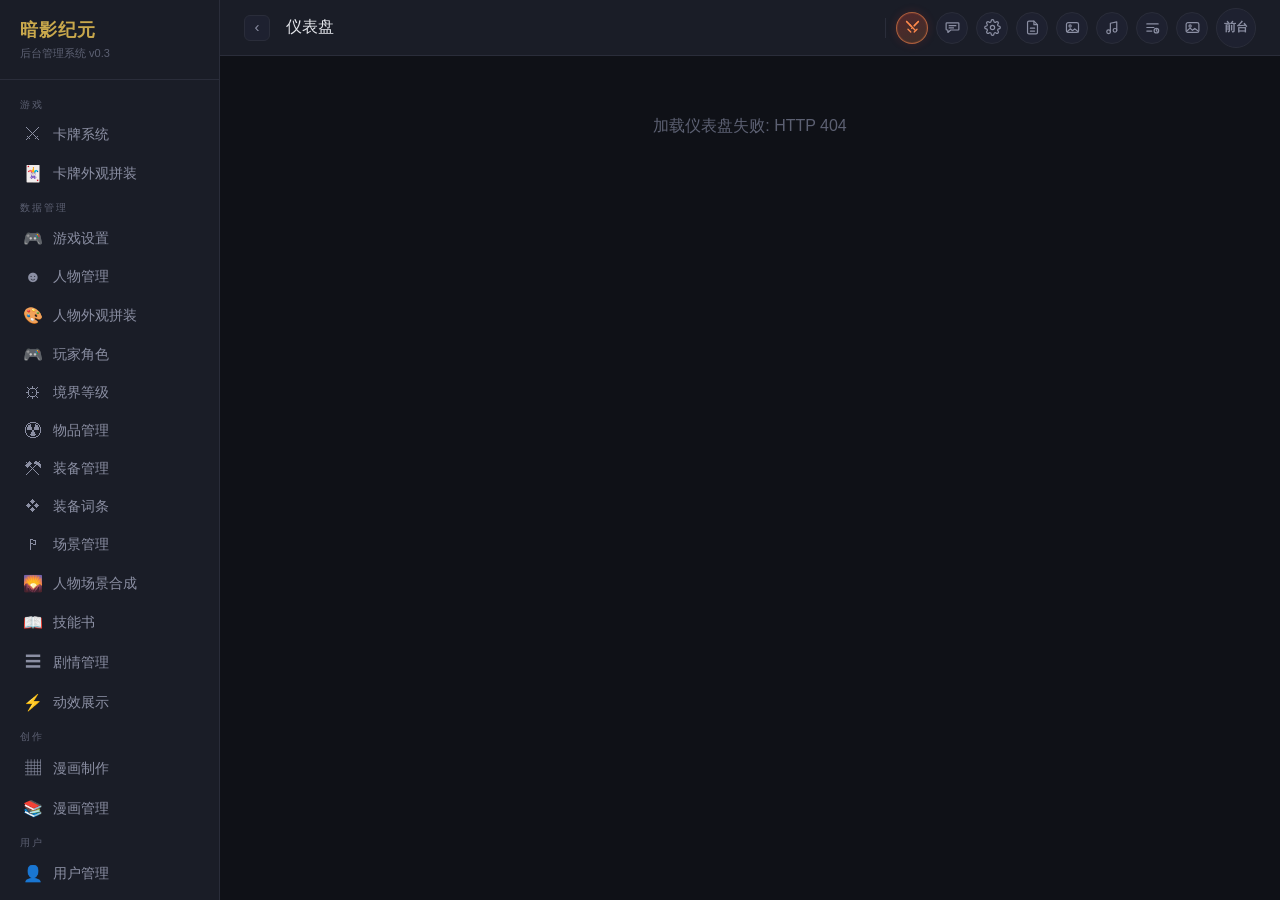
==== commit 1de12070: "feat: 新增故事导入/设置与旁白语音模块，重构外观与角色生成，补充运维脚本与启动文件" ====
--- a/frontend/admin/index.html
+++ b/frontend/admin/index.html
@@ -7,7 +7,7 @@
 <meta http-equiv="Pragma" content="no-cache">
 <meta http-equiv="Expires" content="0">
 <title>暗影纪元 - 后台管理系统</title>
-<link rel="stylesheet" href="css/admin.css?v=20261112c">
+<link rel="stylesheet" href="css/admin.css?v=20261116a">
 <link rel="stylesheet" href="css/char-gear.css?v=20260930a">
 <link rel="stylesheet" href="css/comic.css?v=20261105k">
 <link rel="stylesheet" href="css/prompt-pad.css?v=20261103c">
@@ -41,9 +41,6 @@
     </div>
     <div class="nav-item" data-page="players">
       <span class="icon">&#127918;</span> 玩家角色
-    </div>
-    <div class="nav-item" data-page="character_states">
-      <span class="icon">&#127916;</span> 人物状态管理
     </div>
     <div class="nav-item" data-page="realms">
       <span class="icon">&#9881;</span> 境界等级
@@ -129,50 +126,51 @@
 <div class="toast-container" id="toast-container"></div>
 
 <script src="js/modules/cropper.js?v=20261028c4"></script>
-<script src="js/admin.js?v=20261112c"></script>
+<script src="js/admin.js?v=20261112e"></script>
 <!-- 通用组件：可搜索下拉 / 全局出图参数 / 图片预览 / 任务监视 -->
 <script src="js/modules/combo.js?v=20261031e"></script>
 <script src="js/modules/gen_params.js?v=20261112c"></script>
 <script src="js/modules/image_preview.js?v=20261028c4"></script>
+<script src="js/modules/image_grid.js?v=20261102d"></script>
 <script src="js/modules/job_monitor.js?v=20261028c4"></script>
 <script src="js/modules/job_hub.js?v=20261101b"></script>
 <script src="js/modules/topbar_quick.js?v=20261111a"></script>
 <script src="js/modules/prompt_pad.js?v=20261103c"></script>
 <script src="js/modules/asset_picker.js?v=20261030a"></script>
-<script src="js/modules/category-bar.js?v=20261111a"></script>
-<script src="js/modules/pickers.js?v=20261028c4"></script>
-<script src="js/modules/games.js?v=20261028c4"></script>
-<script src="js/modules/appearance_editor.js?v=20261110b"></script>
-<script src="js/modules/character_pose_panel.js?v=20261111a"></script>
-<script src="js/modules/characters.js?v=20261111a"></script>
-<script src="js/modules/character_appearance.js?v=20261111a"></script>
-<script src="js/modules/card_appearance.js?v=20261111a"></script>
+<script src="js/modules/category-bar.js?v=20261102d"></script>
+<script src="js/modules/pickers.js?v=202611155"></script>
+<script src="js/modules/games.js?v=20261102b"></script>
+<script src="js/modules/appearance_editor.js?v=20261115a"></script>
+<script src="js/modules/character_pose_panel.js?v=20261114b"></script>
+<script src="js/modules/characters.js?v=20261116b"></script>
+<script src="js/modules/character_appearance.js?v=20261115a"></script>
+<script src="js/modules/card_appearance.js?v=20261112a"></script>
 <script src="js/modules/players.js?v=20261028c4"></script>
-<script src="js/modules/character_states.js?v=20261028c4"></script>
 <script src="js/modules/realms.js?v=20261028c4"></script>
 <script src="js/modules/items.js?v=20261028c4"></script>
 <script src="js/modules/equipments.js?v=20261028c4"></script>
 <script src="js/modules/affixes.js?v=20261028c4"></script>
-<script src="js/modules/scenes.js?v=20261112c"></script>
+<script src="js/modules/scenes.js?v=20261116a"></script>
 <script src="js/modules/scene_compose.js?v=20261112c"></script>
 <script src="js/modules/skills.js?v=20261028c4"></script>
-<script src="js/modules/story.js?v=20261111e"></script>
+<script src="js/modules/story.js?v=20261116a"></script>
 <script src="js/modules/animations.js?v=20261028c4"></script>
 <script src="js/modules/sounds.js?v=20261111a"></script>
   <script src="js/modules/voice_tasks.js?v=20261101b"></script>
 <script src="js/modules/audio_studio.js?v=20261101c"></script>
-<script src="js/modules/asset_library.js?v=20261030a"></script>
-<script src="js/modules/generated_library.js?v=20261028c4"></script>
+<script src="js/modules/asset_library.js?v=20261102d"></script>
+<script src="js/modules/generated_library.js?v=20261102d"></script>
 <script src="js/modules/images.js?v=20261028c4"></script>
 <script src="js/modules/prompt_library.js?v=20261031d"></script>
 <script src="js/modules/tags.js?v=20261028c4"></script>
-<script src="js/modules/comfyui_settings.js?v=20261111a"></script>
+<script src="js/modules/story_settings.js?v=20261113a"></script>
+<script src="js/modules/comfyui_settings.js?v=20261113a"></script>
 <script src="js/modules/model_preset_editor.js?v=20261112c"></script>
 <script src="js/modules/users.js?v=20261028c4"></script>
 <script src="js/modules/comic.js?v=20261111a"></script>
 <script src="js/modules/comic_manage.js?v=20261030b"></script>
 <script src="js/modules/dashboard.js?v=20261028c4"></script>
-<script src="js/modules/cardgame.js?v=20261111c"></script>
+<script src="js/modules/cardgame.js?v=20261112c"></script>
 <script>
 document.addEventListener('DOMContentLoaded', () => Admin.init());
 </script>
--- a/frontend/admin/css/admin.css
+++ b/frontend/admin/css/admin.css
@@ -686,6 +686,9 @@
 .cat-node:hover .cat-actions {
   display: flex;
 }
+.folder-card:hover .cat-actions {
+  display: flex;
+}
 .cat-action-btn {
   padding: 1px 6px;
   background: transparent;
@@ -705,6 +708,85 @@
   background: rgba(224, 85, 85, 0.15);
   color: var(--red);
   border-color: var(--red);
+}
+.cat-action-btn:disabled {
+  opacity: 0.4;
+  cursor: not-allowed;
+  pointer-events: none;
+}
+/* ===== 分类树（可折叠 + 缩进，二级分类直接显示改/删） ===== */
+.cat-tree {
+  display: flex;
+  flex-direction: column;
+  gap: 2px;
+  max-height: 360px;
+  overflow: auto;
+  padding: 4px 2px;
+}
+.cat-tree .cat-node {
+  display: flex;
+  align-items: center;
+  width: 100%;
+  border: none;
+  border-radius: 6px;
+  padding: 4px 8px;
+  background: transparent;
+  position: relative;
+  color: var(--text-primary);
+}
+.cat-tree .cat-node:hover {
+  background: var(--bg-hover);
+  color: var(--text-primary);
+  border-color: transparent;
+}
+.cat-tree .cat-node.active {
+  background: var(--gold);
+  color: #000;
+}
+.cat-tree .cat-node.active .cat-count,
+.cat-tree .cat-node.active .hc,
+.cat-tree .cat-node.active .tw {
+  color: #000;
+  opacity: 0.8;
+}
+.cat-tree .tw {
+  width: 16px;
+  flex: 0 0 16px;
+  display: inline-block;
+  text-align: center;
+  cursor: pointer;
+  color: var(--text-muted);
+  user-select: none;
+}
+.cat-tree .n {
+  flex: 0 0 auto;
+  white-space: nowrap;
+  overflow: hidden;
+  text-overflow: ellipsis;
+}
+.cat-tree .hc {
+  margin-left: 4px;
+  font-size: 10px;
+  color: var(--text-muted);
+  flex: 0 0 auto;
+}
+.cat-tree .cat-count {
+  margin-left: 4px;
+  font-size: 10px;
+  opacity: 0.7;
+  flex: 0 0 auto;
+}
+.cat-tree .cat-actions {
+  position: static;
+  transform: none;
+  background: transparent;
+  border: none;
+  padding: 0;
+  gap: 4px;
+  margin-left: auto;
+}
+.cat-tree .cat-node:hover .cat-actions {
+  display: flex;
 }
 /* 子分类文件夹卡片 */
 .folder-card:hover {
@@ -796,6 +878,61 @@
   opacity: .4;
   font-size: 15px;
 }
+
+/* 对话行：语音勾选框 */
+.dlg-voice-chk { flex: 0 0 auto; width: 15px; height: 15px; cursor: pointer; accent-color: var(--gold); }
+/* 说话者选择按钮（替代原生下拉） */
+.dlg-speaker-btn {
+  flex: 0 0 150px; min-width: 0; max-width: 150px;
+  display: inline-flex; align-items: center; gap: 4px;
+  padding: 4px 6px; background: var(--bg-input);
+  border: 1px solid var(--border); border-radius: 4px;
+  color: var(--text-primary); font-size: 11px; cursor: pointer;
+  white-space: nowrap; overflow: hidden; text-overflow: ellipsis;
+}
+.dlg-speaker-btn:hover { border-color: var(--gold); }
+.dlg-spk-ic { opacity: .7; }
+.dlg-speaker-name { overflow: hidden; text-overflow: ellipsis; }
+.dlg-spk-caret { margin-left: auto; opacity: .5; font-size: 9px; }
+
+/* 批量语音工具条 */
+.dlg-voice-toolbar {
+  display: flex; align-items: center; gap: 8px; flex-wrap: wrap;
+  padding: 6px 8px; margin-bottom: 6px;
+  border: 1px solid var(--border); border-radius: 6px;
+  background: rgba(255, 255, 255, .02);
+}
+.dlg-voice-toolbar .dvt-selall { display: inline-flex; align-items: center; gap: 4px; font-size: 12px; color: var(--text-secondary); cursor: pointer; }
+.dlg-voice-toolbar .dvt-cnt { font-size: 11px; color: var(--text-muted); }
+.dlg-voice-toolbar #btn-dlg-voice-batch[disabled] { opacity: .45; cursor: not-allowed; }
+
+/* 角色选择弹窗 */
+.dlg-char-pop {
+  position: fixed; z-index: 3000; width: 320px; max-height: 430px;
+  display: flex; flex-direction: column;
+  background: var(--bg-card); border: 1px solid var(--gold);
+  border-radius: 8px; box-shadow: 0 12px 40px rgba(0, 0, 0, .65); overflow: hidden;
+}
+.dlg-char-pop-head { display: flex; align-items: center; padding: 10px 12px; border-bottom: 1px solid var(--border); font-size: 13px; color: var(--text-primary); }
+.dlg-char-pop-close { margin-left: auto; background: none; border: none; color: var(--text-muted); font-size: 18px; cursor: pointer; line-height: 1; }
+.dlg-char-search { padding: 8px 10px; border-bottom: 1px solid var(--border); }
+.dlg-char-search input { width: 100%; padding: 7px 9px; background: var(--bg-input); border: 1px solid var(--border); border-radius: 5px; color: var(--text-primary); font-size: 13px; box-sizing: border-box; }
+.dlg-char-body { overflow-y: auto; padding: 6px 8px; flex: 1; }
+.dlg-char-cat { font-size: 11px; color: var(--gold); opacity: .85; padding: 8px 4px 4px; border-bottom: 1px dashed rgba(212, 175, 55, .2); margin-bottom: 4px; }
+.dlg-char-item { display: flex; align-items: center; gap: 8px; padding: 5px 6px; border-radius: 5px; cursor: pointer; }
+.dlg-char-item:hover { background: rgba(212, 175, 55, .12); }
+.dlg-char-item.sel { background: rgba(212, 175, 55, .2); outline: 1px solid var(--gold); }
+.dlg-char-thumb { width: 30px; height: 30px; flex: 0 0 30px; border-radius: 4px; overflow: hidden; background: rgba(0, 0, 0, .35); display: inline-flex; align-items: center; justify-content: center; }
+.dlg-char-thumb img { width: 100%; height: 100%; object-fit: contain; }
+.dlg-char-noimg { opacity: .4; font-size: 14px; }
+.dlg-char-name { font-size: 13px; color: var(--text-primary); overflow: hidden; text-overflow: ellipsis; white-space: nowrap; }
+.dlg-char-foot { padding: 8px 10px; border-top: 1px solid var(--border); }
+.dlg-char-none { width: 100%; padding: 7px; background: var(--bg-input); border: 1px solid var(--border); border-radius: 5px; color: var(--text-secondary); font-size: 12px; cursor: pointer; }
+.dlg-char-none:hover { border-color: var(--gold); color: var(--gold); }
+
+/* 表情选择器：无表情动作单元格 */
+.dlg-expr-cell.none-cell { border: 1px dashed rgba(212, 175, 55, .5); }
+.dlg-expr-cell.none-cell .ex-cat { color: var(--gold); font-weight: 600; }
 .dlg-exp-label { white-space: nowrap; overflow: hidden; text-overflow: ellipsis; }
 
 /* 参数区 */
@@ -1099,6 +1236,75 @@
   line-height: 1;
 }
 .dlg-cfg-close:hover { color: var(--red); }
+/* 参数弹窗：立绘预览 + 缩放（1×~5×） */
+.cfg-portrait {
+  padding: 8px 10px 2px;
+  border-bottom: 1px solid var(--border);
+}
+.cfg-portrait-cap {
+  font-size: 11px;
+  color: var(--text-muted);
+  margin-bottom: 6px;
+}
+.cfg-portrait-canvas {
+  position: relative;
+  height: 220px;
+  background:
+    repeating-conic-gradient(#232327 0% 25%, #1a1a1e 0% 50%) 50% / 16px 16px;
+  border: 1px solid var(--border);
+  border-radius: 6px;
+  overflow: hidden;
+  cursor: grab;
+  user-select: none;
+}
+.cfg-portrait-canvas.grabbing { cursor: grabbing; }
+.cfg-portrait-img {
+  position: absolute;
+  inset: 0;
+  width: 100%;
+  height: 100%;
+  object-fit: contain;
+  transform-origin: center center;
+  will-change: transform;
+  pointer-events: none;
+}
+.cfg-portrait-empty {
+  position: absolute;
+  inset: 0;
+  display: flex;
+  align-items: center;
+  justify-content: center;
+  font-size: 12px;
+  color: var(--text-muted);
+}
+.cfg-portrait-bar {
+  display: flex;
+  align-items: center;
+  justify-content: center;
+  gap: 8px;
+  margin-top: 6px;
+}
+.cfg-portrait-bar button {
+  min-width: 30px;
+  height: 26px;
+  padding: 0 8px;
+  background: var(--bg-input);
+  border: 1px solid var(--border);
+  border-radius: 4px;
+  color: var(--text-primary);
+  font-size: 14px;
+  line-height: 1;
+  cursor: pointer;
+}
+.cfg-portrait-bar button:hover { border-color: var(--gold); color: var(--gold); }
+.cfg-portrait-bar button:active { transform: translateY(1px); }
+.cfg-portrait-zoom {
+  min-width: 48px;
+  text-align: center;
+  font-size: 12px;
+  color: var(--text-muted);
+  font-variant-numeric: tabular-nums;
+}
 .dlg-cfg-grid {
   display: grid;
   grid-template-columns: repeat(4, minmax(0, 1fr));
@@ -1457,6 +1663,39 @@
 }
 
 .td-filters { display: flex; gap: 6px; padding: 9px 14px; border-bottom: 1px solid var(--border); }
+
+/* 分类标签：音频 / 图像 / 文本。出图和出声都是几十秒起步的长任务，
+   混在一张列表里必须能一眼分开，所以放在最上面当一级过滤。 */
+.td-cats { display: flex; flex-wrap: wrap; gap: 6px; padding: 10px 14px 2px; }
+.td-cat {
+  height: 26px; padding: 0 10px;
+  display: inline-flex; align-items: center; gap: 5px;
+  border: 1px solid var(--border); border-radius: 13px;
+  background: var(--bg-card); color: var(--text-secondary);
+  font-size: 11.5px; cursor: pointer;
+  transition: color .15s, border-color .15s, background .15s;
+}
+.td-cat b { font-weight: 700; color: var(--gold); }
+.td-cat:hover { color: var(--text-primary); border-color: #4a4e61; }
+.td-cat.on { color: var(--gold); border-color: rgba(201,168,76,.55); background: rgba(201,168,76,.12); }
+.td-cat.audio.on { color: #7fd6ff; border-color: rgba(94,190,255,.5); background: rgba(94,190,255,.12); }
+.td-cat.audio b { color: #7fd6ff; }
+.td-cat.image.on { color: var(--gold); }
+.td-cat.text.on { color: #b6a6ff; border-color: rgba(150,130,255,.5); background: rgba(150,130,255,.12); }
+.td-cat.text b { color: #b6a6ff; }
+
+/* 行内的分类小标（每一条任务都能看出是图还是声） */
+.td-cat-tag {
+  flex: 0 0 auto;
+  font-size: 10px; padding: 1px 5px; border-radius: 3px;
+  border: 1px solid var(--border); color: var(--text-muted);
+}
+.td-cat-tag.audio { color: #7fd6ff; border-color: rgba(94,190,255,.4); background: rgba(94,190,255,.1); }
+.td-cat-tag.image { color: var(--gold); border-color: rgba(201,168,76,.3); background: rgba(201,168,76,.1); }
+.td-cat-tag.text { color: #b6a6ff; border-color: rgba(150,130,255,.35); background: rgba(150,130,255,.1); }
+/* 音频任务用蓝调左条，和出图的金色一眼区分 */
+.td-row.running.audio-row { border-left-color: #5ebeff; }
+
 .td-sel {
   flex: 1 1 0; min-width: 0;
   height: 27px; padding: 0 6px;
@@ -1895,6 +2134,17 @@
 .sc-prompt{margin:0;padding:10px 11px;font-size:13px;line-height:1.75;white-space:pre-wrap;
   color:var(--text-primary);max-height:38vh;overflow:auto;font-family:ui-monospace,Menlo,Consolas,monospace;
   background:var(--bg-card)}
+/* 自定义场景追加词 */
+textarea.sc-free{display:block;width:100%;box-sizing:border-box;min-height:86px;height:96px;
+  padding:10px 11px;border:none;outline:none;resize:vertical;font-size:13px;line-height:1.7;
+  color:var(--text-primary);background:var(--bg-card);font-family:inherit}
+textarea.sc-free:focus{background:rgba(201,168,76,.06)}
+.sc-freeck{display:inline-flex;align-items:center;gap:5px;font-size:11.5px;color:var(--text-muted);
+  cursor:pointer;user-select:none}
+.sc-freeck input{accent-color:var(--gold);margin:0}
+.sc-free-tip{font-size:11px;color:var(--text-muted);line-height:1.6;padding:6px 11px 9px;
+  border-top:1px dashed rgba(255,255,255,.06)}
+.sc-free-tip code{background:rgba(255,255,255,.07);padding:1px 4px;border-radius:3px;font-size:10.5px}
 /* 提示词框可编辑（textarea 版） */
 textarea.sc-prompt{display:block;width:100%;box-sizing:border-box;height:230px;min-height:110px;
   border:none;outline:none;resize:vertical}
@@ -2423,3 +2673,588 @@
   border: 1px solid var(--border); border-radius: 8px;
   padding: 10px 12px; min-height: 260px; max-height: 60vh; overflow: auto;
 }
+
+/* ===== 剧情批量导入（输入 → 输出 两栏全屏） ===== */
+#imp-layer {
+  /* 必须高于后台顶栏（顶栏是 9000+），否则头部按钮会被压到顶栏底下。
+     但必须低于 #layer-container（9600，GenParams 齿轮弹窗等的挂载层），
+     否则在导入弹窗里点「模型配置」齿轮时，设置弹窗会被导入弹窗盖住。
+     9500 仍在顶栏(9400)之上、layer-container(9600)之下，两者兼顾。 */
+  position: fixed; inset: 0; z-index: 9500;
+  display: flex; align-items: center; justify-content: center;
+  background: rgba(6, 6, 10, .8);
+  backdrop-filter: blur(3px);
+}
+#imp-layer .imp-box {
+  width: 96vw; max-width: 1780px; height: 94vh;
+  display: flex; flex-direction: column;
+  background: #0d0d12;
+  border: 1px solid rgba(201, 168, 76, .35);
+  border-radius: 10px;
+  overflow: hidden;
+  box-shadow: 0 26px 70px rgba(0, 0, 0, .7);
+}
+
+/* ---- 头 ---- */
+#imp-layer .imp-head {
+  display: flex; align-items: center; gap: 10px;
+  padding: 11px 15px;
+  border-bottom: 1px solid var(--border);
+  background: rgba(255, 255, 255, .03);
+  flex: 0 0 auto;
+}
+#imp-layer .imp-title { color: var(--gold); font-size: 14.5px; letter-spacing: .5px; }
+#imp-layer .imp-hint { font-size: 11.5px; color: var(--text-muted); }
+#imp-layer .sp { flex: 1 1 auto; }
+#imp-layer .imp-x {
+  width: 30px; height: 30px; flex: 0 0 auto;
+  border-radius: 6px; border: 1px solid var(--border);
+  background: transparent; color: var(--text-muted);
+  font-size: 15px; line-height: 1; cursor: pointer;
+}
+#imp-layer .imp-x:hover { color: #ff9b9b; border-color: #ff9b9b; }
+
+/* ---- 主体：左右两栏 ---- */
+#imp-layer .imp-main { flex: 1 1 auto; display: flex; min-height: 0; }
+#imp-layer .imp-left {
+  flex: 0 0 36%; min-width: 340px; max-width: 560px;
+  display: flex; flex-direction: column; gap: 8px;
+  padding: 12px 12px 12px 14px;
+  border-right: 1px solid var(--border);
+  min-height: 0;
+}
+#imp-layer .imp-right {
+  flex: 1 1 auto; min-width: 0;
+  overflow: auto;
+  padding: 12px 15px 14px;
+  background: rgba(255, 255, 255, .012);
+}
+
+#imp-layer .imp-tabs { display: flex; align-items: center; gap: 6px; flex: 0 0 auto; }
+#imp-layer .imp-tab {
+  padding: 5px 13px; font-size: 12.5px;
+  border-radius: 5px; border: 1px solid var(--border);
+  background: transparent; color: var(--text-secondary);
+  cursor: pointer; font-family: inherit;
+}
+#imp-layer .imp-tab:hover { color: var(--text-primary); }
+#imp-layer .imp-tab.on { color: var(--gold); border-color: rgba(201,168,76,.6); background: rgba(201,168,76,.12); }
+#imp-layer .imp-tabs-note { font-size: 11px; color: var(--text-muted); margin-left: auto; }
+
+#imp-layer .imp-ta {
+  flex: 1 1 auto; min-height: 120px;
+  width: 100%; box-sizing: border-box;
+  resize: none;
+  padding: 11px 12px;
+  border-radius: 7px;
+  border: 1px solid var(--border);
+  background: var(--bg-input, #121216);
+  color: var(--text-primary);
+  font-family: Consolas, "Courier New", monospace;
+  font-size: 12.5px; line-height: 1.75;
+  outline: none;
+}
+#imp-layer .imp-ta:focus { border-color: rgba(201,168,76,.55); }
+#imp-layer .imp-help { flex: 0 0 auto; font-size: 12px; color: var(--text-secondary); }
+#imp-layer .imp-help summary { cursor: pointer; color: var(--gold); font-size: 12px; }
+#imp-layer .imp-help ul { margin: 7px 0 0 16px; line-height: 1.95; font-size: 11.5px; }
+#imp-layer .imp-help code {
+  background: rgba(255,255,255,.07); padding: 1px 5px; border-radius: 3px;
+  font-family: Consolas, monospace; font-size: 11px; color: #e2d5a8;
+}
+
+/* ---- 输出区 ---- */
+#imp-layer .imp-empty {
+  height: 100%; display: flex; flex-direction: column;
+  align-items: center; justify-content: center;
+  color: var(--text-muted); font-size: 13px; gap: 4px;
+}
+#imp-layer .imp-empty[hidden] { display: none; }
+#imp-layer .imp-empty-ic { font-size: 34px; color: rgba(201,168,76,.35); margin-bottom: 6px; }
+
+/* 解析错误横幅：实时把格式错误显示在右侧，红底醒目 */
+#imp-layer .imp-err {
+  font-size: 12px; line-height: 1.6; color: #ffb4b4;
+  background: rgba(255,90,90,.1);
+  border: 1px solid rgba(255,90,90,.4);
+  border-left: 3px solid #ff5a5a;
+  border-radius: 0 6px 6px 0;
+  padding: 9px 12px; margin-bottom: 12px; white-space: pre-wrap;
+}
+#imp-layer .imp-err[hidden] { display: none; }
+
+/* 应用按钮状态提示：区分「先解析 / 有错误 / 可导入 N 段」 */
+#imp-layer .imp-apply-hint {
+  font-size: 11.5px; color: var(--text-muted); margin-right: 4px;
+}
+#imp-layer .imp-apply-hint:empty { display: none; }
+#imp-layer button[data-act="apply"]:disabled {
+  opacity: .5; cursor: not-allowed;
+}
+
+#imp-layer .imp-sum {
+  display: flex; align-items: center; gap: 14px; flex-wrap: wrap;
+  font-size: 12px; color: var(--text-muted);
+  padding: 0 0 10px; border-bottom: 1px solid var(--border); margin-bottom: 10px;
+}
+#imp-layer .imp-sum b { color: var(--gold); font-size: 14px; margin-left: 3px; }
+#imp-layer .imp-sum .imp-bad b { color: #ff9b9b; }
+#imp-layer .imp-mini {
+  font-size: 11.5px; padding: 3px 9px; border-radius: 4px;
+  border: 1px solid var(--border); background: transparent;
+  color: var(--text-muted); cursor: pointer; font-family: inherit;
+}
+#imp-layer .imp-mini:hover { color: var(--gold); border-color: rgba(201,168,76,.5); }
+
+#imp-layer .imp-warnbox {
+  font-size: 11.5px; line-height: 1.85;
+  color: #e6c07a;
+  background: rgba(201,168,76,.07);
+  border-left: 2px solid rgba(201,168,76,.5);
+  border-radius: 0 5px 5px 0;
+  padding: 7px 11px; margin-bottom: 12px;
+}
+
+#imp-layer .imp-sec { margin-bottom: 14px; }
+#imp-layer .imp-sec-h {
+  display: flex; align-items: baseline; gap: 8px;
+  font-size: 12.5px; color: var(--text-secondary);
+  margin-bottom: 7px;
+}
+#imp-layer .imp-cnt {
+  color: var(--gold); font-size: 12px;
+  border: 1px solid rgba(201,168,76,.4); border-radius: 9px; padding: 0 7px;
+}
+#imp-layer .imp-sec-tip { font-size: 11px; color: var(--text-muted); }
+
+/* 人物卡 */
+#imp-layer .imp-chars { display: flex; flex-direction: column; gap: 5px; }
+#imp-layer .imp-char {
+  border: 1px solid var(--border); border-radius: 6px;
+  background: rgba(255,255,255,.018);
+  overflow: hidden;
+}
+#imp-layer .imp-char-h {
+  display: flex; align-items: center; gap: 8px;
+  padding: 7px 10px; cursor: pointer;
+  font-size: 12.5px;
+}
+#imp-layer .imp-char-h:hover { background: rgba(255,255,255,.03); }
+#imp-layer .imp-arrow { width: 11px; color: var(--text-muted); font-size: 10px; }
+#imp-layer .imp-cname { color: var(--text-primary); font-weight: 600; }
+#imp-layer .imp-cmeta { font-size: 11px; color: var(--text-muted); margin-left: auto; }
+#imp-layer .imp-tag {
+  font-size: 10.5px; padding: 1px 7px; border-radius: 9px;
+  border: 1px solid transparent;
+}
+#imp-layer .imp-tag.ok  { color: #6ddc94; border-color: rgba(47,156,84,.45); background: rgba(47,156,84,.1); }
+#imp-layer .imp-tag.new { color: #7fd6ff; border-color: rgba(94,190,255,.45); background: rgba(94,190,255,.1); }
+#imp-layer .imp-tag.mx  { color: var(--gold); border-color: rgba(201,168,76,.45); background: rgba(201,168,76,.1); }
+
+/* 场景卡：人物卡的镜像，没有折叠、直接展开 */
+#imp-layer .imp-scene {
+  border: 1px solid var(--border); border-radius: 6px;
+  background: rgba(94,190,255,.025);
+  padding: 0 0 10px;
+  overflow: hidden;
+}
+#imp-layer .imp-scene .imp-char-h { cursor: default; border-bottom: 1px dashed var(--border); }
+#imp-layer .imp-scene .imp-char-h:hover { background: transparent; }
+#imp-layer .imp-scene .imp-free { padding: 8px 11px 0; }
+#imp-layer .imp-scene .imp-char-foot { padding: 0 11px; }
+
+/* ===== 导入记录锁定：锁上的人物/场景折叠变灰、不可编辑 ===== */
+#imp-layer .imp-lock {
+  flex: none; width: 24px; height: 22px; margin: 0 2px;
+  border: 1px solid var(--border); border-radius: 4px;
+  background: transparent; color: var(--text-muted);
+  font-size: 12px; line-height: 1; cursor: pointer; padding: 0;
+}
+#imp-layer .imp-lock:hover { border-color: var(--gold); color: var(--gold); }
+#imp-layer .imp-lock.on { border-color: var(--gold); color: var(--gold); background: rgba(212,175,55,.14); }
+#imp-layer .imp-char.locked,
+#imp-layer .imp-scene.locked { opacity: .45; filter: grayscale(.6); }
+#imp-layer .imp-char.locked .imp-char-h,
+#imp-layer .imp-scene.locked .imp-char-h { cursor: default; }
+
+/* ===== 旁白卡：出现在人物上方，用一抹暖色把它和角色区分开 ===== */
+#imp-layer .imp-char.imp-narr {
+  border: 1px solid rgba(201,168,76,.4);
+  background: rgba(201,168,76,.07);
+}
+#imp-layer .imp-char.imp-narr .imp-cname { color: var(--gold); }
+
+/* ===== 人物 / 旁白 音色选择按钮 ===== */
+#imp-layer .imp-voice-btn {
+  flex: none; margin: 0 2px;
+  display: inline-flex; align-items: center; gap: 4px;
+  height: 22px; padding: 0 8px;
+  border: 1px solid var(--border); border-radius: 11px;
+  background: rgba(255,255,255,.03); color: var(--text-muted);
+  font-size: 11.5px; line-height: 1; cursor: pointer; white-space: nowrap;
+}
+#imp-layer .imp-voice-btn:hover { border-color: var(--gold); color: var(--gold); }
+/* 选了具体音色 → 高亮，一眼看出这角色/旁白配了音 */
+#imp-layer .imp-voice-btn.set { border-color: var(--gold); color: var(--gold); background: rgba(212,175,55,.14); }
+
+/* ===== 音色选择弹窗 ===== */
+#imp-voice-pop {
+  position: fixed; z-index: 9999;
+  width: 280px; max-height: 340px;
+  display: flex; flex-direction: column;
+  background: var(--bg-elevated, #1d2026);
+  border: 1px solid var(--border); border-radius: 8px;
+  box-shadow: 0 10px 30px rgba(0,0,0,.5);
+  overflow: hidden;
+}
+#imp-voice-pop .imp-vp-head {
+  display: flex; align-items: center; gap: 8px;
+  padding: 9px 11px; font-size: 12.5px; font-weight: 600; color: var(--text-primary);
+  border-bottom: 1px solid var(--border);
+}
+#imp-voice-pop .imp-vp-close {
+  margin-left: auto; border: none; background: transparent;
+  color: var(--text-muted); font-size: 15px; line-height: 1; cursor: pointer;
+}
+#imp-voice-pop .imp-vp-close:hover { color: var(--gold); }
+#imp-voice-pop .imp-vp-search {
+  padding: 8px 10px; border-bottom: 1px solid var(--border);
+}
+#imp-voice-pop .imp-vp-search input {
+  width: 100%; box-sizing: border-box;
+  height: 28px; padding: 0 9px;
+  border: 1px solid var(--border); border-radius: 5px;
+  background: rgba(255,255,255,.04); color: var(--text-primary); font-size: 12px;
+}
+#imp-voice-pop .imp-vp-search input:focus { outline: none; border-color: var(--gold); }
+/* 音色清单用原生 select（size 撑开），键盘能直接过滤、稳定可靠 */
+#imp-voice-pop .imp-vp-sel {
+  flex: 1 1 auto; min-height: 0; margin: 6px; border-radius: 6px;
+  border: 1px solid var(--border); background: rgba(255,255,255,.03);
+  color: var(--text-primary); font-size: 12.5px; padding: 4px;
+}
+#imp-voice-pop .imp-vp-sel:focus { outline: none; border-color: var(--gold); }
+#imp-voice-pop .imp-vp-sel option { padding: 3px 5px; }
+#imp-voice-pop .imp-vp-sel optgroup { color: var(--text-muted); font-size: 10.5px; }
+#imp-voice-pop .imp-vp-foot {
+  display: flex; align-items: center; gap: 8px;
+  padding: 8px 10px; border-top: 1px solid var(--border);
+}
+#imp-voice-pop .imp-vp-foot .sp { flex: 1 1 auto; }
+
+/* ===== 对话级锁定（重新编辑时逐句锁动作图） ===== */
+#imp-layer .imp-dlglk { margin-left: 2px; }
+#imp-layer .imp-line { display: flex; align-items: center; gap: 6px; flex-wrap: wrap; }
+#imp-layer .imp-line .imp-dlglk { flex: none; }
+
+/* 按章节生成 */
+#imp-layer .imp-cg {
+  flex: 1 1 auto; min-height: 0; overflow: auto;
+  display: flex; flex-direction: column; gap: 10px;
+  padding: 10px 0 0;
+}
+#imp-layer .imp-cg[hidden] { display: none; }
+#imp-layer .imp-cg-row { display: flex; gap: 10px; }
+#imp-layer .imp-cg-f {
+  display: flex; flex-direction: column; gap: 4px;
+  font-size: 11.5px; color: var(--text-muted);
+}
+#imp-layer .imp-cg-f:first-child { flex: 1 1 auto; }
+/* .imp-cg-f 是 display:flex，光靠 hidden 属性藏不住 */
+#imp-layer .imp-cg-f[hidden] { display: none; }
+/* 生成好的指令吃掉剩下的纵向空间，免得文本框正好卡在容器下沿像被裁掉 */
+#imp-layer #imp-cg-out-wrap { flex: 1 1 auto; min-height: 110px; }
+#imp-layer #imp-cg-out-wrap textarea { flex: 1 1 auto; min-height: 110px; }
+#imp-layer .imp-cg-f input,
+#imp-layer .imp-cg-f textarea {
+  background: var(--bg-input, #121216); color: var(--text-primary);
+  border: 1px solid var(--border); border-radius: 4px;
+  padding: 7px 9px; font-size: 12.5px; font-family: inherit;
+  outline: none; resize: vertical;
+}
+#imp-layer .imp-cg-f input:focus,
+#imp-layer .imp-cg-f textarea:focus { border-color: rgba(201,168,76,.55); }
+#imp-layer .imp-cg-foot {
+  display: flex; align-items: center; gap: 9px; flex-wrap: wrap;
+  padding-top: 2px;
+}
+#imp-layer .imp-ck-replace { color: var(--gold); }
+#imp-layer .imp-char-body {
+  padding: 4px 11px 11px 29px;
+  border-top: 1px dashed var(--border);
+  background: rgba(0,0,0,.18);
+}
+#imp-layer .imp-fg {
+  display: flex; flex-wrap: wrap; gap: 9px 12px; margin: 9px 0 8px;
+}
+#imp-layer .imp-fg label {
+  display: flex; flex-direction: column; gap: 3px;
+  font-size: 11px; color: var(--text-muted);
+}
+#imp-layer .imp-fg select {
+  height: 28px; min-width: 92px;
+  background: var(--bg-card, #17171c); color: var(--text-primary);
+  border: 1px solid var(--border); border-radius: 4px;
+  font-size: 12px; padding: 0 6px; font-family: inherit;
+}
+#imp-layer .imp-free { display: block; font-size: 11px; color: var(--text-muted); }
+#imp-layer .imp-free textarea {
+  width: 100%; box-sizing: border-box; margin-top: 4px;
+  background: var(--bg-input, #121216); color: var(--text-primary);
+  border: 1px solid var(--border); border-radius: 4px;
+  padding: 7px 9px; font-size: 12px; line-height: 1.7;
+  font-family: inherit; resize: vertical; outline: none;
+}
+#imp-layer .imp-free textarea:focus { border-color: rgba(201,168,76,.55); }
+#imp-layer .imp-char-foot {
+  display: flex; align-items: center; gap: 10px; flex-wrap: wrap; margin-top: 8px;
+}
+#imp-layer .imp-ck {
+  display: inline-flex; align-items: center; gap: 5px;
+  font-size: 12px; color: var(--text-secondary); cursor: pointer;
+}
+#imp-layer .imp-ck input { accent-color: var(--gold); }
+
+/* 节点 / 对话 */
+#imp-layer .imp-nodes { display: flex; flex-direction: column; gap: 4px; }
+#imp-layer .imp-node {
+  border: 1px solid var(--border); border-radius: 6px;
+  background: rgba(255,255,255,.015);
+  padding: 0 10px;
+}
+#imp-layer .imp-node[open] { background: rgba(255,255,255,.028); }
+#imp-layer .imp-node summary {
+  display: flex; align-items: center; gap: 9px;
+  padding: 8px 0; cursor: pointer; list-style: none;
+  font-size: 12.5px; color: var(--text-primary);
+}
+#imp-layer .imp-node summary::-webkit-details-marker { display: none; }
+#imp-layer .imp-node summary::before {
+  content: '▸'; color: var(--text-muted); font-size: 10px; flex: 0 0 auto;
+}
+#imp-layer .imp-node[open] summary::before { content: '▾'; }
+#imp-layer .imp-node summary b { color: var(--text-primary); font-weight: 600; }
+#imp-layer .imp-nmeta { font-size: 11px; color: var(--text-muted); }
+#imp-layer .imp-bgbtn {
+  margin-left: auto; font-size: 11px; padding: 2px 8px;
+  border-radius: 4px; border: 1px solid var(--border);
+  background: transparent; color: var(--text-muted);
+  cursor: pointer; font-family: inherit;
+}
+#imp-layer .imp-bgbtn:hover { color: var(--gold); border-color: rgba(201,168,76,.5); }
+
+#imp-layer .imp-lines { padding: 2px 0 8px 14px; }
+#imp-layer .imp-line {
+  display: flex; align-items: center; gap: 8px;
+  padding: 3px 0;
+  font-size: 12px; line-height: 1.6;
+  border-top: 1px solid rgba(255,255,255,.04);
+}
+#imp-layer .imp-line:first-child { border-top: 0; }
+#imp-layer .imp-sp {
+  flex: 0 0 72px; color: var(--gold); font-size: 11.5px;
+  overflow: hidden; text-overflow: ellipsis; white-space: nowrap;
+}
+#imp-layer .imp-sp.narr { color: var(--text-muted); font-style: italic; }
+#imp-layer .imp-exp {
+  flex: 0 0 96px;
+  height: 24px; font-size: 11px;
+  background: var(--bg-card, #17171c); color: #9ad7f5;
+  border: 1px solid var(--border); border-radius: 3px;
+  padding: 0 3px; font-family: inherit; cursor: pointer;
+}
+#imp-layer .imp-exp:focus { border-color: rgba(201,168,76,.5); outline: none; }
+
+/* 对话行：点名字展开「动作追加词」，表情用按钮调起全局面板 */
+#imp-layer .imp-line-wrap { border-top: 1px solid rgba(255,255,255,.04); }
+#imp-layer .imp-line-wrap:first-child { border-top: 0; }
+#imp-layer .imp-line-wrap .imp-line { border-top: 0; }
+#imp-layer .imp-spbtn {
+  flex: 0 0 84px; text-align: left;
+  background: transparent; border: 0; padding: 0;
+  color: var(--gold); font-size: 11.5px; font-family: inherit;
+  cursor: pointer; overflow: hidden; text-overflow: ellipsis; white-space: nowrap;
+}
+#imp-layer .imp-spbtn:hover { text-decoration: underline; }
+#imp-layer .imp-spbtn.narr { color: var(--text-muted); font-style: italic; }
+#imp-layer .imp-expbtn {
+  flex: 0 0 100px; height: 22px;
+  background: transparent; color: var(--text-muted);
+  border: 1px dashed var(--border); border-radius: 11px;
+  font-size: 11px; font-family: inherit; cursor: pointer;
+  overflow: hidden; text-overflow: ellipsis; white-space: nowrap;
+  padding: 0 8px;
+}
+#imp-layer .imp-expbtn.on { color: #9ad7f5; border-style: solid; }
+#imp-layer .imp-expbtn:hover { border-color: rgba(201,168,76,.5); color: var(--gold); }
+#imp-layer .imp-line-x {
+  display: flex; align-items: center; gap: 8px;
+  padding: 2px 0 8px 92px;
+}
+#imp-layer .imp-line-x label {
+  display: flex; align-items: center; gap: 6px;
+  flex: 1 1 auto; min-width: 0;
+  font-size: 11px; color: var(--text-muted);
+}
+#imp-layer .imp-line-x input {
+  flex: 1 1 auto; min-width: 0; height: 26px;
+  background: var(--bg-input); color: var(--text-primary);
+  border: 1px solid var(--border); border-radius: 4px;
+  padding: 0 8px; font-size: 11.5px; font-family: inherit;
+}
+#imp-layer .imp-line-x input:focus { border-color: rgba(201,168,76,.5); outline: none; }
+#imp-layer .imp-tx {
+  flex: 1 1 auto; min-width: 0;
+  color: var(--text-secondary);
+  overflow: hidden; text-overflow: ellipsis; white-space: nowrap;
+}
+#imp-layer .imp-dim { color: var(--text-muted); font-size: 11.5px; }
+
+/* ---- 底部 ---- */
+#imp-layer .imp-foot {
+  flex: 0 0 auto;
+  border-top: 1px solid var(--border);
+  background: rgba(255,255,255,.025);
+  padding: 9px 15px 10px;
+}
+#imp-layer .imp-foot-line {
+  display: flex; align-items: flex-end; gap: 12px; flex-wrap: wrap;
+}
+#imp-layer .imp-f {
+  display: flex; flex-direction: column; gap: 3px;
+  font-size: 11px; color: var(--text-muted);
+}
+#imp-layer .imp-f input, #imp-layer .imp-f select {
+  height: 30px;
+  background: var(--bg-card, #17171c); color: var(--text-primary);
+  border: 1px solid var(--border); border-radius: 4px;
+  font-size: 12px; padding: 0 8px; font-family: inherit;
+}
+#imp-layer .imp-f input:disabled { opacity: .45; }
+#imp-layer .imp-gp {
+  margin-top: 9px; padding-top: 9px;
+  border-top: 1px dashed var(--border);
+}
+#imp-layer .imp-gp-tip {
+  font-size: 11px; color: var(--text-muted); margin-bottom: 7px;
+}
+
+/* ===== 导入提交 loading 遮罩（整屏变灰 + 转圈 + 进度条） ===== */
+#imp-submit-mask {
+  position: fixed; inset: 0; z-index: 9800;
+  display: flex; align-items: center; justify-content: center;
+  background: rgba(6, 6, 10, .72);
+  backdrop-filter: blur(2px);
+}
+#imp-submit-mask .imp-mask-inner {
+  width: 340px; padding: 26px 24px;
+  background: #0d0d13;
+  border: 1px solid rgba(212, 175, 55, .4);
+  border-radius: 12px;
+  text-align: center;
+  box-shadow: 0 10px 40px rgba(0, 0, 0, .5);
+}
+#imp-submit-mask .imp-mask-spin {
+  width: 34px; height: 34px; margin: 0 auto 14px;
+  border: 3px solid rgba(212, 175, 55, .25);
+  border-top-color: var(--gold);
+  border-radius: 50%;
+  animation: th-spin 1s linear infinite;
+}
+#imp-submit-mask .imp-mask-title { font-size: 14px; color: var(--text-primary); font-weight: 600; }
+#imp-submit-mask .imp-mask-sub { font-size: 12px; color: var(--text-muted); margin-top: 6px; line-height: 1.6; }
+#imp-submit-mask .imp-mask-bar {
+  height: 6px; margin-top: 16px; border-radius: 3px;
+  background: rgba(255, 255, 255, .08); overflow: hidden;
+}
+#imp-submit-mask .imp-mask-bar-fill {
+  height: 100%; width: 40%;
+  background: linear-gradient(90deg, transparent, var(--gold), transparent);
+  border-radius: 3px;
+  animation: imp-mask-slide 1.2s ease-in-out infinite;
+}
+@keyframes imp-mask-slide {
+  0% { transform: translateX(-100%); }
+  100% { transform: translateX(350%); }
+}
+
+/* ===== 声音管理 → 角色语音配置：旁白行 ===== */
+.cv-narr-row > td { background: rgba(212, 175, 55, .07); }
+.cv-narr-row > td:first-child { box-shadow: inset 3px 0 0 var(--gold); }
+.cv-narr-row .cv-enabled { accent-color: var(--gold); vertical-align: -2px; }
+
+/* ===== 节点「▶ 演示」弹层（iframe 里跑真实游戏演出） ===== */
+.action-btns .btn-demo,
+.node-sec-head .btn-demo { color: var(--gold); border-color: rgba(212, 175, 55, .5); }
+.action-btns .btn-demo:hover,
+.node-sec-head .btn-demo:hover { background: rgba(212, 175, 55, .16); border-color: var(--gold); color: var(--gold); }
+
+#demo-layer {
+  position: fixed; inset: 0; z-index: 9000;
+  display: none; align-items: center; justify-content: center;
+  background: rgba(6, 6, 10, .82);
+  backdrop-filter: blur(3px);
+}
+#demo-layer .demo-box {
+  width: 96vw; max-width: 1700px; height: 94vh;
+  display: flex; flex-direction: column;
+  background: #0d0d13;
+  border: 1px solid rgba(212, 175, 55, .35);
+  border-radius: 10px;
+  overflow: hidden;
+  box-shadow: 0 24px 70px rgba(0, 0, 0, .7);
+}
+#demo-layer .demo-head {
+  display: flex; align-items: center; gap: 12px;
+  padding: 10px 14px;
+  border-bottom: 1px solid var(--border);
+  background: rgba(255, 255, 255, .03);
+  font-size: 13px;
+}
+#demo-layer .demo-head b { color: var(--gold); font-size: 14px; }
+#demo-layer .demo-sub { color: var(--text-muted); font-size: 12px; }
+#demo-layer .demo-frame {
+  flex: 1; width: 100%; border: 0; background: #000;
+}
+
+/* ===== 动作表情选择面板（Admin.Pickers.pose）：一条动作一行，名字 + 提示语句 ===== */
+.pp-cats { margin-bottom: 2px; }
+.pp-cat {
+  display: inline-flex; align-items: center; gap: 5px;
+  padding: 3px 10px; border-radius: 12px; font-size: 12px;
+  cursor: pointer; user-select: none;
+  border: 1px solid var(--border); color: var(--text-secondary);
+  background: transparent; transition: .12s;
+}
+.pp-cat b { font-weight: 500; opacity: .6; font-size: 11px; }
+.pp-cat:hover { border-color: rgba(212, 175, 55, .55); color: var(--gold); }
+.pp-cat.on { border-color: var(--gold); background: var(--gold); color: #000; }
+.pp-cat.on b { opacity: .75; }
+
+.pp-list { display: flex; flex-direction: column; gap: 6px; }
+.pp-row {
+  display: flex; align-items: center; gap: 10px;
+  padding: 8px 12px 9px 10px;
+  border: 1px solid var(--border); border-left: 3px solid transparent;
+  border-radius: 8px; cursor: pointer; transition: .12s;
+}
+.pp-row:hover {
+  background: rgba(255, 255, 255, .045);
+  border-color: rgba(212, 175, 55, .4); border-left-color: rgba(212, 175, 55, .4);
+}
+.pp-row.on {
+  background: rgba(212, 175, 55, .10);
+  border-color: rgba(212, 175, 55, .55); border-left-color: var(--gold);
+}
+.pp-row-l { flex: 1 1 auto; min-width: 0; }
+.pp-row-top { display: flex; align-items: center; gap: 7px; flex-wrap: wrap; }
+.pp-row-name { font-size: 14px; font-weight: 600; color: var(--text-primary); }
+.pp-row-cn { margin-top: 5px; font-size: 15px; line-height: 1.8; color: #c8ccd6; }
+.pp-row.on .pp-row-cn { color: var(--text-primary); }
+.pp-tag {
+  font-size: 10.5px; padding: 1px 6px; border-radius: 9px;
+  border: 1px solid var(--border); color: var(--text-muted); white-space: nowrap;
+}
+.pp-tag-duo { border-color: rgba(212, 175, 55, .45); color: var(--gold); }
+.pp-row-tick { flex: 0 0 auto; font-size: 12px; color: var(--gold); opacity: 0; }
+.pp-row.on .pp-row-tick { opacity: 1; }
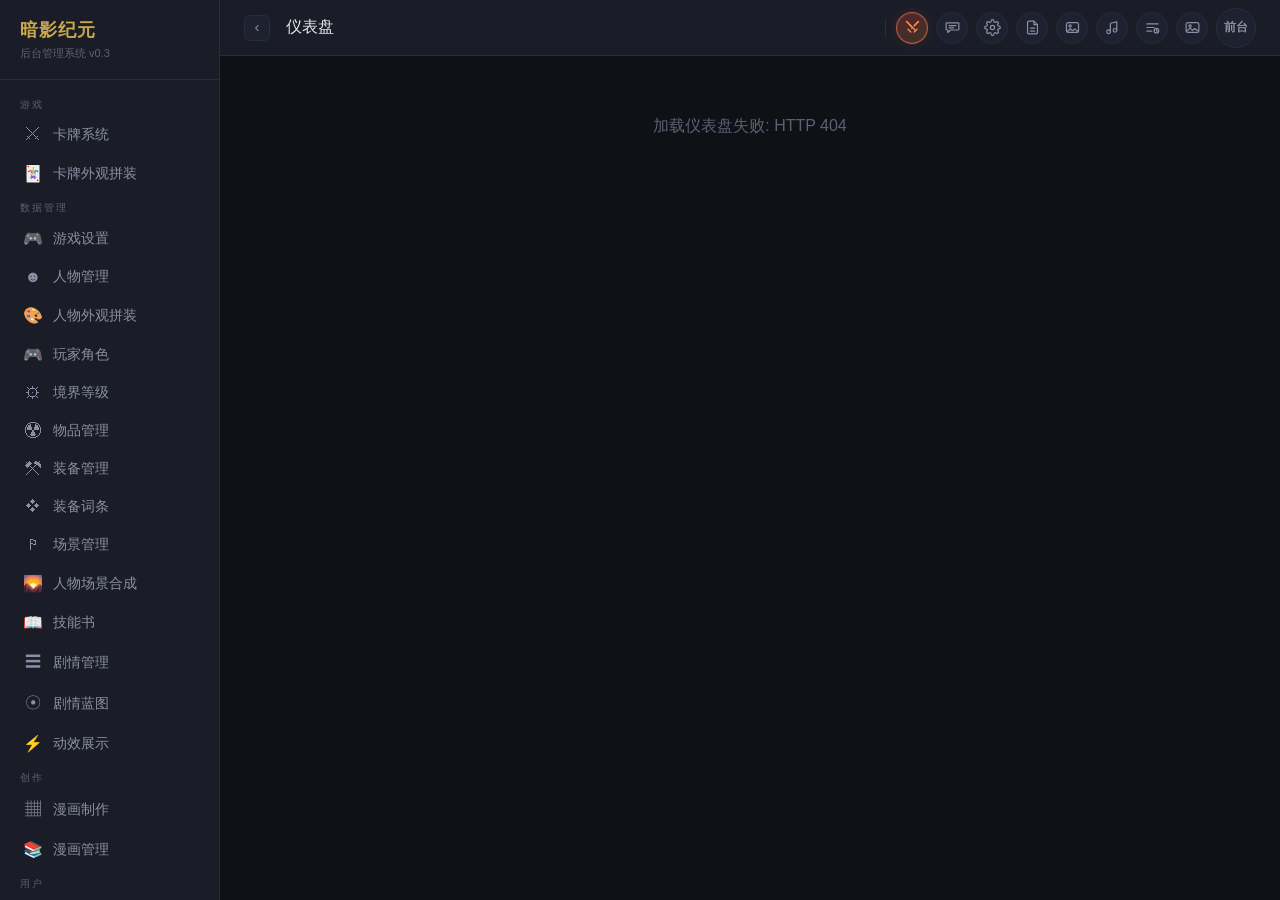
==== commit e35c7a42: "feat: 新增剧情蓝图节点画布视图（三列连线/节点检查器/运行高亮/布局持久化）" ====
--- a/frontend/admin/index.html
+++ b/frontend/admin/index.html
@@ -12,6 +12,7 @@
 <link rel="stylesheet" href="css/comic.css?v=20261105k">
 <link rel="stylesheet" href="css/prompt-pad.css?v=20261103c">
 <link rel="stylesheet" href="css/cardgame.css?v=20261110a">
+<link rel="stylesheet" href="css/story_blueprint.css?v=20261107b">
 </head>
 <body>
 
@@ -65,6 +66,9 @@
     </div>
     <div class="nav-item" data-page="story">
       <span class="icon">&#9776;</span> 剧情管理
+    </div>
+    <div class="nav-item" data-page="story_blueprint">
+      <span class="icon">&#9737;</span> 剧情蓝图
     </div>
     <div class="nav-item" data-page="animations">
       <span class="icon">&#9889;</span> 动效展示
@@ -126,7 +130,7 @@
 <div class="toast-container" id="toast-container"></div>
 
 <script src="js/modules/cropper.js?v=20261028c4"></script>
-<script src="js/admin.js?v=20261112e"></script>
+<script src="js/admin.js?v=20261112f"></script>
 <!-- 通用组件：可搜索下拉 / 全局出图参数 / 图片预览 / 任务监视 -->
 <script src="js/modules/combo.js?v=20261031e"></script>
 <script src="js/modules/gen_params.js?v=20261112c"></script>
@@ -154,6 +158,8 @@
 <script src="js/modules/scene_compose.js?v=20261112c"></script>
 <script src="js/modules/skills.js?v=20261028c4"></script>
 <script src="js/modules/story.js?v=20261116a"></script>
+<script src="js/modules/story_blueprint_inspector.js?v=20261107c"></script>
+<script src="js/modules/story_blueprint.js?v=20261107c"></script>
 <script src="js/modules/animations.js?v=20261028c4"></script>
 <script src="js/modules/sounds.js?v=20261111a"></script>
   <script src="js/modules/voice_tasks.js?v=20261101b"></script>
--- a/frontend/admin/css/story_blueprint.css
+++ b/frontend/admin/css/story_blueprint.css
@@ -0,0 +1,423 @@
+/* ===== 剧情蓝图（节点画布）===== */
+
+.bp-root {
+  display: flex;
+  flex-direction: column;
+  height: calc(100vh - var(--header-height) - 32px);
+  min-height: 520px;
+  gap: 8px;
+}
+
+/* ---- 顶部工具条 ---- */
+.bp-toolbar {
+  display: flex;
+  align-items: center;
+  gap: 8px;
+  flex-wrap: wrap;
+  padding: 8px 10px;
+  background: var(--bg-card);
+  border: 1px solid var(--border);
+  border-radius: var(--radius);
+  flex: 0 0 auto;
+}
+.bp-toolbar .bp-sep { width: 1px; height: 20px; background: var(--border); margin: 0 2px; }
+.bp-toolbar select {
+  padding: 5px 8px;
+  background: var(--bg-input);
+  border: 1px solid var(--border);
+  border-radius: var(--radius);
+  color: var(--text-primary);
+  font-size: 12px;
+  max-width: 220px;
+}
+.bp-stats { font-size: 12px; color: var(--text-muted); white-space: nowrap; }
+.bp-legend { display: flex; align-items: center; gap: 10px; font-size: 11px; color: var(--text-muted); }
+.bp-legend i { display: inline-block; width: 14px; height: 0; border-top-width: 2px; border-top-style: solid; margin-right: 4px; vertical-align: middle; }
+
+/* ---- 主体 ---- */
+.bp-body { display: flex; flex: 1 1 auto; min-height: 0; gap: 8px; }
+
+.bp-canvas {
+  position: relative;
+  flex: 1 1 auto;
+  min-width: 0;
+  overflow: hidden;
+  border: 1px solid var(--border);
+  border-radius: var(--radius);
+  background:
+    radial-gradient(circle at 20% 10%, rgba(79, 143, 247, 0.06), transparent 45%),
+    var(--bg-primary);
+  background-image:
+    linear-gradient(rgba(255, 255, 255, 0.028) 1px, transparent 1px),
+    linear-gradient(90deg, rgba(255, 255, 255, 0.028) 1px, transparent 1px);
+  background-size: 26px 26px;
+  cursor: grab;
+  touch-action: none;
+}
+.bp-canvas.bp-panning { cursor: grabbing; }
+.bp-canvas.bp-linking { cursor: crosshair; }
+
+.bp-world {
+  position: absolute;
+  left: 0;
+  top: 0;
+  transform-origin: 0 0;
+  will-change: transform;
+}
+.bp-links {
+  position: absolute;
+  left: 0;
+  top: 0;
+  width: 1px;
+  height: 1px;
+  overflow: visible;
+  pointer-events: none;
+}
+.bp-link { fill: none; stroke-width: 2; }
+.bp-link.link-owner { stroke: rgba(201, 168, 76, 0.55); }
+.bp-link.link-membership { stroke: rgba(79, 143, 247, 0.3); }
+.bp-link.link-bus { stroke: rgba(79, 143, 247, 0.28); stroke-width: 1.5; }
+.bp-link.link-seq { stroke: rgba(139, 143, 163, 0.38); stroke-dasharray: 4 5; }
+.bp-link.link-choice { stroke: rgba(76, 175, 136, 0.75); }
+.bp-link.link-battle { stroke: rgba(224, 85, 85, 0.7); stroke-dasharray: 7 4; }
+.bp-link.link-hover { stroke-width: 3.5; filter: drop-shadow(0 0 4px rgba(79, 143, 247, .6)); }
+
+.bp-link-label {
+  font-size: 10px;
+  fill: var(--text-secondary);
+  paint-order: stroke;
+  stroke: var(--bg-primary);
+  stroke-width: 4px;
+  stroke-linejoin: round;
+  pointer-events: none;
+}
+
+.bp-nodes { position: absolute; left: 0; top: 0; width: 0; height: 0; }
+
+/* ---- 节点卡 ---- */
+.bp-node {
+  position: absolute;
+  width: 300px;
+  box-sizing: border-box;
+  background: linear-gradient(180deg, var(--bg-card), #171a24);
+  border: 1px solid var(--border);
+  border-radius: 9px;
+  box-shadow: 0 4px 14px rgba(0, 0, 0, 0.34);
+  cursor: grab;
+  user-select: none;
+  transition: border-color 0.12s, box-shadow 0.12s;
+  overflow: visible;
+}
+.bp-node:hover { border-color: #3a3f52; box-shadow: 0 6px 20px rgba(0, 0, 0, 0.46); }
+.bp-node.bp-kind-arc { border-left: 3px solid var(--gold); }
+.bp-node.bp-kind-chapter { border-left: 3px solid var(--accent); }
+.bp-node.bp-kind-node { border-left: 3px solid var(--text-muted); }
+.bp-node.t-dialogue { border-left-color: #6ba3ff; }
+.bp-node.t-choice { border-left-color: #4caf88; }
+.bp-node.t-battle { border-left-color: #e05555; }
+.bp-node.t-cutscene { border-left-color: #c9a84c; }
+.bp-node.bp-selected { border-color: var(--accent); box-shadow: 0 0 0 2px rgba(79, 143, 247, 0.35), 0 8px 24px rgba(0, 0, 0, 0.5); }
+.bp-node.bp-running { border-color: var(--orange); box-shadow: 0 0 0 2px rgba(224, 139, 85, 0.45), 0 0 18px rgba(224, 139, 85, 0.35); animation: bp-pulse 1.4s ease-in-out infinite; }
+.bp-node.bp-done { opacity: 0.72; }
+.bp-node.bp-done::after { content: '✓'; position: absolute; right: 8px; top: 6px; color: var(--green); font-size: 12px; font-weight: 700; }
+.bp-node.bp-error { border-color: var(--red); }
+.bp-node.bp-warn { border-color: var(--orange); }
+
+@keyframes bp-pulse {
+  0%, 100% { box-shadow: 0 0 0 2px rgba(224, 139, 85, 0.5), 0 0 10px rgba(224, 139, 85, 0.25); }
+  50% { box-shadow: 0 0 0 3px rgba(224, 139, 85, 0.7), 0 0 26px rgba(224, 139, 85, 0.5); }
+}
+
+.bp-node-head {
+  display: flex;
+  align-items: center;
+  gap: 6px;
+  padding: 7px 9px 5px;
+  font-size: 12px;
+  font-weight: 600;
+  color: var(--text-primary);
+  line-height: 1.3;
+}
+.bp-node-head .bp-title {
+  flex: 1 1 auto;
+  min-width: 0;
+  overflow: hidden;
+  text-overflow: ellipsis;
+  white-space: nowrap;
+}
+.bp-kind-tag {
+  flex: 0 0 auto;
+  font-size: 9px;
+  font-weight: 700;
+  letter-spacing: 0.4px;
+  padding: 1px 5px;
+  border-radius: 4px;
+  color: #0f1117;
+  background: var(--text-muted);
+}
+.bp-kind-arc .bp-kind-tag { background: var(--gold); }
+.bp-kind-chapter .bp-kind-tag { background: var(--accent); }
+.t-dialogue .bp-kind-tag { background: #6ba3ff; }
+.t-choice .bp-kind-tag { background: #4caf88; }
+.t-battle .bp-kind-tag { background: #e05555; }
+.t-cutscene .bp-kind-tag { background: #c9a84c; }
+
+.bp-node-body { padding: 0 9px 8px; font-size: 11px; color: var(--text-secondary); line-height: 1.45; }
+.bp-node-body .bp-line { overflow: hidden; text-overflow: ellipsis; white-space: nowrap; }
+.bp-node-body .bp-meta { color: var(--text-muted); font-size: 10px; margin-top: 3px; }
+.bp-node-body .bp-speakers { color: #9fb4d8; }
+
+.bp-node-thumb {
+  width: 100%;
+  height: 38px;
+  margin: 0 0 6px;
+  border-radius: 5px;
+  background-size: cover;
+  background-position: center top;
+  border: 1px solid var(--border);
+  opacity: 0.85;
+}
+
+.bp-badge-row { display: flex; gap: 4px; flex-wrap: wrap; margin-top: 5px; }
+.bp-badge {
+  font-size: 9px;
+  padding: 1px 5px;
+  border-radius: 3px;
+  background: rgba(255, 255, 255, 0.06);
+  color: var(--text-secondary);
+}
+.bp-badge.err { background: rgba(224, 85, 85, 0.18); color: #ff8b8b; }
+.bp-badge.warn { background: rgba(224, 139, 85, 0.18); color: #ffb27a; }
+.bp-badge.key { background: rgba(201, 168, 76, 0.18); color: #e2c877; }
+
+/* 连接点 */
+.bp-port {
+  position: absolute;
+  width: 11px;
+  height: 11px;
+  border-radius: 50%;
+  background: var(--bg-primary);
+  border: 2px solid var(--text-muted);
+  opacity: 0;
+  transition: opacity 0.12s, transform 0.12s;
+  z-index: 4;
+}
+.bp-node:hover .bp-port, .bp-node.bp-selected .bp-port { opacity: 1; }
+.bp-port.in { left: -6px; top: 50%; transform: translateY(-50%); }
+.bp-port.out { right: -6px; top: 50%; transform: translateY(-50%); }
+.bp-port.bp-port-out:hover { background: var(--accent); border-color: var(--accent-hover); transform: translateY(-50%) scale(1.25); }
+.bp-port.bp-port-in { cursor: default; }
+
+/* 悬停操作 */
+.bp-node-actions {
+  position: absolute;
+  right: 4px;
+  bottom: 4px;
+  display: flex;
+  gap: 3px;
+  opacity: 0;
+  transition: opacity 0.12s;
+}
+.bp-node:hover .bp-node-actions { opacity: 1; }
+.bp-mini-btn {
+  border: 1px solid var(--border);
+  background: var(--bg-hover);
+  color: var(--text-secondary);
+  border-radius: 4px;
+  font-size: 10px;
+  line-height: 1;
+  padding: 3px 5px;
+  cursor: pointer;
+}
+.bp-mini-btn:hover { color: var(--text-primary); border-color: var(--accent); }
+
+/* ---- 检查器 ---- */
+.bp-inspector {
+  flex: 0 0 372px;
+  width: 372px;
+  overflow-y: auto;
+  background: var(--bg-card);
+  border: 1px solid var(--border);
+  border-radius: var(--radius);
+  padding: 10px;
+  box-sizing: border-box;
+  font-size: 12px;
+}
+.bp-inspector.bp-hidden { display: none; }
+.bp-ins-empty {
+  color: var(--text-muted);
+  text-align: center;
+  padding: 44px 16px;
+  line-height: 1.9;
+  font-size: 12px;
+}
+.bp-ins-head {
+  display: flex;
+  align-items: center;
+  gap: 6px;
+  padding-bottom: 8px;
+  margin-bottom: 8px;
+  border-bottom: 1px solid var(--border);
+}
+.bp-ins-head b { flex: 1 1 auto; font-size: 13px; color: var(--text-primary); }
+.bp-ins-sec { margin: 10px 0 6px; font-size: 11px; font-weight: 700; color: var(--text-secondary); letter-spacing: 0.5px; }
+.bp-field { display: flex; flex-direction: column; gap: 3px; margin-bottom: 7px; }
+.bp-field > label { font-size: 10.5px; color: var(--text-muted); }
+.bp-field input[type=text], .bp-field input[type=number], .bp-field select, .bp-field textarea {
+  width: 100%;
+  box-sizing: border-box;
+  padding: 5px 7px;
+  background: var(--bg-input);
+  border: 1px solid var(--border);
+  border-radius: 5px;
+  color: var(--text-primary);
+  font-size: 11.5px;
+  font-family: inherit;
+}
+.bp-field textarea { resize: vertical; min-height: 52px; line-height: 1.5; }
+.bp-field input:focus, .bp-field select:focus, .bp-field textarea:focus { outline: none; border-color: var(--accent); }
+.bp-grid2 { display: grid; grid-template-columns: 1fr 1fr; gap: 6px; }
+.bp-grid4 { display: grid; grid-template-columns: repeat(4, 1fr); gap: 5px; }
+
+.bp-dlg {
+  border: 1px solid var(--border);
+  border-radius: 6px;
+  padding: 7px;
+  margin-bottom: 7px;
+  background: var(--bg-secondary);
+}
+.bp-dlg-head { display: flex; align-items: center; gap: 5px; margin-bottom: 6px; }
+.bp-dlg-idx { font-size: 10px; color: var(--text-muted); flex: 0 0 auto; }
+.bp-dlg-head .bp-sp { flex: 1 1 auto; min-width: 0; }
+.bp-dlg textarea { min-height: 44px; }
+
+.bp-choice-row {
+  display: flex;
+  gap: 5px;
+  align-items: flex-start;
+  border: 1px solid var(--border);
+  border-radius: 6px;
+  padding: 6px;
+  margin-bottom: 6px;
+  background: var(--bg-secondary);
+}
+
+.bp-row-actions { display: flex; gap: 4px; flex-wrap: wrap; }
+.bp-btn-xs {
+  border: 1px solid var(--border);
+  background: transparent;
+  color: var(--text-secondary);
+  border-radius: 4px;
+  font-size: 10.5px;
+  padding: 3px 7px;
+  cursor: pointer;
+}
+.bp-btn-xs:hover { border-color: var(--accent); color: var(--text-primary); }
+.bp-btn-xs.danger:hover { border-color: var(--red); color: #ff9b9b; }
+
+.bp-ins-footer {
+  position: sticky;
+  bottom: -10px;
+  margin: 10px -10px -10px;
+  padding: 9px 10px;
+  background: var(--bg-card);
+  border-top: 1px solid var(--border);
+  display: flex;
+  gap: 6px;
+  justify-content: flex-end;
+}
+
+/* ---- 迷你地图 ---- */
+.bp-minimap {
+  position: absolute;
+  right: 10px;
+  bottom: 10px;
+  width: 168px;
+  height: 108px;
+  background: rgba(15, 17, 23, 0.86);
+  border: 1px solid var(--border);
+  border-radius: 6px;
+  overflow: hidden;
+  cursor: pointer;
+}
+.bp-minimap canvas { display: block; width: 100%; height: 100%; }
+.bp-minimap-view {
+  position: absolute;
+  border: 1px solid rgba(79, 143, 247, 0.8);
+  background: rgba(79, 143, 247, 0.1);
+  pointer-events: none;
+}
+
+/* ---- 校验面板 ---- */
+.bp-issues {
+  position: absolute;
+  left: 10px;
+  bottom: 10px;
+  max-width: 46%;
+  max-height: 34%;
+  overflow: auto;
+  background: rgba(15, 17, 23, 0.95);
+  border: 1px solid var(--border);
+  border-radius: 6px;
+  padding: 8px 10px;
+  font-size: 11.5px;
+  display: none;
+}
+.bp-issues.show { display: block; }
+.bp-issues h4 { margin: 0 0 6px; font-size: 11px; color: var(--text-secondary); font-weight: 700; }
+.bp-issue { padding: 3px 0; border-bottom: 1px dashed rgba(255, 255, 255, 0.06); cursor: pointer; line-height: 1.4; }
+.bp-issue:last-child { border-bottom: none; }
+.bp-issue:hover { color: var(--text-primary); }
+.bp-issue .lv-err { color: #ff8b8b; }
+.bp-issue .lv-warn { color: #ffb27a; }
+
+/* ---- 运行条 ---- */
+.bp-runbar {
+  display: none;
+  flex: 0 0 auto;
+  height: 260px;
+  border: 1px solid var(--border);
+  border-radius: var(--radius);
+  background: var(--bg-card);
+  overflow: hidden;
+  position: relative;
+}
+.bp-runbar.show { display: flex; flex-direction: column; }
+.bp-runbar-head {
+  display: flex;
+  align-items: center;
+  gap: 8px;
+  padding: 6px 10px;
+  font-size: 11.5px;
+  border-bottom: 1px solid var(--border);
+  flex: 0 0 auto;
+}
+.bp-runbar-head b { color: var(--text-primary); }
+.bp-runbar-head .bp-run-now { color: var(--orange); }
+.bp-runbar iframe { flex: 1 1 auto; width: 100%; border: 0; background: #000; }
+.bp-runbar .bp-run-empty { flex: 1 1 auto; display: flex; align-items: center; justify-content: center; color: var(--text-muted); font-size: 12px; }
+
+/* ---- 连线拖拽提示 ---- */
+.bp-link-ghost {
+  position: absolute;
+  left: 0;
+  top: 0;
+  width: 1px;
+  height: 1px;
+  overflow: visible;
+  pointer-events: none;
+  z-index: 9;
+}
+
+.bp-canvas-hint {
+  position: absolute;
+  left: 12px;
+  top: 10px;
+  font-size: 10.5px;
+  color: var(--text-muted);
+  background: rgba(15, 17, 23, 0.7);
+  border: 1px solid var(--border);
+  border-radius: 4px;
+  padding: 3px 7px;
+  pointer-events: none;
+}
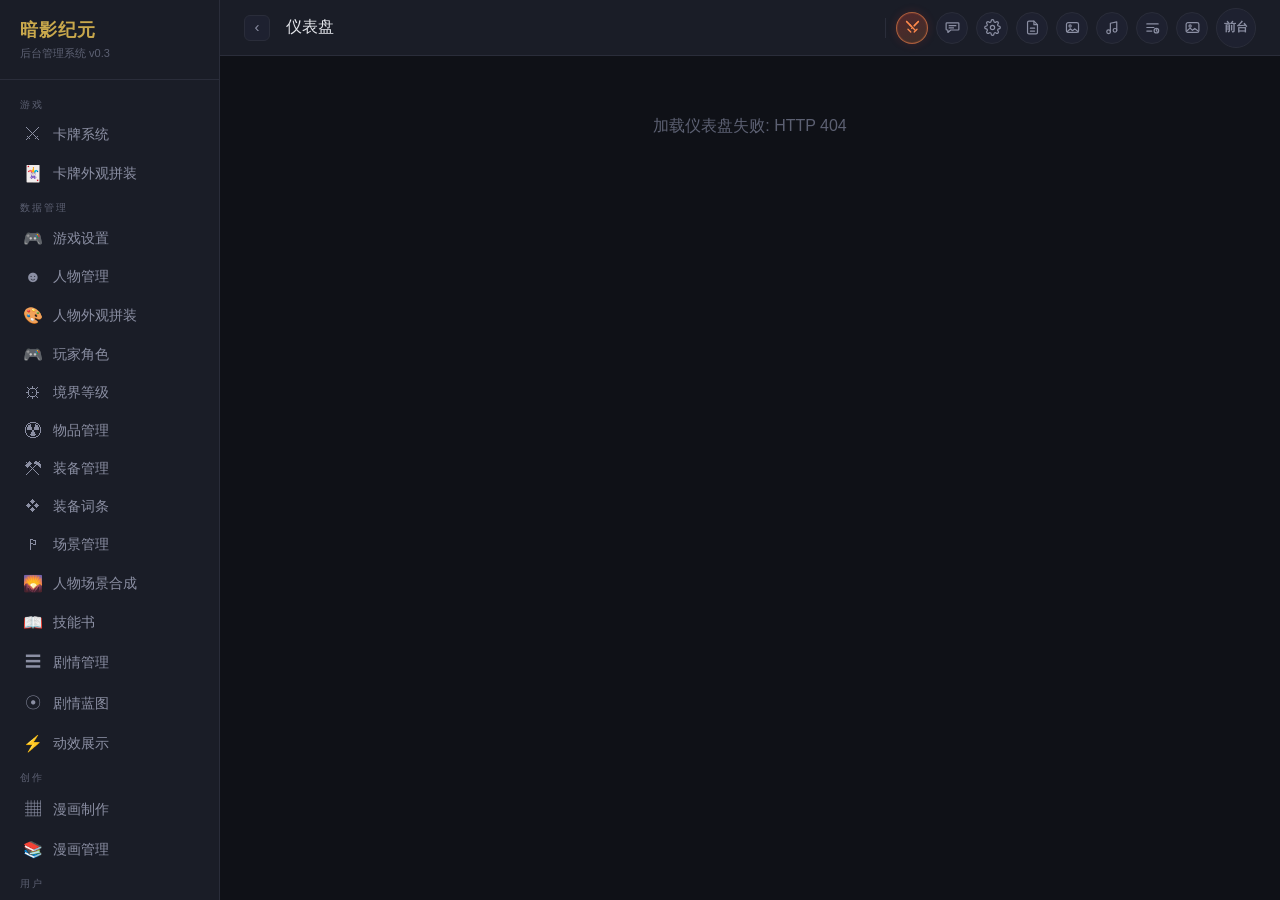
==== commit aa2ce3e9: "refactor(剧情蓝图): 连线改为端口式，每张卡固定 1 个接收点+1 个输出点，横向流水线布局，方向标置于线中段" ====
--- a/frontend/admin/index.html
+++ b/frontend/admin/index.html
@@ -12,7 +12,7 @@
 <link rel="stylesheet" href="css/comic.css?v=20261105k">
 <link rel="stylesheet" href="css/prompt-pad.css?v=20261103c">
 <link rel="stylesheet" href="css/cardgame.css?v=20261110a">
-<link rel="stylesheet" href="css/story_blueprint.css?v=20261107b">
+<link rel="stylesheet" href="css/story_blueprint.css?v=20261107g">
 </head>
 <body>
 
@@ -159,7 +159,7 @@
 <script src="js/modules/skills.js?v=20261028c4"></script>
 <script src="js/modules/story.js?v=20261116a"></script>
 <script src="js/modules/story_blueprint_inspector.js?v=20261107c"></script>
-<script src="js/modules/story_blueprint.js?v=20261107c"></script>
+<script src="js/modules/story_blueprint.js?v=20261107f"></script>
 <script src="js/modules/animations.js?v=20261028c4"></script>
 <script src="js/modules/sounds.js?v=20261111a"></script>
   <script src="js/modules/voice_tasks.js?v=20261101b"></script>
--- a/frontend/admin/css/story_blueprint.css
+++ b/frontend/admin/css/story_blueprint.css
@@ -73,14 +73,19 @@
   overflow: visible;
   pointer-events: none;
 }
-.bp-link { fill: none; stroke-width: 2; }
-.bp-link.link-owner { stroke: rgba(201, 168, 76, 0.55); }
-.bp-link.link-membership { stroke: rgba(79, 143, 247, 0.3); }
-.bp-link.link-bus { stroke: rgba(79, 143, 247, 0.28); stroke-width: 1.5; }
-.bp-link.link-seq { stroke: rgba(139, 143, 163, 0.38); stroke-dasharray: 4 5; }
-.bp-link.link-choice { stroke: rgba(76, 175, 136, 0.75); }
-.bp-link.link-battle { stroke: rgba(224, 85, 85, 0.7); stroke-dasharray: 7 4; }
-.bp-link.link-hover { stroke-width: 3.5; filter: drop-shadow(0 0 4px rgba(79, 143, 247, .6)); }
+/* ---- 连线 ---- */
+.bp-link { fill: none; stroke-width: 1.8; stroke-linecap: round; stroke-linejoin: round; transition: stroke-width 0.1s, stroke-opacity 0.1s; }
+.bp-link.link-owner { stroke: #c9a84c; stroke-opacity: 0.62; stroke-width: 1.4; }
+.bp-link.link-entry { stroke: #4f8ff7; stroke-opacity: 0.9; }
+.bp-link.link-seq { stroke: #8b8fa3; stroke-opacity: 0.75; }
+.bp-link.link-choice { stroke: #4caf88; stroke-opacity: 0.9; }
+.bp-link.link-battle { stroke: #e05555; stroke-opacity: 0.9; stroke-dasharray: 7 4; }
+/* 方向标：线中段的小箭头 */
+.bp-chev { fill: none; stroke-width: 1.7; stroke-linecap: round; stroke-linejoin: round; stroke-opacity: 0.95; }
+/* 连线只在描边附近响应悬停，不影响拖拽卡片 */
+.bp-links .bp-link { pointer-events: stroke; }
+.bp-links .bp-link:hover { stroke-width: 3; stroke-opacity: 1; filter: drop-shadow(0 0 4px rgba(120, 170, 255, 0.5)); }
+.bp-link-ghost .bp-link { stroke: #4f8ff7; stroke-opacity: 0.9; stroke-dasharray: 5 4; stroke-width: 2; pointer-events: none; }
 
 .bp-link-label {
   font-size: 10px;
@@ -91,6 +96,8 @@
   stroke-linejoin: round;
   pointer-events: none;
 }
+.bp-link-label.lab-choice { fill: #7fd9ac; }
+.bp-link-label.lab-battle { fill: #ff9a9a; }
 
 .bp-nodes { position: absolute; left: 0; top: 0; width: 0; height: 0; }
 
@@ -119,7 +126,7 @@
 .bp-node.bp-selected { border-color: var(--accent); box-shadow: 0 0 0 2px rgba(79, 143, 247, 0.35), 0 8px 24px rgba(0, 0, 0, 0.5); }
 .bp-node.bp-running { border-color: var(--orange); box-shadow: 0 0 0 2px rgba(224, 139, 85, 0.45), 0 0 18px rgba(224, 139, 85, 0.35); animation: bp-pulse 1.4s ease-in-out infinite; }
 .bp-node.bp-done { opacity: 0.72; }
-.bp-node.bp-done::after { content: '✓'; position: absolute; right: 8px; top: 6px; color: var(--green); font-size: 12px; font-weight: 700; }
+.bp-node.bp-done::after { content: '✓'; position: absolute; right: 16px; top: 3px; color: var(--green); font-size: 12px; font-weight: 700; }
 .bp-node.bp-error { border-color: var(--red); }
 .bp-node.bp-warn { border-color: var(--orange); }
 
@@ -132,7 +139,7 @@
   display: flex;
   align-items: center;
   gap: 6px;
-  padding: 7px 9px 5px;
+  padding: 7px 12px 5px;
   font-size: 12px;
   font-weight: 600;
   color: var(--text-primary);
@@ -190,23 +197,41 @@
 .bp-badge.warn { background: rgba(224, 139, 85, 0.18); color: #ffb27a; }
 .bp-badge.key { background: rgba(201, 168, 76, 0.18); color: #e2c877; }
 
-/* 连接点 */
+/* ---- 连接点：左=接收(in) 右=输出(out)，圆心贴在卡片边缘，始终可见 ---- */
 .bp-port {
   position: absolute;
-  width: 11px;
-  height: 11px;
+  width: 13px;
+  height: 13px;
+  box-sizing: border-box;
   border-radius: 50%;
-  background: var(--bg-primary);
-  border: 2px solid var(--text-muted);
-  opacity: 0;
-  transition: opacity 0.12s, transform 0.12s;
-  z-index: 4;
-}
-.bp-node:hover .bp-port, .bp-node.bp-selected .bp-port { opacity: 1; }
-.bp-port.in { left: -6px; top: 50%; transform: translateY(-50%); }
-.bp-port.out { right: -6px; top: 50%; transform: translateY(-50%); }
-.bp-port.bp-port-out:hover { background: var(--accent); border-color: var(--accent-hover); transform: translateY(-50%) scale(1.25); }
-.bp-port.bp-port-in { cursor: default; }
+  background: #11131b;
+  border: 2px solid #8b93a8;
+  box-shadow: 0 0 0 2px rgba(9, 11, 17, 0.9);
+  z-index: 6;
+  transition: transform 0.1s, border-color 0.1s, background 0.1s, box-shadow 0.1s;
+}
+/* 加大的点击热区（视觉不变） */
+.bp-port::after {
+  content: '';
+  position: absolute;
+  inset: -9px;
+  border-radius: 50%;
+}
+.bp-port.in { left: 0; top: 15px; transform: translate(-50%, -50%); cursor: default; }
+.bp-port.out { right: 0; top: 15px; transform: translate(50%, -50%); cursor: crosshair; background: var(--accent); border-color: #8ab6ff; }
+.bp-port.out:hover {
+  transform: translate(50%, -50%) scale(1.35);
+  box-shadow: 0 0 0 3px rgba(79, 143, 247, 0.22), 0 0 12px rgba(79, 143, 247, 0.85);
+}
+.bp-port.in:hover { border-color: #6fe0a8; background: rgba(76, 175, 136, 0.35); }
+/* 拖线时，可落点的目标卡接收点亮起 */
+.bp-node.bp-drop { border-color: var(--green); }
+.bp-node.bp-drop .bp-port.in {
+  background: var(--green);
+  border-color: #b6ffd6;
+  transform: translate(-50%, -50%) scale(1.4);
+  box-shadow: 0 0 0 3px rgba(76, 175, 136, 0.25), 0 0 12px rgba(76, 175, 136, 0.8);
+}
 
 /* 悬停操作 */
 .bp-node-actions {
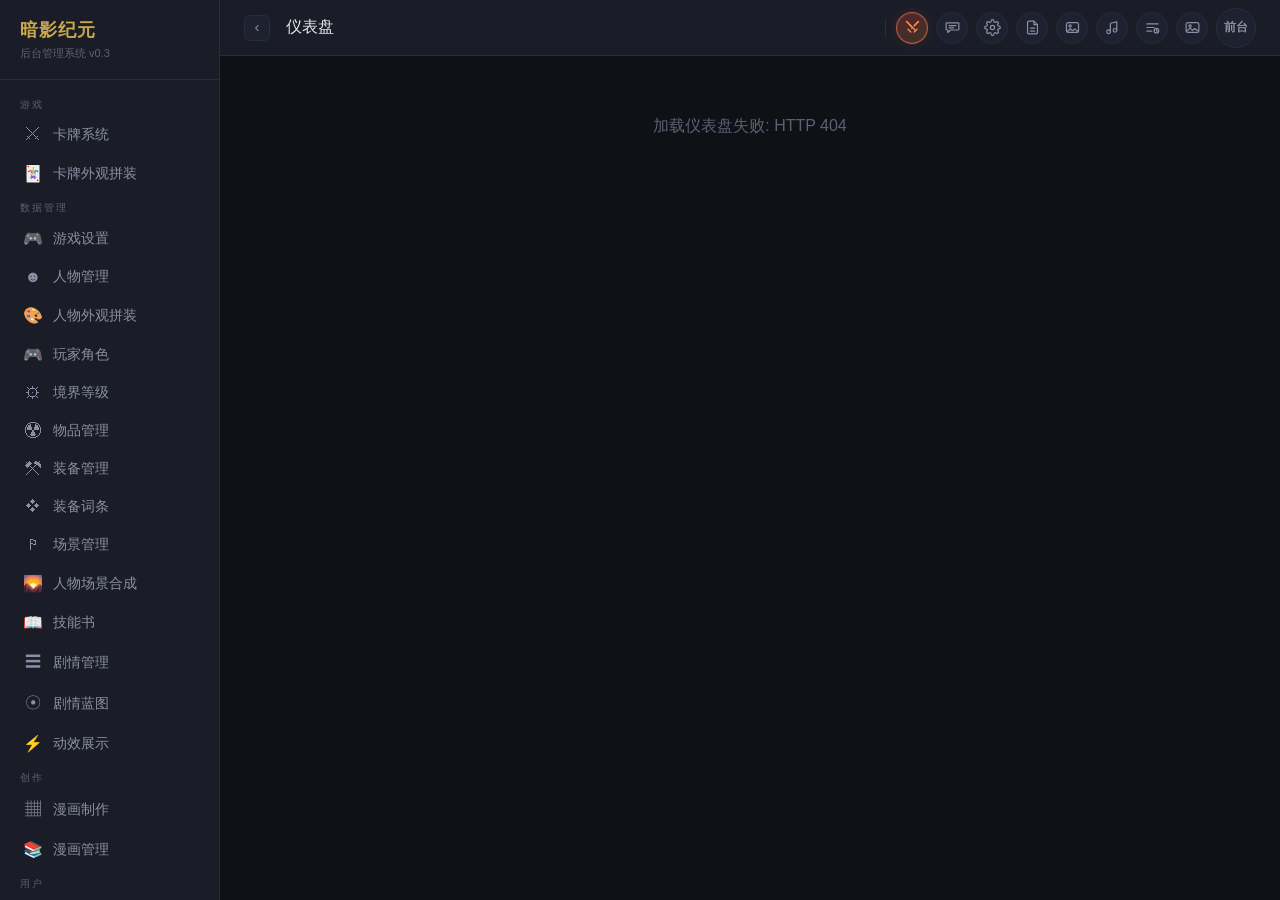
==== commit 6c4351c9: "语音：补齐角色语音目录 + 平铺卡片选音色（可试听） 后端 - tts/catalog.py 抄齐「Windows 轻量 AI 桌面助手」的完整音色目录：   多语言 4→12 条、角色声线 13→2" ====
--- a/frontend/admin/index.html
+++ b/frontend/admin/index.html
@@ -7,7 +7,7 @@
 <meta http-equiv="Pragma" content="no-cache">
 <meta http-equiv="Expires" content="0">
 <title>暗影纪元 - 后台管理系统</title>
-<link rel="stylesheet" href="css/admin.css?v=20261116a">
+<link rel="stylesheet" href="css/admin.css?v=20261117b">
 <link rel="stylesheet" href="css/char-gear.css?v=20260930a">
 <link rel="stylesheet" href="css/comic.css?v=20261105k">
 <link rel="stylesheet" href="css/prompt-pad.css?v=20261103c">
@@ -94,6 +94,9 @@
     <div class="nav-item" data-page="voice_tasks">
       <span class="icon">&#127908;</span> 语音任务
     </div>
+    <div class="nav-item" data-page="voice_library">
+      <span class="icon">&#127932;</span> 角色语音库
+    </div>
     <div class="nav-item" data-page="prompt_lib">
       <span class="icon">&#128214;</span> 提示词管理
     </div>
@@ -157,9 +160,12 @@
 <script src="js/modules/scenes.js?v=20261116a"></script>
 <script src="js/modules/scene_compose.js?v=20261112c"></script>
 <script src="js/modules/skills.js?v=20261028c4"></script>
-<script src="js/modules/story.js?v=20261116a"></script>
-<script src="js/modules/story_blueprint_inspector.js?v=20261107c"></script>
-<script src="js/modules/story_blueprint.js?v=20261107f"></script>
+<script src="js/modules/stage_editor.js?v=20261107a"></script>
+<script src="js/modules/voice_grid.js?v=20261117b"></script>
+<script src="js/modules/voice_library.js?v=20261117b"></script>
+<script src="js/modules/story.js?v=20261117b"></script>
+<script src="js/modules/story_blueprint_inspector.js?v=20261107d"></script>
+<script src="js/modules/story_blueprint.js?v=20261117c"></script>
 <script src="js/modules/animations.js?v=20261028c4"></script>
 <script src="js/modules/sounds.js?v=20261111a"></script>
   <script src="js/modules/voice_tasks.js?v=20261101b"></script>
--- a/frontend/admin/css/admin.css
+++ b/frontend/admin/css/admin.css
@@ -1173,28 +1173,62 @@
   box-shadow: 0 12px 40px rgba(0, 0, 0, .65);
   overflow: hidden;
 }
-/* 对话行语音生成面板（与参数面板同款） */
+/* 对话行语音生成：大窗（左侧参数 · 右侧音色卡片墙） */
 .dlg-voice-pop {
-  position: fixed;
-  z-index: 3000;
-  width: 440px;
-  max-width: calc(100vw - 24px);
-  background: var(--bg-card);
-  border: 1px solid var(--gold);
-  border-radius: 8px;
-  box-shadow: 0 12px 40px rgba(0, 0, 0, .65);
+  position: fixed; inset: 0; z-index: 3100;
+  display: flex; align-items: center; justify-content: center;
+  padding: 22px;
+  background: rgba(6, 6, 12, .72);
+  backdrop-filter: blur(3px);
+  animation: vgFade .16s ease;
+}
+.dlg-voice-pop .dv-card {
+  width: min(1140px, 96vw); height: min(88vh, 860px);
+  display: flex; flex-direction: column; min-height: 0;
+  background: linear-gradient(180deg, #14161d, #101218);
+  border: 1px solid rgba(212, 175, 55, .38);
+  border-radius: 16px;
+  box-shadow: 0 30px 90px rgba(0, 0, 0, .75), 0 0 0 1px rgba(255, 255, 255, .03) inset;
   overflow: hidden;
-}
+  animation: vgRise .2s cubic-bezier(.2, .8, .3, 1);
+}
+.dv-head {
+  display: flex; align-items: flex-start; gap: 14px;
+  padding: 18px 22px 14px; border-bottom: 1px solid rgba(255, 255, 255, .07);
+}
+.dv-title { font-size: 16.5px; font-weight: 700; letter-spacing: .4px; }
+.dv-sub { font-size: 11.5px; color: var(--text-muted); margin-top: 5px; line-height: 1.6; }
+.dv-head .dlg-cfg-close {
+  margin-left: auto; flex: none; width: 30px; height: 30px; border-radius: 8px;
+  border: 1px solid var(--border); background: rgba(255, 255, 255, .04);
+  color: var(--text-muted); font-size: 17px; cursor: pointer;
+}
+.dv-head .dlg-cfg-close:hover { color: var(--gold); border-color: var(--gold); }
+.dv-main { flex: 1 1 auto; min-height: 0; display: flex; }
+.dv-side {
+  width: 310px; flex: none; overflow: auto;
+  padding: 16px 18px; display: flex; flex-direction: column; gap: 13px;
+  border-right: 1px solid rgba(255, 255, 255, .07);
+  background: rgba(0, 0, 0, .2);
+}
+.dv-grid-wrap { flex: 1 1 auto; min-width: 0; display: flex; flex-direction: column; min-height: 0; }
+.dv-picked-bar {
+  display: flex; align-items: center; gap: 10px; flex-wrap: wrap;
+  padding: 11px 20px; border-bottom: 1px solid rgba(255, 255, 255, .07);
+  font-size: 12px; color: var(--text-muted);
+}
+.dv-picked-bar b { color: var(--gold); font-size: 13px; }
+.dv-grid { flex: 1 1 auto; min-height: 0; overflow: auto; padding: 14px 20px; }
 .dv-body { padding: 10px; display: flex; flex-direction: column; gap: 8px; }
-.dv-row { display: flex; gap: 10px; flex-wrap: wrap; align-items: flex-end; }
-.dv-row > label { display: flex; flex-direction: column; gap: 3px; font-size: 10.5px; color: var(--text-muted); flex: 1; min-width: 140px; }
+.dv-row { display: flex; flex-direction: column; gap: 5px; }
+.dv-row > label { display: flex; flex-direction: column; gap: 5px; font-size: 11px; color: var(--text-muted); }
 .dv-row select,
-.dv-row input[type=range] { width: 100%; box-sizing: border-box; padding: 4px 6px; background: var(--bg-input); border: 1px solid var(--border); border-radius: 5px; color: var(--text-primary); font-size: 12px; }
+.dv-row input[type=range] { width: 100%; box-sizing: border-box; padding: 5px 7px; background: var(--bg-input); border: 1px solid var(--border); border-radius: 6px; color: var(--text-primary); font-size: 12.5px; }
 .dv-row input[type=range] { padding: 0; }
 .dv-current { display: flex; align-items: center; gap: 8px; padding: 7px 9px; background: rgba(47, 156, 84, .08); border: 1px solid rgba(47, 156, 84, .35); border-radius: 6px; flex-wrap: wrap; }
 .dv-note { font-size: 11.5px; color: var(--text-muted); line-height: 1.6; word-break: break-all; }
-.dv-actions { display: flex; align-items: center; gap: 8px; }
-.dv-state { font-size: 11.5px; color: var(--gold); min-height: 16px; margin-top: 2px; }
+.dv-actions { display: flex; align-items: center; gap: 8px; flex-wrap: wrap; }
+.dv-state { font-size: 11.5px; color: var(--gold); min-height: 16px; margin-top: 2px; line-height: 1.5; }
 /* 行上语音按钮：有语音时金色高亮 */
 .dlg-voice-btn { background: transparent; border: 1px solid var(--border); border-radius: 4px; color: var(--text-muted); cursor: pointer; line-height: 1; padding: 3px 5px; font-size: 12px; }
 .dlg-voice-btn.has { border-color: var(--gold); color: var(--gold); box-shadow: 0 0 6px rgba(212, 175, 55, .35); }
@@ -2897,50 +2931,62 @@
 /* 选了具体音色 → 高亮，一眼看出这角色/旁白配了音 */
 #imp-layer .imp-voice-btn.set { border-color: var(--gold); color: var(--gold); background: rgba(212,175,55,.14); }
 
-/* ===== 音色选择弹窗 ===== */
-#imp-voice-pop {
-  position: fixed; z-index: 9999;
-  width: 280px; max-height: 340px;
-  display: flex; flex-direction: column;
-  background: var(--bg-elevated, #1d2026);
-  border: 1px solid var(--border); border-radius: 8px;
-  box-shadow: 0 10px 30px rgba(0,0,0,.5);
+/* ===== 音色选择：整屏大气模态（平铺卡片 + 点击试听） ===== */
+#imp-voice-pop.vg-modal {
+  position: fixed; inset: 0; z-index: 9990;
+  display: flex; align-items: center; justify-content: center;
+  padding: 24px;
+  background: rgba(6, 6, 12, .72);
+  backdrop-filter: blur(3px);
+  animation: vgFade .16s ease;
+}
+@keyframes vgFade { from { opacity: 0 } to { opacity: 1 } }
+#imp-voice-pop .vg-modal-card {
+  width: min(1120px, 96vw);
+  height: min(88vh, 880px);
+  display: flex; flex-direction: column; min-height: 0;
+  background: linear-gradient(180deg, #14161d, #101218);
+  border: 1px solid rgba(212, 175, 55, .38);
+  border-radius: 16px;
+  box-shadow: 0 30px 90px rgba(0, 0, 0, .75), 0 0 0 1px rgba(255, 255, 255, .03) inset;
   overflow: hidden;
-}
-#imp-voice-pop .imp-vp-head {
-  display: flex; align-items: center; gap: 8px;
-  padding: 9px 11px; font-size: 12.5px; font-weight: 600; color: var(--text-primary);
-  border-bottom: 1px solid var(--border);
-}
-#imp-voice-pop .imp-vp-close {
-  margin-left: auto; border: none; background: transparent;
-  color: var(--text-muted); font-size: 15px; line-height: 1; cursor: pointer;
-}
-#imp-voice-pop .imp-vp-close:hover { color: var(--gold); }
-#imp-voice-pop .imp-vp-search {
-  padding: 8px 10px; border-bottom: 1px solid var(--border);
-}
-#imp-voice-pop .imp-vp-search input {
-  width: 100%; box-sizing: border-box;
-  height: 28px; padding: 0 9px;
-  border: 1px solid var(--border); border-radius: 5px;
-  background: rgba(255,255,255,.04); color: var(--text-primary); font-size: 12px;
-}
-#imp-voice-pop .imp-vp-search input:focus { outline: none; border-color: var(--gold); }
-/* 音色清单用原生 select（size 撑开），键盘能直接过滤、稳定可靠 */
-#imp-voice-pop .imp-vp-sel {
-  flex: 1 1 auto; min-height: 0; margin: 6px; border-radius: 6px;
-  border: 1px solid var(--border); background: rgba(255,255,255,.03);
-  color: var(--text-primary); font-size: 12.5px; padding: 4px;
-}
-#imp-voice-pop .imp-vp-sel:focus { outline: none; border-color: var(--gold); }
-#imp-voice-pop .imp-vp-sel option { padding: 3px 5px; }
-#imp-voice-pop .imp-vp-sel optgroup { color: var(--text-muted); font-size: 10.5px; }
-#imp-voice-pop .imp-vp-foot {
-  display: flex; align-items: center; gap: 8px;
-  padding: 8px 10px; border-top: 1px solid var(--border);
-}
-#imp-voice-pop .imp-vp-foot .sp { flex: 1 1 auto; }
+  animation: vgRise .2s cubic-bezier(.2, .8, .3, 1);
+}
+@keyframes vgRise { from { transform: translateY(14px) scale(.985); opacity: .6 } to { transform: none; opacity: 1 } }
+#imp-voice-pop .vg-modal-head {
+  display: flex; align-items: flex-start; gap: 14px;
+  padding: 18px 22px 14px;
+  border-bottom: 1px solid rgba(255, 255, 255, .07);
+}
+#imp-voice-pop .vg-modal-title {
+  font-size: 16.5px; font-weight: 700; color: var(--text-primary); letter-spacing: .4px;
+}
+#imp-voice-pop .vg-modal-sub {
+  font-size: 11.5px; color: var(--text-muted); margin-top: 5px; line-height: 1.6;
+}
+#imp-voice-pop .vg-modal-x {
+  margin-left: auto; flex: none; width: 30px; height: 30px; border-radius: 8px;
+  border: 1px solid var(--border); background: rgba(255, 255, 255, .04);
+  color: var(--text-muted); font-size: 17px; line-height: 1; cursor: pointer;
+}
+#imp-voice-pop .vg-modal-x:hover { color: var(--gold); border-color: var(--gold); }
+#imp-voice-pop .vg-modal-body {
+  flex: 1 1 auto; min-height: 0; overflow: auto;
+  padding: 16px 22px;
+}
+#imp-voice-pop .vg-modal-body .vg-grid { grid-template-columns: repeat(auto-fill, minmax(200px, 1fr)) }
+/* 模态里让网格自己撑满，滚动交给外层容器（否则 vg-popup 的 46vh 上限会留一大片空白） */
+#imp-voice-pop .vg-popup .vg-grid,
+.dlg-voice-pop .vg-popup .vg-grid { max-height: none; overflow: visible }
+#imp-voice-pop .vg-modal-foot {
+  display: flex; align-items: center; gap: 10px; flex-wrap: wrap;
+  padding: 13px 22px;
+  border-top: 1px solid rgba(255, 255, 255, .07);
+  background: rgba(0, 0, 0, .28);
+}
+#imp-voice-pop .vg-modal-foot .sp { flex: 1 1 auto; }
+#imp-voice-pop .vg-picked { font-size: 12px; color: var(--text-muted) }
+#imp-voice-pop .vg-picked b { color: var(--gold); font-weight: 600 }
 
 /* ===== 对话级锁定（重新编辑时逐句锁动作图） ===== */
 #imp-layer .imp-dlglk { margin-left: 2px; }
@@ -3258,3 +3304,39 @@
 .pp-tag-duo { border-color: rgba(212, 175, 55, .45); color: var(--gold); }
 .pp-row-tick { flex: 0 0 auto; font-size: 12px; color: var(--gold); opacity: 0; }
 .pp-row.on .pp-row-tick { opacity: 1; }
+
+/* ============ 舞台编辑器（StageEditor，蓝图与原版共用） ============ */
+.stg { position: relative; width: 100%; aspect-ratio: 16 / 9; border: 1px solid var(--border); border-radius: 8px; overflow: hidden; background: #0c0e15; touch-action: none; user-select: none; cursor: default; }
+.stg-bg { position: absolute; inset: 0; background: linear-gradient(135deg, #1a1d27, #0c0e15); z-index: 0; }
+.stg-guide { position: absolute; pointer-events: none; opacity: 0; transition: opacity .12s; z-index: 1; }
+.stg-guide-v { top: 0; bottom: 0; left: 50%; width: 0; border-left: 1px dashed rgba(212, 175, 55, .8); }
+.stg-guide-h { left: 0; right: 0; bottom: 0; height: 0; border-top: 1px dashed rgba(212, 175, 55, .8); }
+.stg-fig { position: absolute; left: 50%; bottom: 0; transform: translateX(-50%) scale(1); transform-origin: bottom center; z-index: 5; cursor: grab; outline: none; display: flex; align-items: flex-end; justify-content: center; min-width: 20px; min-height: 20px; }
+.stg-fig.stg-dragging { cursor: grabbing; }
+.stg-fig:focus-visible { filter: drop-shadow(0 0 0 2px rgba(79, 143, 247, .9)); }
+.stg-img { display: block; max-width: 70%; max-height: 86%; object-fit: contain; pointer-events: none; filter: drop-shadow(0 6px 14px rgba(0, 0, 0, .6)); }
+.stg-fig-empty { width: 48px; height: 88px; border-radius: 24px 24px 8px 8px; background: linear-gradient(180deg, #4f8ff7, #2b4f8f); border: 1px solid #7fb0ff; }
+.stg-fig-empty .stg-ph { color: #fff; font-size: 13px; padding-bottom: 8px; }
+.stg-resize { position: absolute; right: -9px; top: -9px; width: 16px; height: 16px; border-radius: 50%; background: #4f8ff7; border: 2px solid #0c0e15; box-shadow: 0 0 0 1px rgba(79, 143, 247, .6); cursor: nwse-resize; z-index: 6; }
+.stg-resize:hover { background: #6ba3ff; }
+.stg-hud { position: absolute; left: 8px; bottom: 8px; display: flex; align-items: center; gap: 6px; z-index: 7; background: rgba(9, 11, 17, .72); border: 1px solid rgba(255, 255, 255, .08); border-radius: 8px; padding: 4px 7px; font-size: 11px; color: var(--text-secondary); backdrop-filter: blur(3px); }
+.stg-hud span { font-variant-numeric: tabular-nums; min-width: 44px; }
+.stg-hud-btn { font-size: 10.5px; padding: 2px 7px; border-radius: 5px; border: 1px solid var(--border); background: transparent; color: var(--text-secondary); cursor: pointer; }
+.stg-hud-btn:hover { border-color: var(--accent); color: var(--text-primary); }
+
+/* 放大窗口 */
+.stg-modal-overlay { position: fixed; inset: 0; background: rgba(5, 6, 10, .72); z-index: 999; display: flex; align-items: center; justify-content: center; backdrop-filter: blur(2px); }
+.stg-modal { width: min(1080px, 94vw); max-height: 92vh; background: var(--bg-panel, #15171f); border: 1px solid var(--border); border-radius: 12px; display: flex; flex-direction: column; overflow: hidden; box-shadow: 0 24px 70px rgba(0, 0, 0, .6); }
+.stg-modal-head { display: flex; align-items: center; gap: 12px; padding: 12px 16px; border-bottom: 1px solid var(--border); }
+.stg-modal-head b { font-size: 14px; color: var(--text-primary); }
+.stg-modal-tip { flex: 1 1 auto; font-size: 11px; color: var(--text-muted); }
+.stg-modal-x { background: transparent; border: 1px solid var(--border); color: var(--text-secondary); border-radius: 6px; width: 28px; height: 28px; cursor: pointer; }
+.stg-modal-x:hover { border-color: var(--red, #e05555); color: #ff9b9b; }
+.stg-modal-body { display: flex; gap: 14px; padding: 14px 16px; overflow: auto; }
+.stg-modal-stage { flex: 1 1 auto; min-width: 0; }
+.stg-modal-stage .stg { aspect-ratio: 16 / 9; max-height: 64vh; }
+.stg-modal-side { flex: 0 0 200px; display: flex; flex-direction: column; gap: 10px; }
+.stg-side-row { display: flex; flex-direction: column; gap: 3px; }
+.stg-side-row label { font-size: 10.5px; color: var(--text-muted); }
+.stg-side-row input, .stg-side-row select { padding: 5px 7px; background: var(--bg-input, #0e1016); border: 1px solid var(--border); border-radius: 5px; color: var(--text-primary); font-size: 12px; }
+.stg-side-actions { display: flex; gap: 8px; margin-top: auto; }
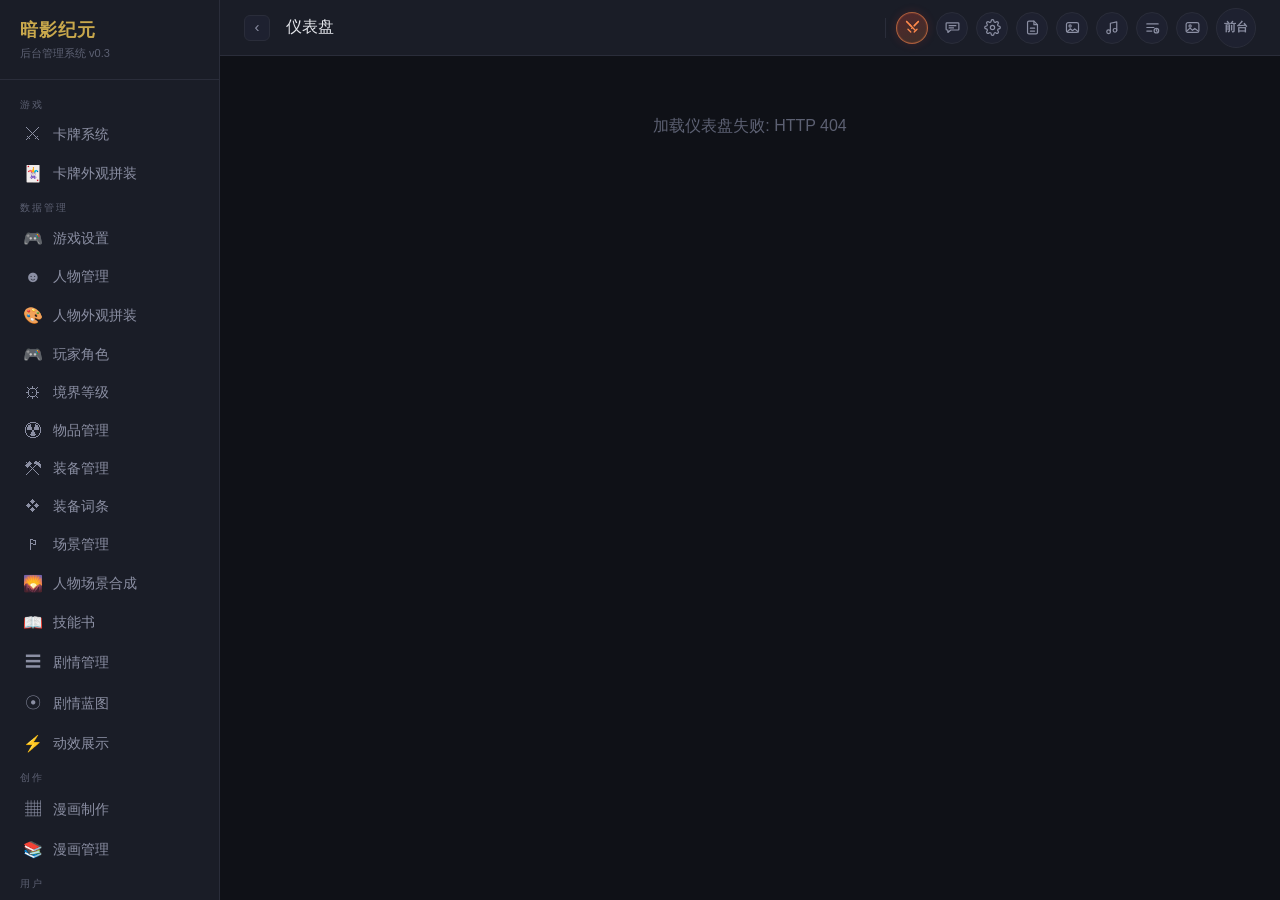
==== commit 8666a7e7: "@ 修复：放大预览被遮挡/缩放句柄错位、选音色卡顿、蓝图入口难找 舞台预览（放大窗口） - stage_editor.js：缩放句柄从 .stg-fig 内部移到舞台层，positionResize " ====
--- a/frontend/admin/index.html
+++ b/frontend/admin/index.html
@@ -7,7 +7,7 @@
 <meta http-equiv="Pragma" content="no-cache">
 <meta http-equiv="Expires" content="0">
 <title>暗影纪元 - 后台管理系统</title>
-<link rel="stylesheet" href="css/admin.css?v=20261117b">
+<link rel="stylesheet" href="css/admin.css?v=20261117c">
 <link rel="stylesheet" href="css/char-gear.css?v=20260930a">
 <link rel="stylesheet" href="css/comic.css?v=20261105k">
 <link rel="stylesheet" href="css/prompt-pad.css?v=20261103c">
@@ -160,10 +160,10 @@
 <script src="js/modules/scenes.js?v=20261116a"></script>
 <script src="js/modules/scene_compose.js?v=20261112c"></script>
 <script src="js/modules/skills.js?v=20261028c4"></script>
-<script src="js/modules/stage_editor.js?v=20261107a"></script>
+<script src="js/modules/stage_editor.js?v=20261117a"></script>
 <script src="js/modules/voice_grid.js?v=20261117b"></script>
 <script src="js/modules/voice_library.js?v=20261117b"></script>
-<script src="js/modules/story.js?v=20261117b"></script>
+<script src="js/modules/story.js?v=20261117d"></script>
 <script src="js/modules/story_blueprint_inspector.js?v=20261107d"></script>
 <script src="js/modules/story_blueprint.js?v=20261117c"></script>
 <script src="js/modules/animations.js?v=20261028c4"></script>
--- a/frontend/admin/css/admin.css
+++ b/frontend/admin/css/admin.css
@@ -3317,7 +3317,7 @@
 .stg-img { display: block; max-width: 70%; max-height: 86%; object-fit: contain; pointer-events: none; filter: drop-shadow(0 6px 14px rgba(0, 0, 0, .6)); }
 .stg-fig-empty { width: 48px; height: 88px; border-radius: 24px 24px 8px 8px; background: linear-gradient(180deg, #4f8ff7, #2b4f8f); border: 1px solid #7fb0ff; }
 .stg-fig-empty .stg-ph { color: #fff; font-size: 13px; padding-bottom: 8px; }
-.stg-resize { position: absolute; right: -9px; top: -9px; width: 16px; height: 16px; border-radius: 50%; background: #4f8ff7; border: 2px solid #0c0e15; box-shadow: 0 0 0 1px rgba(79, 143, 247, .6); cursor: nwse-resize; z-index: 6; }
+.stg-resize { position: absolute; left: 0; top: 0; width: 16px; height: 16px; border-radius: 50%; background: #4f8ff7; border: 2px solid #0c0e15; box-shadow: 0 0 0 1px rgba(79, 143, 247, .6); cursor: nwse-resize; z-index: 6; }
 .stg-resize:hover { background: #6ba3ff; }
 .stg-hud { position: absolute; left: 8px; bottom: 8px; display: flex; align-items: center; gap: 6px; z-index: 7; background: rgba(9, 11, 17, .72); border: 1px solid rgba(255, 255, 255, .08); border-radius: 8px; padding: 4px 7px; font-size: 11px; color: var(--text-secondary); backdrop-filter: blur(3px); }
 .stg-hud span { font-variant-numeric: tabular-nums; min-width: 44px; }
@@ -3325,7 +3325,7 @@
 .stg-hud-btn:hover { border-color: var(--accent); color: var(--text-primary); }
 
 /* 放大窗口 */
-.stg-modal-overlay { position: fixed; inset: 0; background: rgba(5, 6, 10, .72); z-index: 999; display: flex; align-items: center; justify-content: center; backdrop-filter: blur(2px); }
+.stg-modal-overlay { position: fixed; inset: 0; background: rgba(5, 6, 10, .72); z-index: 100000; display: flex; align-items: center; justify-content: center; backdrop-filter: blur(2px); }
 .stg-modal { width: min(1080px, 94vw); max-height: 92vh; background: var(--bg-panel, #15171f); border: 1px solid var(--border); border-radius: 12px; display: flex; flex-direction: column; overflow: hidden; box-shadow: 0 24px 70px rgba(0, 0, 0, .6); }
 .stg-modal-head { display: flex; align-items: center; gap: 12px; padding: 12px 16px; border-bottom: 1px solid var(--border); }
 .stg-modal-head b { font-size: 14px; color: var(--text-primary); }
